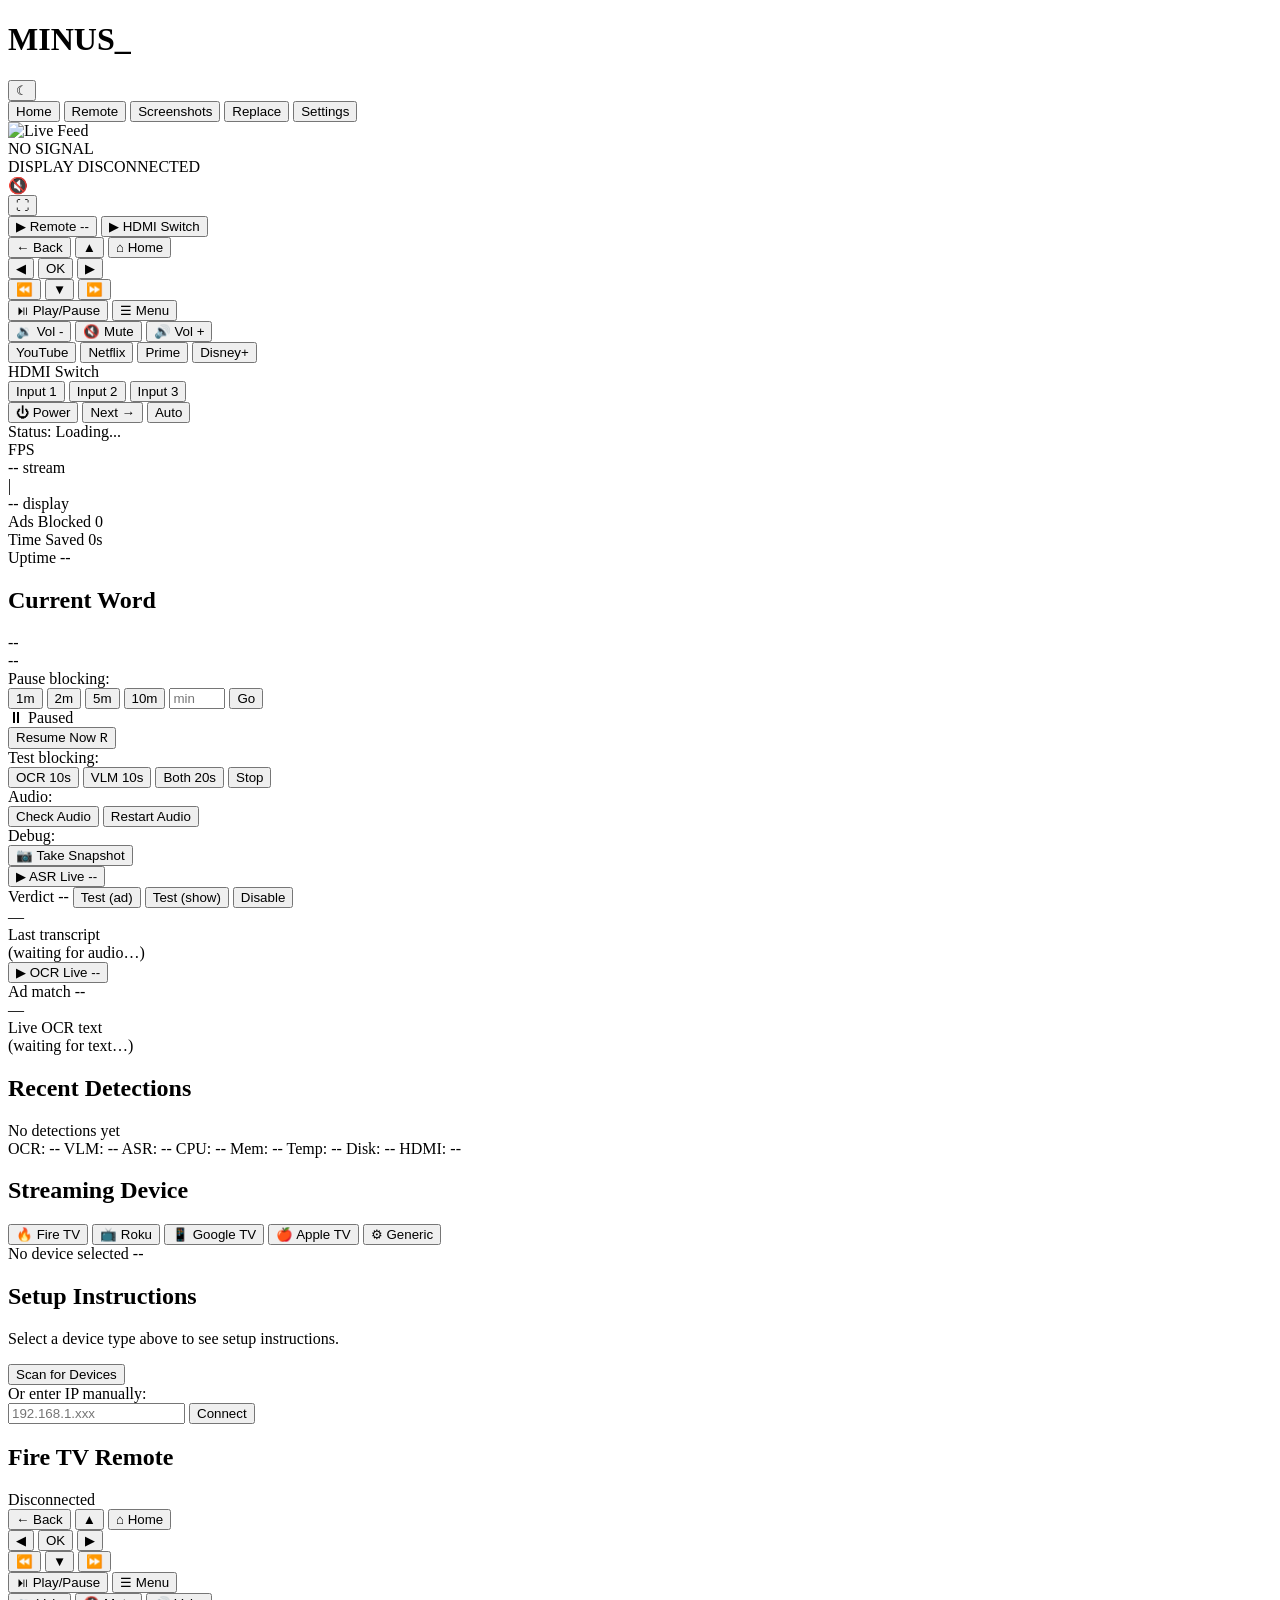
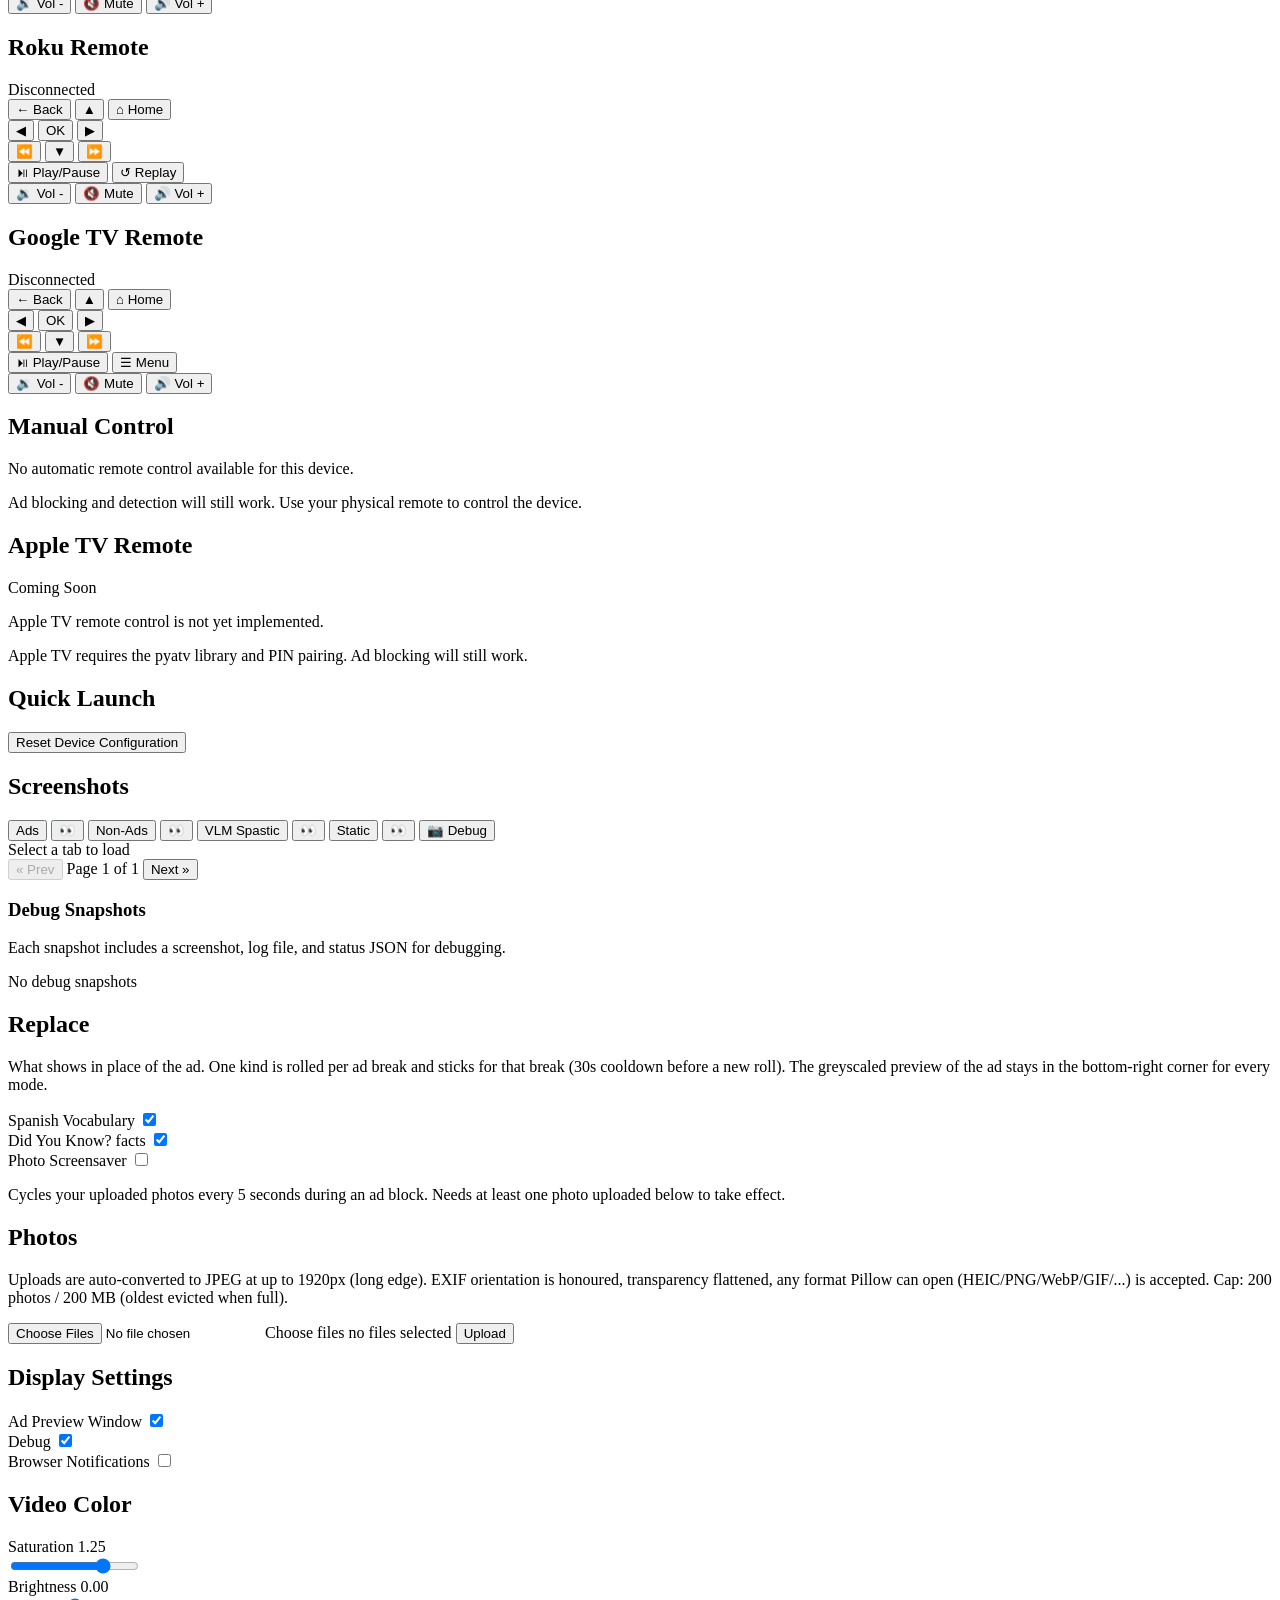
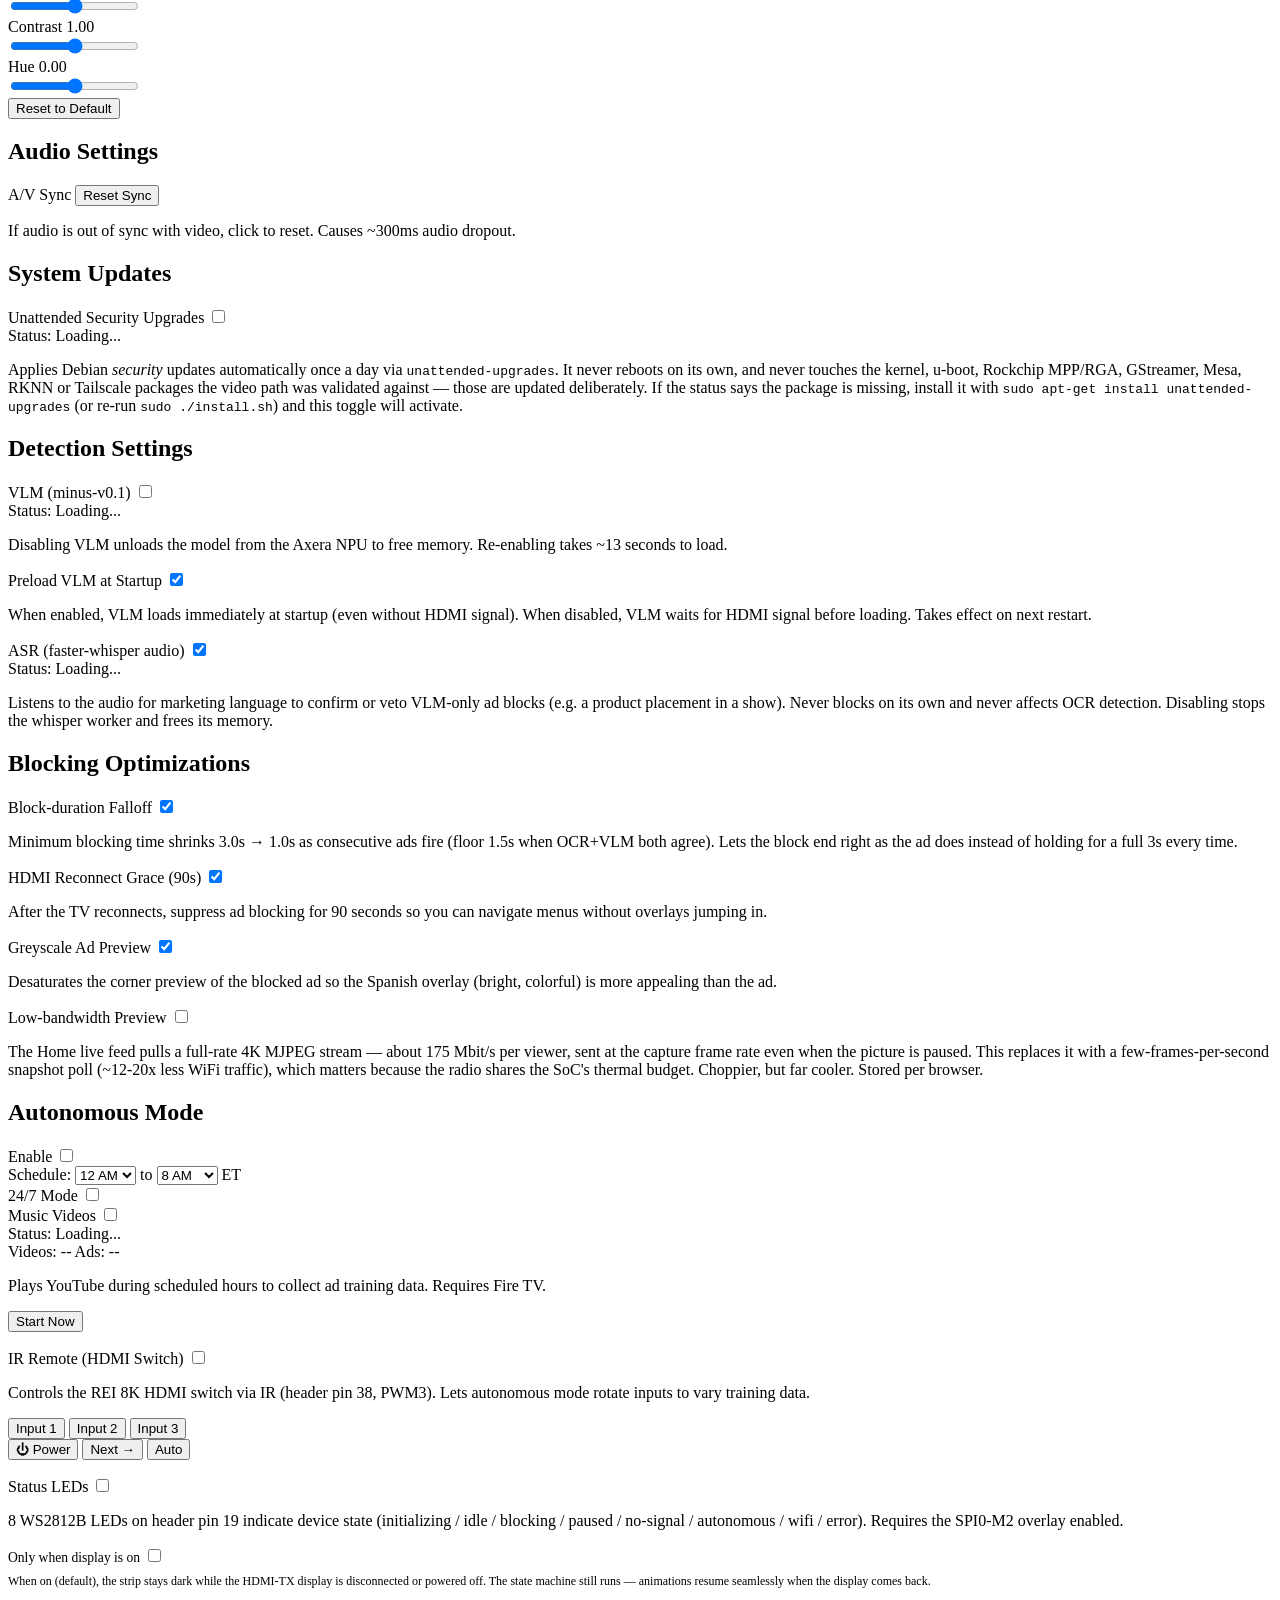
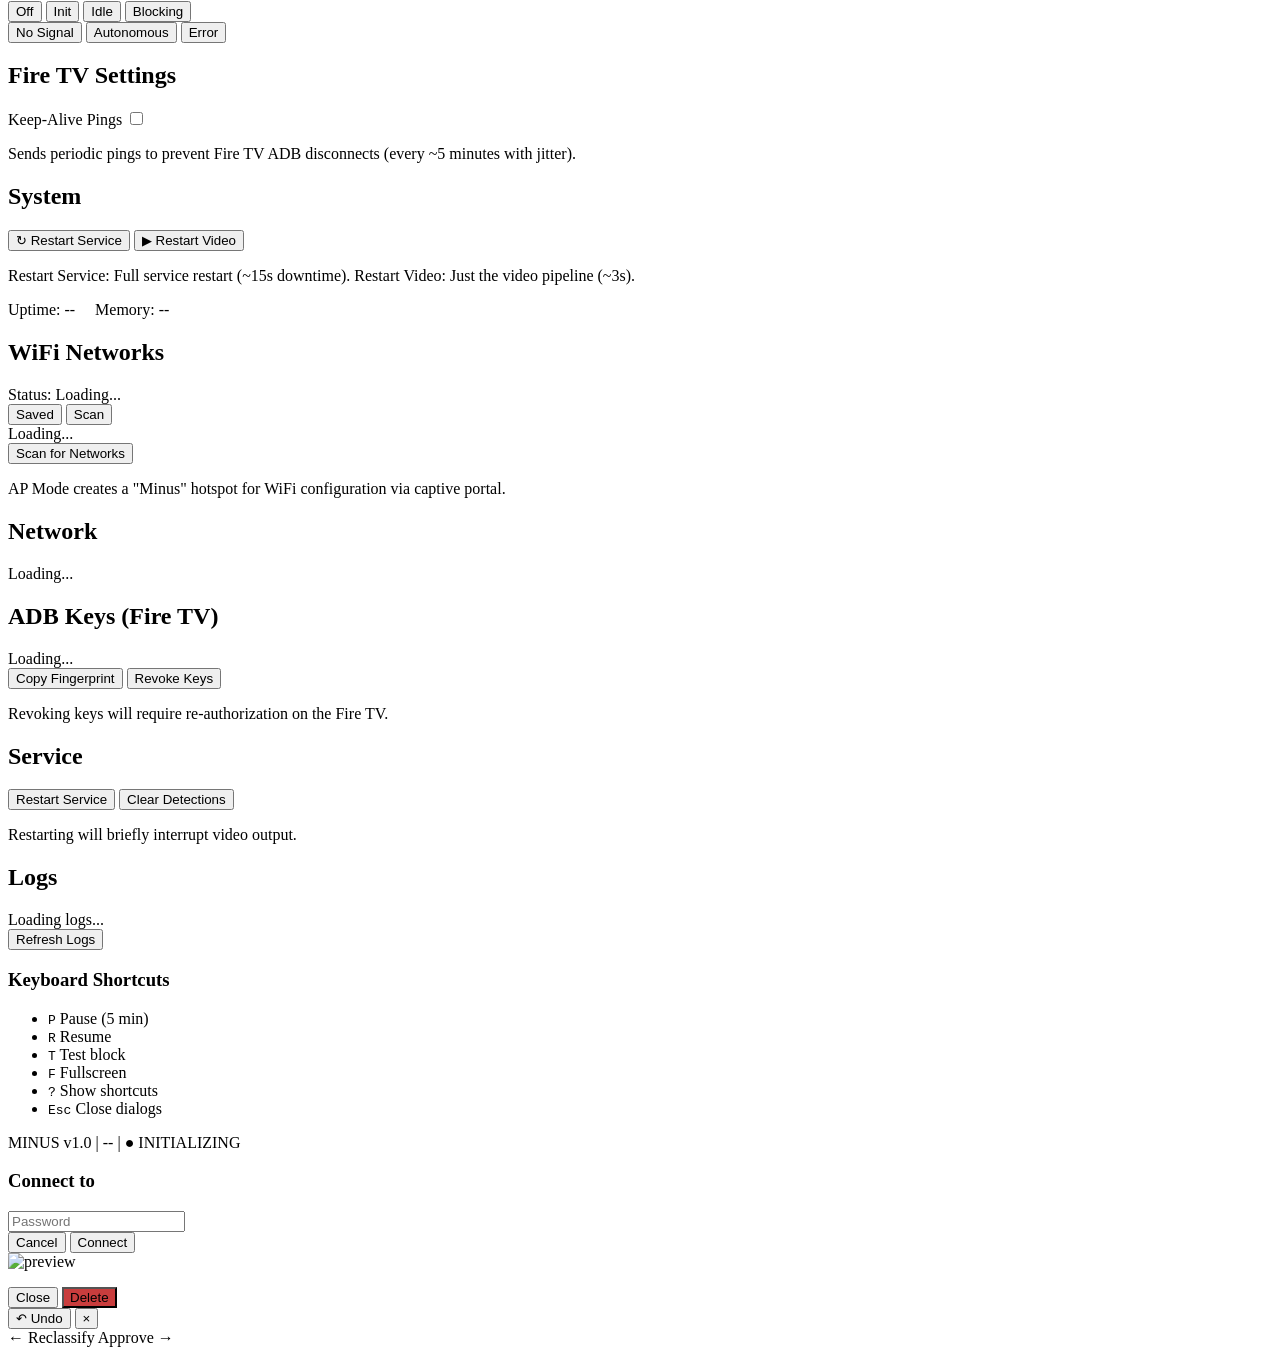
==== src/templates/index.html @ f190432f "VLM off without the AX-M1 card: skip the load, show "VLM: Off" The ax_pcie_dev_host driver loads at " ====
<!DOCTYPE html>
<html lang="en">
<head>
    <meta charset="UTF-8">
    <meta name="viewport" content="width=device-width, initial-scale=1.0, maximum-scale=1.0, user-scalable=no">
    <title>MINUS</title>
    <link rel="stylesheet" href="/static/style.css">
</head>
<body>
    <div class="container">
        <!-- Header -->
        <header>
            <h1>MINUS<span class="cursor">_</span></h1>
            <div class="header-controls">
                <button id="theme-toggle" class="theme-toggle" onclick="toggleTheme()" title="Toggle light/dark mode">
                    <span id="theme-icon">&#9790;</span>
                </button>
                <div id="connection-status" class="status-dot" title="Connection status"></div>
            </div>
        </header>

        <!-- Tab Navigation -->
        <nav class="tab-nav">
            <button class="tab-nav-btn active" onclick="showTab('home')">Home</button>
            <button class="tab-nav-btn" onclick="showTab('remote')">Remote</button>
            <button class="tab-nav-btn" onclick="showTab('screenshots')">Screenshots</button>
            <button class="tab-nav-btn" onclick="showTab('replace')">Replace</button>
            <button class="tab-nav-btn" onclick="showTab('settings')">Settings</button>
        </nav>

        <!-- ===== HOME TAB ===== -->
        <div id="tab-home" class="tab-content active">
            <!-- Live Video -->
            <section class="video-section">
                <div class="video-container" id="video-container">
                    <img id="video-feed" src="/stream" alt="Live Feed" onerror="scheduleStreamReconnect()">
                    <div id="video-overlay" class="video-overlay hidden">
                        <span id="video-overlay-title">NO SIGNAL</span>
                        <span id="video-overlay-message" class="overlay-message"></span>
                    </div>
                    <div id="display-badge" class="display-badge hidden">
                        <span>DISPLAY DISCONNECTED</span>
                    </div>
                    <div id="audio-mute-indicator" class="audio-indicator hidden">
                        <span>&#128263;</span>
                    </div>
                    <button id="fullscreen-btn" class="fullscreen-btn" onclick="toggleFullscreen()" title="Fullscreen">&#x26F6;</button>
                </div>
                <!-- Toggleable Remote under feed -->
                <div class="inline-remote-toggle">
                    <button class="inline-remote-btn" onclick="toggleInlineRemote()">
                        <span id="inline-remote-icon">&#9654;</span> Remote
                        <span id="firetv-inline-status" class="connection-badge-sm disconnected">--</span>
                    </button>
                    <button class="inline-remote-btn" id="inline-ir-toggle-btn" onclick="toggleInlineIRRemote()">
                        <span id="inline-ir-icon">&#9654;</span> HDMI Switch
                    </button>
                </div>
                <div class="inline-remote-wrap">
                <div id="inline-remote" class="inline-remote hidden">
                    <div class="remote-grid compact">
                        <div class="remote-row">
                            <button class="remote-btn" onclick="sendRemoteCommand('back')">&#8592; Back</button>
                            <button class="remote-btn nav" onclick="sendRemoteCommand('up')">&#9650;</button>
                            <button class="remote-btn" onclick="sendRemoteCommand('home')">&#8962; Home</button>
                        </div>
                        <div class="remote-row">
                            <button class="remote-btn nav" onclick="sendRemoteCommand('left')">&#9664;</button>
                            <button class="remote-btn select" onclick="sendRemoteCommand('select')">OK</button>
                            <button class="remote-btn nav" onclick="sendRemoteCommand('right')">&#9654;</button>
                        </div>
                        <div class="remote-row">
                            <button class="remote-btn" onclick="sendRemoteCommand('rewind')">&#9194;</button>
                            <button class="remote-btn nav" onclick="sendRemoteCommand('down')">&#9660;</button>
                            <button class="remote-btn" onclick="sendRemoteCommand('fast_forward')">&#9193;</button>
                        </div>
                        <div class="remote-row media">
                            <button class="remote-btn" onclick="sendRemoteCommand('play_pause')">&#9199; Play/Pause</button>
                            <button class="remote-btn" onclick="sendRemoteCommand('menu')">&#9776; Menu</button>
                        </div>
                        <div class="remote-row volume">
                            <button class="remote-btn" onclick="sendRemoteCommand('volume_down')">&#128265; Vol -</button>
                            <button class="remote-btn" onclick="sendRemoteCommand('mute')">&#128263; Mute</button>
                            <button class="remote-btn" onclick="sendRemoteCommand('volume_up')">&#128266; Vol +</button>
                        </div>
                    </div>
                    <div class="inline-apps">
                        <button class="app-btn-sm" onclick="launchApp('youtube')">YouTube</button>
                        <button class="app-btn-sm" onclick="launchApp('netflix')">Netflix</button>
                        <button class="app-btn-sm" onclick="launchApp('prime')">Prime</button>
                        <button class="app-btn-sm" onclick="launchApp('disney')">Disney+</button>
                    </div>
                </div>
                <!-- IR HDMI-switch remote (shown only when IR enabled in Settings).
                     Desktop: appears beside the main remote when it's open.
                     Mobile: its own separate dropdown via the HDMI Switch toggle. -->
                <div id="inline-ir-remote" class="inline-remote inline-ir-remote">
                    <div class="inline-ir-caption">HDMI Switch</div>
                    <div class="remote-grid compact">
                        <div class="remote-row">
                            <button class="remote-btn select" onclick="sendIRCommand('input_1')">Input 1</button>
                            <button class="remote-btn select" onclick="sendIRCommand('input_2')">Input 2</button>
                            <button class="remote-btn select" onclick="sendIRCommand('input_3')">Input 3</button>
                        </div>
                        <div class="remote-row">
                            <button class="remote-btn" onclick="sendIRCommand('power')">&#9211; Power</button>
                            <button class="remote-btn nav" onclick="sendIRCommand('next')">Next &#8594;</button>
                            <button class="remote-btn" onclick="sendIRCommand('auto')">Auto</button>
                        </div>
                    </div>
                    <div class="ir-status-line" id="inline-ir-status-line"></div>
                </div>
                </div>
            </section>

            <!-- Status -->
            <section class="status-section">
                <div id="blocking-status" class="blocking-status">
                    <span class="status-label">Status:</span>
                    <span id="status-text" class="status-value">Loading...</span>
                    <span id="blocking-timer" class="blocking-timer hidden"></span>
                </div>
                <div class="status-details">
                    <div class="stat">
                        <span class="stat-label">FPS</span>
                        <div class="fps-dual">
                            <div class="fps-col fps-capture">
                                <span id="fps-capture-value" class="fps-num">--</span>
                                <span class="fps-label">stream</span>
                            </div>
                            <span class="fps-divider">|</span>
                            <div class="fps-col fps-display">
                                <span id="fps-display-value" class="fps-num">--</span>
                                <span class="fps-label">display</span>
                            </div>
                        </div>
                    </div>
                    <div class="stat">
                        <span class="stat-label">Ads Blocked</span>
                        <span id="ads-blocked-value" class="stat-value">0</span>
                    </div>
                    <div class="stat">
                        <span class="stat-label">Time Saved</span>
                        <span id="time-saved-value" class="stat-value">0s</span>
                    </div>
                    <div class="stat">
                        <span class="stat-label">Uptime</span>
                        <span id="uptime-value" class="stat-value">--</span>
                    </div>
                </div>
            </section>

            <!-- Current Vocabulary (shown when blocking) -->
            <section id="vocabulary-section" class="vocabulary-section hidden">
                <h2>Current Word</h2>
                <div class="vocabulary-card">
                    <div id="vocab-word" class="vocab-word">--</div>
                    <div id="vocab-pronunciation" class="vocab-pronunciation"></div>
                    <div id="vocab-translation" class="vocab-translation">--</div>
                    <div id="vocab-example" class="vocab-example"></div>
                </div>
            </section>

            <!-- Pause Controls -->
            <section class="pause-section">
                <div id="pause-controls" class="pause-controls">
                    <span class="pause-label">Pause blocking:</span>
                    <div class="pause-buttons">
                        <button onclick="pauseBlocking(1)" class="pause-btn">1m</button>
                        <button onclick="pauseBlocking(2)" class="pause-btn">2m</button>
                        <button onclick="pauseBlocking(5)" class="pause-btn">5m</button>
                        <button onclick="pauseBlocking(10)" class="pause-btn">10m</button>
                        <input type="number" id="custom-pause" class="custom-pause-input" min="1" max="600" placeholder="min">
                        <button onclick="pauseCustom()" class="pause-btn custom">Go</button>
                    </div>
                </div>
                <div id="resume-controls" class="resume-controls hidden">
                    <div class="paused-info">
                        <span class="paused-icon">&#9208;</span>
                        <span id="pause-remaining">Paused</span>
                    </div>
                    <button onclick="resumeBlocking()" class="resume-btn">Resume Now <kbd>R</kbd></button>
                </div>
            </section>

            <!-- Test Controls -->
            <section class="test-section">
                <div class="test-controls">
                    <span class="test-label">Test blocking:</span>
                    <div class="test-buttons">
                        <button onclick="testBlock(10, 'ocr')" class="test-btn">OCR 10s</button>
                        <button onclick="testBlock(10, 'vlm')" class="test-btn">VLM 10s</button>
                        <button onclick="testBlock(20, 'both')" class="test-btn">Both 20s</button>
                        <button onclick="stopTestBlock()" class="test-btn stop">Stop</button>
                    </div>
                </div>
            </section>

            <!-- Audio Controls -->
            <section class="test-section">
                <div class="test-controls">
                    <span class="test-label">Audio:</span>
                    <div class="test-buttons">
                        <button onclick="checkAudio()" class="test-btn" id="audio-check-btn">Check Audio</button>
                        <button onclick="restartAudio()" class="test-btn" id="audio-restart-btn">Restart Audio</button>
                    </div>
                </div>
                <div id="audio-check-result" class="audio-check-result hidden"></div>
            </section>

            <!-- Debug Snapshot -->
            <section class="debug-section">
                <div class="debug-controls">
                    <span class="debug-label">Debug:</span>
                    <div class="debug-buttons">
                        <button onclick="takeDebugSnapshot()" class="debug-btn" id="snapshot-btn">&#128247; Take Snapshot</button>
                    </div>
                    <span id="snapshot-status" class="snapshot-status"></span>
                </div>
                <!-- ASR live transcript (collapsible, like the Remote panel) -->
                <div class="inline-remote-toggle">
                    <button class="inline-remote-btn" onclick="toggleASRLive()">
                        <span id="asr-live-icon">&#9654;</span> ASR Live
                        <span id="asr-live-badge" class="connection-badge-sm disconnected">--</span>
                    </button>
                </div>
                <div id="asr-live-panel" class="asr-live-panel hidden">
                    <div class="asr-live-row">
                        <span class="asr-live-label">Verdict</span>
                        <span id="asr-live-verdict" class="asr-live-verdict v-unknown">--</span>
                        <button id="asr-test-btn" class="asr-live-btn" onclick="testASR('ad')">Test (ad)</button>
                        <button id="asr-test-show-btn" class="asr-live-btn" onclick="testASR('show')">Test (show)</button>
                        <button id="asr-live-toggle-btn" class="asr-live-btn" onclick="toggleASRFromPanel()">Disable</button>
                    </div>
                    <div id="asr-live-meta" class="asr-live-meta">&mdash;</div>
                    <div class="asr-live-transcript-label">Last transcript</div>
                    <div id="asr-live-transcript" class="asr-live-transcript">(waiting for audio&hellip;)</div>
                </div>
                <!-- OCR live text (collapsible, same interface as ASR Live) -->
                <div class="inline-remote-toggle">
                    <button class="inline-remote-btn" onclick="toggleOCRLive()">
                        <span id="ocr-live-icon">&#9654;</span> OCR Live
                        <span id="ocr-live-badge" class="connection-badge-sm disconnected">--</span>
                    </button>
                </div>
                <div id="ocr-live-panel" class="asr-live-panel hidden">
                    <div class="asr-live-row">
                        <span class="asr-live-label">Ad match</span>
                        <span id="ocr-live-match" class="asr-live-verdict v-unknown">--</span>
                    </div>
                    <div id="ocr-live-meta" class="asr-live-meta">&mdash;</div>
                    <div class="asr-live-transcript-label">Live OCR text</div>
                    <div id="ocr-live-text" class="asr-live-transcript">(waiting for text&hellip;)</div>
                </div>
            </section>

            <!-- Recent Detections -->
            <section class="detections-section">
                <h2>Recent Detections</h2>
                <div id="detections-list" class="detections-list">
                    <div class="empty-state">No detections yet</div>
                </div>
            </section>

            <!-- System Info -->
            <section class="system-section">
                <div class="system-info">
                    <span id="ocr-status" class="system-badge">OCR: --</span>
                    <span id="vlm-status" class="system-badge">VLM: --</span>
                    <span id="asr-status" class="system-badge">ASR: --</span>
                    <span id="cpu-status" class="system-badge" title="CPU usage, all cores">CPU: --</span>
                    <span id="memory-status" class="system-badge">Mem: --</span>
                    <span id="temp-status" class="system-badge">Temp: --</span>
                    <span id="disk-status" class="system-badge" title="Disk usage">Disk: --</span>
                    <span id="hdmi-status" class="system-badge">HDMI: --</span>
                </div>
            </section>
        </div>

        <!-- ===== REMOTE TAB ===== -->
        <div id="tab-remote" class="tab-content">
            <!-- Device Type Selection -->
            <section class="device-selector-section">
                <h2>Streaming Device</h2>
                <div class="device-selector">
                    <button class="device-btn" data-device="fire_tv" onclick="selectDeviceType('fire_tv')">
                        <span class="device-icon">&#128293;</span>
                        <span class="device-name">Fire TV</span>
                    </button>
                    <button class="device-btn" data-device="roku" onclick="selectDeviceType('roku')">
                        <span class="device-icon">&#128250;</span>
                        <span class="device-name">Roku</span>
                    </button>
                    <button class="device-btn" data-device="google_tv" onclick="selectDeviceType('google_tv')">
                        <span class="device-icon">&#128241;</span>
                        <span class="device-name">Google TV</span>
                    </button>
                    <button class="device-btn" data-device="apple_tv" onclick="selectDeviceType('apple_tv')">
                        <span class="device-icon">&#127822;</span>
                        <span class="device-name">Apple TV</span>
                    </button>
                    <button class="device-btn" data-device="generic" onclick="selectDeviceType('generic')">
                        <span class="device-icon">&#9881;</span>
                        <span class="device-name">Generic</span>
                    </button>
                </div>
                <div id="device-config-status" class="device-config-status">
                    <span id="selected-device-name">No device selected</span>
                    <span id="selected-device-status" class="connection-badge disconnected">--</span>
                </div>
            </section>

            <!-- Device Setup Section (shown when device not configured) -->
            <section id="device-setup-section" class="device-setup-section">
                <h2 id="setup-title">Setup Instructions</h2>
                <div id="setup-steps" class="setup-steps">
                    <p class="help-text">Select a device type above to see setup instructions.</p>
                </div>
                <div id="device-scan-section" class="device-scan-section hidden">
                    <button onclick="scanForDevices()" class="action-btn" id="scan-btn">Scan for Devices</button>
                    <div id="scan-results" class="scan-results hidden"></div>
                </div>
                <div id="manual-ip-section" class="manual-ip-section hidden">
                    <label class="input-label">Or enter IP manually:</label>
                    <div class="ip-input-row">
                        <input type="text" id="device-ip-input" placeholder="192.168.1.xxx" class="ip-input">
                        <button onclick="connectToDeviceIP()" class="action-btn">Connect</button>
                    </div>
                </div>
            </section>

            <!-- Fire TV Remote (shown when Fire TV selected and connected) -->
            <section id="firetv-remote-section" class="remote-section hidden">
                <div class="remote-header">
                    <h2>Fire TV Remote</h2>
                    <span id="firetv-status" class="connection-badge disconnected">Disconnected</span>
                </div>
                <div class="remote-grid">
                    <div class="remote-row">
                        <button class="remote-btn" onclick="sendRemoteCommand('back')">&#8592; Back</button>
                        <button class="remote-btn nav" onclick="sendRemoteCommand('up')">&#9650;</button>
                        <button class="remote-btn" onclick="sendRemoteCommand('home')">&#8962; Home</button>
                    </div>
                    <div class="remote-row">
                        <button class="remote-btn nav" onclick="sendRemoteCommand('left')">&#9664;</button>
                        <button class="remote-btn select" onclick="sendRemoteCommand('select')">OK</button>
                        <button class="remote-btn nav" onclick="sendRemoteCommand('right')">&#9654;</button>
                    </div>
                    <div class="remote-row">
                        <button class="remote-btn" onclick="sendRemoteCommand('rewind')">&#9194;</button>
                        <button class="remote-btn nav" onclick="sendRemoteCommand('down')">&#9660;</button>
                        <button class="remote-btn" onclick="sendRemoteCommand('fast_forward')">&#9193;</button>
                    </div>
                    <div class="remote-row media">
                        <button class="remote-btn" onclick="sendRemoteCommand('play_pause')">&#9199; Play/Pause</button>
                        <button class="remote-btn" onclick="sendRemoteCommand('menu')">&#9776; Menu</button>
                    </div>
                    <div class="remote-row volume">
                        <button class="remote-btn" onclick="sendRemoteCommand('volume_down')">&#128265; Vol -</button>
                        <button class="remote-btn" onclick="sendRemoteCommand('mute')">&#128263; Mute</button>
                        <button class="remote-btn" onclick="sendRemoteCommand('volume_up')">&#128266; Vol +</button>
                    </div>
                </div>
            </section>

            <!-- Roku Remote (shown when Roku selected and connected) -->
            <section id="roku-remote-section" class="remote-section hidden">
                <div class="remote-header">
                    <h2>Roku Remote</h2>
                    <span id="roku-status" class="connection-badge disconnected">Disconnected</span>
                </div>
                <div class="remote-grid">
                    <div class="remote-row">
                        <button class="remote-btn" onclick="sendRemoteCommand('back')">&#8592; Back</button>
                        <button class="remote-btn nav" onclick="sendRemoteCommand('up')">&#9650;</button>
                        <button class="remote-btn" onclick="sendRemoteCommand('home')">&#8962; Home</button>
                    </div>
                    <div class="remote-row">
                        <button class="remote-btn nav" onclick="sendRemoteCommand('left')">&#9664;</button>
                        <button class="remote-btn select" onclick="sendRemoteCommand('select')">OK</button>
                        <button class="remote-btn nav" onclick="sendRemoteCommand('right')">&#9654;</button>
                    </div>
                    <div class="remote-row">
                        <button class="remote-btn" onclick="sendRemoteCommand('rewind')">&#9194;</button>
                        <button class="remote-btn nav" onclick="sendRemoteCommand('down')">&#9660;</button>
                        <button class="remote-btn" onclick="sendRemoteCommand('fast_forward')">&#9193;</button>
                    </div>
                    <div class="remote-row media">
                        <button class="remote-btn" onclick="sendRemoteCommand('play_pause')">&#9199; Play/Pause</button>
                        <button class="remote-btn" onclick="sendRemoteCommand('instant_replay')">&#8634; Replay</button>
                    </div>
                    <div class="remote-row volume">
                        <button class="remote-btn" onclick="sendRemoteCommand('volume_down')">&#128265; Vol -</button>
                        <button class="remote-btn" onclick="sendRemoteCommand('mute')">&#128263; Mute</button>
                        <button class="remote-btn" onclick="sendRemoteCommand('volume_up')">&#128266; Vol +</button>
                    </div>
                </div>
            </section>

            <!-- Google TV Remote (shown when Google TV selected and connected) -->
            <section id="googletv-remote-section" class="remote-section hidden">
                <div class="remote-header">
                    <h2>Google TV Remote</h2>
                    <span id="googletv-status" class="connection-badge disconnected">Disconnected</span>
                </div>
                <div class="remote-grid">
                    <div class="remote-row">
                        <button class="remote-btn" onclick="sendRemoteCommand('back')">&#8592; Back</button>
                        <button class="remote-btn nav" onclick="sendRemoteCommand('up')">&#9650;</button>
                        <button class="remote-btn" onclick="sendRemoteCommand('home')">&#8962; Home</button>
                    </div>
                    <div class="remote-row">
                        <button class="remote-btn nav" onclick="sendRemoteCommand('left')">&#9664;</button>
                        <button class="remote-btn select" onclick="sendRemoteCommand('select')">OK</button>
                        <button class="remote-btn nav" onclick="sendRemoteCommand('right')">&#9654;</button>
                    </div>
                    <div class="remote-row">
                        <button class="remote-btn" onclick="sendRemoteCommand('rewind')">&#9194;</button>
                        <button class="remote-btn nav" onclick="sendRemoteCommand('down')">&#9660;</button>
                        <button class="remote-btn" onclick="sendRemoteCommand('fast_forward')">&#9193;</button>
                    </div>
                    <div class="remote-row media">
                        <button class="remote-btn" onclick="sendRemoteCommand('play_pause')">&#9199; Play/Pause</button>
                        <button class="remote-btn" onclick="sendRemoteCommand('menu')">&#9776; Menu</button>
                    </div>
                    <div class="remote-row volume">
                        <button class="remote-btn" onclick="sendRemoteCommand('volume_down')">&#128265; Vol -</button>
                        <button class="remote-btn" onclick="sendRemoteCommand('mute')">&#128263; Mute</button>
                        <button class="remote-btn" onclick="sendRemoteCommand('volume_up')">&#128266; Vol +</button>
                    </div>
                </div>
            </section>

            <!-- Generic Remote (shown when Generic selected) -->
            <section id="generic-remote-section" class="remote-section hidden">
                <div class="remote-header">
                    <h2>Manual Control</h2>
                </div>
                <div class="generic-info">
                    <p>No automatic remote control available for this device.</p>
                    <p class="help-text">Ad blocking and detection will still work. Use your physical remote to control the device.</p>
                </div>
            </section>

            <!-- Apple TV Info (shown when Apple TV selected - not yet implemented) -->
            <section id="appletv-remote-section" class="remote-section hidden">
                <div class="remote-header">
                    <h2>Apple TV Remote</h2>
                    <span class="connection-badge warning">Coming Soon</span>
                </div>
                <div class="generic-info">
                    <p>Apple TV remote control is not yet implemented.</p>
                    <p class="help-text">Apple TV requires the pyatv library and PIN pairing. Ad blocking will still work.</p>
                </div>
            </section>

            <!-- Quick Launch Apps Section -->
            <section id="apps-section" class="apps-section hidden">
                <h2>Quick Launch</h2>
                <div id="apps-grid" class="apps-grid">
                    <!-- Apps will be populated based on device type -->
                </div>
            </section>

            <!-- Device Reset -->
            <section class="device-reset-section">
                <button onclick="resetDeviceConfig()" class="warning-btn">Reset Device Configuration</button>
            </section>
        </div>

        <!-- ===== SCREENSHOTS TAB ===== -->
        <div id="tab-screenshots" class="tab-content">
            <section class="screenshots-section">
                <h2>Screenshots</h2>
                <div class="screenshot-tabs">
                    <button class="tab-btn active" onclick="showScreenshotTab('ads')">Ads</button>
                    <button class="review-btn" onclick="openReviewModal('ads')" title="Review Ads">👀</button>
                    <button class="tab-btn" onclick="showScreenshotTab('non_ads')">Non-Ads</button>
                    <button class="review-btn" onclick="openReviewModal('non_ads')" title="Review Non-Ads">👀</button>
                    <button class="tab-btn" onclick="showScreenshotTab('vlm_spastic')">VLM Spastic</button>
                    <button class="review-btn" onclick="openReviewModal('vlm_spastic')" title="Review VLM Spastic">👀</button>
                    <button class="tab-btn" onclick="showScreenshotTab('static')">Static</button>
                    <button class="review-btn" onclick="openReviewModal('static')" title="Review Static">👀</button>
                    <button class="tab-btn debug-tab" onclick="showScreenshotTab('debug')">📷 Debug</button>
                </div>
                <div id="screenshots-grid" class="screenshots-grid">
                    <div class="empty-state">Select a tab to load</div>
                </div>
                <div id="screenshots-pagination" class="pagination hidden">
                    <button onclick="loadScreenshotsPage(currentScreenshotPage - 1)" id="prev-page-btn" class="page-btn" disabled>&laquo; Prev</button>
                    <span id="page-info" class="page-info">Page 1 of 1</span>
                    <button onclick="loadScreenshotsPage(currentScreenshotPage + 1)" id="next-page-btn" class="page-btn">Next &raquo;</button>
                </div>
                <div id="screenshots-total" class="screenshots-total"></div>
            </section>

            <!-- Debug Snapshots Section (shown when debug tab is active) -->
            <section id="debug-snapshots-section" class="debug-snapshots-section hidden">
                <h3>Debug Snapshots</h3>
                <p class="help-text">Each snapshot includes a screenshot, log file, and status JSON for debugging.</p>
                <div id="debug-snapshots-list" class="debug-snapshots-list">
                    <div class="empty-state">No debug snapshots</div>
                </div>
            </section>
        </div>

        <!-- ===== REPLACE TAB ===== -->
        <div id="tab-replace" class="tab-content">
            <section class="settings-section">
                <h2>Replace</h2>
                <p class="help-text">What shows in place of the ad. One kind is rolled per ad break and sticks for that break (30s cooldown before a new roll). The greyscaled preview of the ad stays in the bottom-right corner for every mode.</p>

                <div class="setting-item">
                    <span class="setting-label">Spanish Vocabulary</span>
                    <label class="toggle-switch">
                        <input type="checkbox" id="replace-mode-vocab" checked onchange="saveReplacementModes()">
                        <span class="toggle-slider"></span>
                    </label>
                </div>

                <div class="setting-item">
                    <span class="setting-label">Did You Know? facts</span>
                    <label class="toggle-switch">
                        <input type="checkbox" id="replace-mode-fact" checked onchange="saveReplacementModes()">
                        <span class="toggle-slider"></span>
                    </label>
                </div>

                <div class="setting-item">
                    <span class="setting-label">Photo Screensaver</span>
                    <label class="toggle-switch">
                        <input type="checkbox" id="replace-mode-photos" onchange="saveReplacementModes()">
                        <span class="toggle-slider"></span>
                    </label>
                </div>
                <p class="help-text">Cycles your uploaded photos every 5 seconds during an ad block. Needs at least one photo uploaded below to take effect.</p>
            </section>

            <section class="settings-section">
                <h2>Photos</h2>
                <p class="help-text">Uploads are auto-converted to JPEG at up to 1920px (long edge). EXIF orientation is honoured, transparency flattened, any format Pillow can open (HEIC/PNG/WebP/GIF/...) is accepted. Cap: 200 photos / 200 MB (oldest evicted when full).</p>
                <form id="photo-upload-form" onsubmit="return uploadPhoto(event)">
                    <input type="file" id="photo-upload-input" accept="image/*" multiple onchange="updatePhotoPickerLabel()" />
                    <label for="photo-upload-input" class="file-picker-btn">Choose files</label>
                    <span id="photo-picker-label" class="help-text">no files selected</span>
                    <button type="submit" class="photo-upload-btn">Upload</button>
                    <span id="photo-upload-status" class="help-text"></span>
                </form>
                <div id="photo-list" class="photo-grid"></div>
                <p class="help-text" id="photo-library-stats"></p>
            </section>
        </div>

        <!-- ===== SETTINGS TAB ===== -->
        <div id="tab-settings" class="tab-content">
            <!-- Display Settings -->
            <section class="settings-section">
                <h2>Display Settings</h2>
                <div class="setting-item">
                    <span class="setting-label">Ad Preview Window</span>
                    <label class="toggle-switch">
                        <input type="checkbox" id="preview-toggle" checked onchange="togglePreview(this.checked)">
                        <span class="toggle-slider"></span>
                    </label>
                </div>
                <div class="setting-item" title="Header, bottom-left stats dashboard, and top-right OCR snippet on the blocking overlay">
                    <span class="setting-label">Debug</span>
                    <label class="toggle-switch">
                        <input type="checkbox" id="debug-toggle" checked onchange="toggleDebugOverlay(this.checked)">
                        <span class="toggle-slider"></span>
                    </label>
                </div>
                <div class="setting-item">
                    <span class="setting-label">Browser Notifications</span>
                    <label class="toggle-switch">
                        <input type="checkbox" id="notifications-toggle" onchange="toggleNotifications(this.checked)">
                        <span class="toggle-slider"></span>
                    </label>
                </div>
            </section>

            <!-- Video Color Settings -->
            <section class="settings-section">
                <h2>Video Color</h2>
                <div class="slider-item">
                    <div class="slider-header">
                        <span class="setting-label">Saturation</span>
                        <span id="saturation-value" class="slider-value">1.25</span>
                    </div>
                    <input type="range" id="saturation-slider" class="color-slider"
                           min="0.5" max="1.5" step="0.05" value="1.25"
                           oninput="updateColorPreview('saturation', this.value)"
                           onchange="setColorSetting('saturation', this.value)">
                </div>
                <div class="slider-item">
                    <div class="slider-header">
                        <span class="setting-label">Brightness</span>
                        <span id="brightness-value" class="slider-value">0.00</span>
                    </div>
                    <input type="range" id="brightness-slider" class="color-slider"
                           min="-0.5" max="0.5" step="0.05" value="0"
                           oninput="updateColorPreview('brightness', this.value)"
                           onchange="setColorSetting('brightness', this.value)">
                </div>
                <div class="slider-item">
                    <div class="slider-header">
                        <span class="setting-label">Contrast</span>
                        <span id="contrast-value" class="slider-value">1.00</span>
                    </div>
                    <input type="range" id="contrast-slider" class="color-slider"
                           min="0.5" max="1.5" step="0.05" value="1.0"
                           oninput="updateColorPreview('contrast', this.value)"
                           onchange="setColorSetting('contrast', this.value)">
                </div>
                <div class="slider-item">
                    <div class="slider-header">
                        <span class="setting-label">Hue</span>
                        <span id="hue-value" class="slider-value">0.00</span>
                    </div>
                    <input type="range" id="hue-slider" class="color-slider"
                           min="-0.5" max="0.5" step="0.05" value="0"
                           oninput="updateColorPreview('hue', this.value)"
                           onchange="setColorSetting('hue', this.value)">
                </div>
                <div class="color-actions">
                    <button onclick="resetColorSettings()" class="action-btn">Reset to Default</button>
                </div>
            </section>

            <!-- Audio Settings -->
            <section class="settings-section">
                <h2>Audio Settings</h2>
                <div class="setting-item">
                    <span class="setting-label">A/V Sync</span>
                    <button onclick="resetAVSync()" class="action-btn" id="av-sync-btn">Reset Sync</button>
                </div>
                <p class="help-text">If audio is out of sync with video, click to reset. Causes ~300ms audio dropout.</p>
            </section>

            <!-- Detection Settings -->
            <section class="settings-section">
                <h2>System Updates</h2>
                <div class="setting-item">
                    <span class="setting-label">Unattended Security Upgrades</span>
                    <label class="toggle-switch">
                        <input type="checkbox" id="unattended-upgrades-toggle" onchange="toggleUnattendedUpgrades(this.checked)">
                        <span class="toggle-slider"></span>
                    </label>
                </div>
                <div class="vlm-status" id="unattended-status-info">
                    <span class="status-text">Status: <span id="unattended-status-text">Loading...</span></span>
                </div>
                <p class="help-text">Applies Debian <em>security</em> updates automatically once a day via <code>unattended-upgrades</code>. It never reboots on its own, and never touches the kernel, u-boot, Rockchip MPP/RGA, GStreamer, Mesa, RKNN or Tailscale packages the video path was validated against &mdash; those are updated deliberately. If the status says the package is missing, install it with <code>sudo apt-get install unattended-upgrades</code> (or re-run <code>sudo ./install.sh</code>) and this toggle will activate.</p>
            </section>

            <section class="settings-section">
                <h2>Detection Settings</h2>
                <div class="setting-item">
                    <span class="setting-label">VLM (minus-v0.1)</span>
                    <label class="toggle-switch">
                        <input type="checkbox" id="vlm-toggle" onchange="toggleVLM(this.checked)">
                        <span class="toggle-slider"></span>
                    </label>
                </div>
                <div class="vlm-status" id="vlm-status-info">
                    <span class="status-text">Status: <span id="vlm-status-text">Loading...</span></span>
                </div>
                <p class="help-text">Disabling VLM unloads the model from the Axera NPU to free memory. Re-enabling takes ~13 seconds to load.</p>
                <div class="setting-item" style="margin-top: 1rem;">
                    <span class="setting-label">Preload VLM at Startup</span>
                    <label class="toggle-switch">
                        <input type="checkbox" id="vlm-preload-toggle" checked onchange="toggleVLMPreload(this.checked)">
                        <span class="toggle-slider"></span>
                    </label>
                </div>
                <p class="help-text">When enabled, VLM loads immediately at startup (even without HDMI signal). When disabled, VLM waits for HDMI signal before loading. Takes effect on next restart.</p>
                <div class="setting-item" style="margin-top: 1rem;">
                    <span class="setting-label">ASR (faster-whisper audio)</span>
                    <label class="toggle-switch">
                        <input type="checkbox" id="asr-toggle" checked onchange="toggleASR(this.checked)">
                        <span class="toggle-slider"></span>
                    </label>
                </div>
                <div class="vlm-status" id="asr-status-info">
                    <span class="status-text">Status: <span id="asr-status-text">Loading...</span></span>
                </div>
                <p class="help-text">Listens to the audio for marketing language to confirm or veto VLM-only ad blocks (e.g. a product placement in a show). Never blocks on its own and never affects OCR detection. Disabling stops the whisper worker and frees its memory.</p>
            </section>

            <!-- Blocking Optimizations -->
            <section class="settings-section">
                <h2>Blocking Optimizations</h2>
                <div class="setting-item">
                    <span class="setting-label">Block-duration Falloff</span>
                    <label class="toggle-switch">
                        <input type="checkbox" id="block-falloff-toggle" checked onchange="toggleOptimization('block_falloff', this.checked)">
                        <span class="toggle-slider"></span>
                    </label>
                </div>
                <p class="help-text">Minimum blocking time shrinks 3.0s &rarr; 1.0s as consecutive ads fire (floor 1.5s when OCR+VLM both agree). Lets the block end right as the ad does instead of holding for a full 3s every time.</p>

                <div class="setting-item" style="margin-top: 1rem;">
                    <span class="setting-label">HDMI Reconnect Grace (90s)</span>
                    <label class="toggle-switch">
                        <input type="checkbox" id="hdmi-grace-toggle" checked onchange="toggleOptimization('hdmi_reconnect_grace', this.checked)">
                        <span class="toggle-slider"></span>
                    </label>
                </div>
                <p class="help-text">After the TV reconnects, suppress ad blocking for 90 seconds so you can navigate menus without overlays jumping in.</p>

                <div class="setting-item" style="margin-top: 1rem;">
                    <span class="setting-label">Greyscale Ad Preview</span>
                    <label class="toggle-switch">
                        <input type="checkbox" id="greyscale-preview-toggle" checked onchange="toggleOptimization('greyscale_preview', this.checked)">
                        <span class="toggle-slider"></span>
                    </label>
                </div>
                <p class="help-text">Desaturates the corner preview of the blocked ad so the Spanish overlay (bright, colorful) is more appealing than the ad.</p>

                <div class="setting-item" style="margin-top: 1rem;">
                    <span class="setting-label">Low-bandwidth Preview</span>
                    <label class="toggle-switch">
                        <input type="checkbox" id="low-bw-preview-toggle" onchange="setLowBandwidthPreview(this.checked)">
                        <span class="toggle-slider"></span>
                    </label>
                </div>
                <p class="help-text">The Home live feed pulls a full-rate 4K MJPEG stream — about 175&nbsp;Mbit/s per viewer, sent at the capture frame rate even when the picture is paused. This replaces it with a few-frames-per-second snapshot poll (~12-20x less WiFi traffic), which matters because the radio shares the SoC's thermal budget. Choppier, but far cooler. Stored per browser.</p>
            </section>

            <!-- Autonomous Mode Settings -->
            <section class="settings-section">
                <h2>Autonomous Mode</h2>
                <div class="setting-item">
                    <span class="setting-label">Enable</span>
                    <label class="toggle-switch">
                        <input type="checkbox" id="autonomous-toggle" onchange="toggleAutonomousMode(this.checked)">
                        <span class="toggle-slider"></span>
                    </label>
                </div>
                <div class="autonomous-schedule">
                    <div class="schedule-row" id="schedule-time-row">
                        <label class="schedule-label">Schedule:</label>
                        <select id="auto-start-hour" onchange="updateAutonomousSchedule()">
                            <option value="0">12 AM</option><option value="1">1 AM</option><option value="2">2 AM</option>
                            <option value="3">3 AM</option><option value="4">4 AM</option><option value="5">5 AM</option>
                            <option value="6">6 AM</option><option value="7">7 AM</option><option value="8">8 AM</option>
                            <option value="9">9 AM</option><option value="10">10 AM</option><option value="11">11 AM</option>
                            <option value="12">12 PM</option><option value="13">1 PM</option><option value="14">2 PM</option>
                            <option value="15">3 PM</option><option value="16">4 PM</option><option value="17">5 PM</option>
                            <option value="18">6 PM</option><option value="19">7 PM</option><option value="20">8 PM</option>
                            <option value="21">9 PM</option><option value="22">10 PM</option><option value="23">11 PM</option>
                        </select>
                        <span class="schedule-to">to</span>
                        <select id="auto-end-hour" onchange="updateAutonomousSchedule()">
                            <option value="0">12 AM</option><option value="1">1 AM</option><option value="2">2 AM</option>
                            <option value="3">3 AM</option><option value="4">4 AM</option><option value="5">5 AM</option>
                            <option value="6">6 AM</option><option value="7">7 AM</option><option value="8" selected>8 AM</option>
                            <option value="9">9 AM</option><option value="10">10 AM</option><option value="11">11 AM</option>
                            <option value="12">12 PM</option><option value="13">1 PM</option><option value="14">2 PM</option>
                            <option value="15">3 PM</option><option value="16">4 PM</option><option value="17">5 PM</option>
                            <option value="18">6 PM</option><option value="19">7 PM</option><option value="20">8 PM</option>
                            <option value="21">9 PM</option><option value="22">10 PM</option><option value="23">11 PM</option>
                        </select>
                        <span class="schedule-tz">ET</span>
                    </div>
                    <div class="setting-item">
                        <span class="setting-label">24/7 Mode</span>
                        <label class="toggle-switch">
                            <input type="checkbox" id="auto-always-on" onchange="updateAutonomousSchedule()">
                            <span class="toggle-slider"></span>
                        </label>
                    </div>
                    <div class="setting-item" title="Steer playback toward music videos using OCR/VLM — music videos carry far more ads, so more training data per hour">
                        <span class="setting-label">Music Videos</span>
                        <label class="toggle-switch">
                            <input type="checkbox" id="auto-music-mode" onchange="toggleAutonomousMusicMode(this.checked)">
                            <span class="toggle-slider"></span>
                        </label>
                    </div>
                </div>
                <div class="autonomous-status" id="autonomous-status-info">
                    <span class="status-text">Status: <span id="autonomous-status-text">Loading...</span></span>
                    <span class="status-detail" id="autonomous-time-et"></span>
                </div>
                <div class="autonomous-stats" id="autonomous-stats">
                    <span id="autonomous-videos">Videos: --</span>
                    <span id="autonomous-ads">Ads: --</span>
                </div>
                <p class="help-text">Plays YouTube during scheduled hours to collect ad training data. Requires Fire TV.</p>
                <div class="autonomous-actions">
                    <button onclick="startAutonomousModeNow()" class="action-btn" id="autonomous-start-btn">Start Now</button>
                </div>

                <!-- IR Transmitter (REI 8K HDMI switch) -->
                <div class="setting-item" style="margin-top: 1rem;">
                    <span class="setting-label">IR Remote (HDMI Switch)</span>
                    <label class="toggle-switch">
                        <input type="checkbox" id="ir-toggle" onchange="toggleIRTransmitter(this.checked)">
                        <span class="toggle-slider"></span>
                    </label>
                </div>
                <p class="help-text" id="ir-help-text">Controls the REI 8K HDMI switch via IR (header pin 38, PWM3). Lets autonomous mode rotate inputs to vary training data.</p>
                <div id="ir-remote-panel" class="hidden" style="margin-top: 0.75rem;">
                    <div class="remote-grid compact">
                        <div class="remote-row">
                            <button class="remote-btn select" onclick="sendIRCommand('input_1')">Input 1</button>
                            <button class="remote-btn select" onclick="sendIRCommand('input_2')">Input 2</button>
                            <button class="remote-btn select" onclick="sendIRCommand('input_3')">Input 3</button>
                        </div>
                        <div class="remote-row">
                            <button class="remote-btn" onclick="sendIRCommand('power')">&#9211; Power</button>
                            <button class="remote-btn nav" onclick="sendIRCommand('next')">Next &#8594;</button>
                            <button class="remote-btn" onclick="sendIRCommand('auto')">Auto</button>
                        </div>
                    </div>
                    <div class="ir-status-line" id="ir-status-line"></div>
                </div>

                <!-- Status LED strip (WS2812B on SPI0 MOSI) -->
                <div class="setting-item" style="margin-top: 1rem;">
                    <span class="setting-label">Status LEDs</span>
                    <label class="toggle-switch">
                        <input type="checkbox" id="leds-toggle" onchange="toggleStatusLEDs(this.checked)">
                        <span class="toggle-slider"></span>
                    </label>
                </div>
                <p class="help-text" id="leds-help-text">8 WS2812B LEDs on header pin 19 indicate device state (initializing / idle / blocking / paused / no-signal / autonomous / wifi / error). Requires the SPI0-M2 overlay enabled.</p>
                <div id="leds-state-panel" class="hidden" style="margin-top: 0.75rem;">
                    <div class="setting-item" style="margin-bottom: 0.5rem;">
                        <span class="setting-label" style="font-size: 0.85rem;">Only when display is on</span>
                        <label class="toggle-switch">
                            <input type="checkbox" id="leds-require-display-toggle" onchange="toggleLEDRequireDisplay(this.checked)">
                            <span class="toggle-slider"></span>
                        </label>
                    </div>
                    <p class="help-text" style="font-size: 0.75rem; margin-top: 0;">When on (default), the strip stays dark while the HDMI-TX display is disconnected or powered off. The state machine still runs — animations resume seamlessly when the display comes back.</p>
                    <div class="remote-grid compact">
                        <div class="remote-row">
                            <button class="remote-btn select" data-led-state="off" onclick="setStatusLEDState('off')">Off</button>
                            <button class="remote-btn select" data-led-state="initializing" onclick="setStatusLEDState('initializing')">Init</button>
                            <button class="remote-btn select" data-led-state="idle" onclick="setStatusLEDState('idle')">Idle</button>
                            <button class="remote-btn select" data-led-state="blocking" onclick="setStatusLEDState('blocking')">Blocking</button>
                        </div>
                        <div class="remote-row">
                            <button class="remote-btn" data-led-state="no_signal" onclick="setStatusLEDState('no_signal')">No Signal</button>
                            <button class="remote-btn nav" data-led-state="autonomous" onclick="setStatusLEDState('autonomous')">Autonomous</button>
                            <button class="remote-btn" data-led-state="error" onclick="setStatusLEDState('error')">Error</button>
                        </div>
                    </div>
                    <div class="ir-status-line" id="leds-status-line"></div>
                </div>
            </section>

            <!-- Fire TV Settings (hidden when not using Fire TV) -->
            <section class="settings-section" id="firetv-settings-section">
                <h2>Fire TV Settings</h2>
                <div class="setting-item">
                    <span class="setting-label">Keep-Alive Pings</span>
                    <label class="toggle-switch">
                        <input type="checkbox" id="keepalive-toggle" onchange="toggleKeepalive(this.checked)">
                        <span class="toggle-slider"></span>
                    </label>
                </div>
                <p class="help-text">Sends periodic pings to prevent Fire TV ADB disconnects (every ~5 minutes with jitter).</p>
            </section>

            <!-- System -->
            <section class="settings-section">
                <h2>System</h2>
                <div class="system-actions">
                    <button onclick="restartService()" class="action-btn danger" id="restart-btn">
                        &#x21bb; Restart Service
                    </button>
                    <button onclick="restartVideoPipeline()" class="action-btn" id="restart-video-btn">
                        &#x25B6; Restart Video
                    </button>
                </div>
                <p class="help-text">Restart Service: Full service restart (~15s downtime). Restart Video: Just the video pipeline (~3s).</p>
                <div class="system-info">
                    <span class="stat-label">Uptime:</span>
                    <span id="system-uptime">--</span>
                    <span class="stat-label" style="margin-left: 1rem;">Memory:</span>
                    <span id="system-memory">--</span>
                </div>
            </section>

            <!-- WiFi Management -->
            <section class="wifi-section">
                <h2>WiFi Networks</h2>

                <!-- WiFi Status Card -->
                <div class="wifi-status-card" id="wifi-status-card">
                    <div class="wifi-status-row">
                        <span class="wifi-status-label">Status:</span>
                        <span class="wifi-status-value" id="wifi-status-text">Loading...</span>
                    </div>
                    <div class="wifi-status-row" id="wifi-ssid-row" style="display:none;">
                        <span class="wifi-status-label">Network:</span>
                        <span class="wifi-status-value" id="wifi-ssid-text"></span>
                    </div>
                    <div class="wifi-status-row" id="wifi-ip-row" style="display:none;">
                        <span class="wifi-status-label">IP:</span>
                        <span class="wifi-status-value" id="wifi-ip-text"></span>
                    </div>
                    <div class="wifi-status-row" id="wifi-ap-row" style="display:none;">
                        <span class="wifi-status-label">AP Clients:</span>
                        <span class="wifi-status-value" id="wifi-ap-clients">0</span>
                    </div>
                </div>

                <!-- AP Mode Controls -->
                <div class="wifi-ap-controls">
                    <button onclick="disconnectWifi()" class="action-btn" id="wifi-disconnect-btn" style="display:none;">Disconnect</button>
                    <button onclick="startApMode()" class="action-btn" id="wifi-start-ap-btn" style="display:none;">Start AP Mode</button>
                    <button onclick="stopApMode()" class="warning-btn" id="wifi-stop-ap-btn" style="display:none;">Stop AP Mode</button>
                </div>

                <div class="wifi-tabs">
                    <button class="tab-btn active" onclick="showWifiTab('saved')">Saved</button>
                    <button class="tab-btn" onclick="showWifiTab('scan')">Scan</button>
                </div>
                <div id="wifi-saved" class="wifi-list">
                    <div class="empty-state">Loading...</div>
                </div>
                <div id="wifi-scan" class="wifi-list hidden">
                    <button onclick="scanWifi()" class="scan-btn">Scan for Networks</button>
                    <div id="wifi-scan-results"></div>
                </div>
                <p class="help-text">AP Mode creates a "Minus" hotspot for WiFi configuration via captive portal.</p>
            </section>

            <!-- Network Info -->
            <section class="network-section">
                <h2>Network</h2>
                <div id="network-info" class="network-info">
                    <div class="empty-state">Loading...</div>
                </div>
            </section>

            <!-- ADB Keys (hidden when not using Fire TV) -->
            <section class="adb-section" id="adb-keys-section">
                <h2>ADB Keys (Fire TV)</h2>
                <div id="adb-key-info" class="adb-key-info">
                    <div class="empty-state">Loading...</div>
                </div>
                <div class="adb-actions">
                    <button onclick="copyFingerprint()" class="action-btn" id="copy-fp-btn">Copy Fingerprint</button>
                    <button onclick="revokeAdbKeys()" class="danger-btn">Revoke Keys</button>
                </div>
                <p class="help-text">Revoking keys will require re-authorization on the Fire TV.</p>
            </section>

            <!-- Service Controls -->
            <section class="service-section">
                <h2>Service</h2>
                <div class="service-actions">
                    <button onclick="restartService()" class="warning-btn">Restart Service</button>
                    <button onclick="clearDetections()" class="action-btn">Clear Detections</button>
                </div>
                <p class="help-text">Restarting will briefly interrupt video output.</p>
            </section>

            <!-- Logs -->
            <section class="logs-section">
                <h2>Logs</h2>
                <div id="logs-content" class="logs-content">
                    Loading logs...
                </div>
                <button onclick="refreshLogs()" class="refresh-btn">Refresh Logs</button>
            </section>
        </div>

        <!-- Keyboard Shortcuts Help -->
        <div id="shortcuts-help" class="shortcuts-help hidden">
            <h3>Keyboard Shortcuts</h3>
            <ul>
                <li><kbd>P</kbd> Pause (5 min)</li>
                <li><kbd>R</kbd> Resume</li>
                <li><kbd>T</kbd> Test block</li>
                <li><kbd>F</kbd> Fullscreen</li>
                <li><kbd>?</kbd> Show shortcuts</li>
                <li><kbd>Esc</kbd> Close dialogs</li>
            </ul>
        </div>
    </div>

    <!-- System Footer -->
    <footer class="system-footer">
        <span class="footer-item" id="footer-version">MINUS v1.0</span>
        <span class="footer-separator">|</span>
        <span class="footer-item" id="footer-host">--</span>
        <span class="footer-separator">|</span>
        <span class="footer-item"><span class="blink">●</span> <span id="footer-status">INITIALIZING</span></span>
    </footer>

    <!-- WiFi Password Modal -->
    <div id="wifi-modal" class="modal hidden">
        <div class="modal-content">
            <h3>Connect to <span id="wifi-modal-ssid"></span></h3>
            <input type="password" id="wifi-password" placeholder="Password" class="modal-input">
            <div class="modal-buttons">
                <button onclick="closeWifiModal()" class="modal-btn cancel">Cancel</button>
                <button onclick="connectWifi()" class="modal-btn confirm">Connect</button>
            </div>
        </div>
    </div>

    <!-- Photo Preview Modal (Replace tab) -->
    <div id="photo-modal" class="modal hidden" onclick="closePhotoModalBackdrop(event)">
        <div class="modal-content photo-modal-content">
            <img id="photo-modal-img" alt="preview" />
            <p id="photo-modal-name" class="help-text"></p>
            <div class="modal-buttons">
                <button onclick="closePhotoModal()" class="modal-btn cancel">Close</button>
                <button onclick="deletePhotoFromModal()" class="modal-btn confirm" style="background: var(--danger, #c93d3d);">Delete</button>
            </div>
        </div>
    </div>

    <script>
        // State
        let isPaused = false;
        let pauseRemaining = 0;
        let lastStatus = null;
        let currentScreenshotTab = 'ads';
        let currentWifiTab = 'saved';
        let notificationsEnabled = false;
        let pendingWifiSSID = null;
        let currentTab = 'home';

        // =========================================================================
        // Tab Navigation
        // =========================================================================

        function showTab(tabName) {
            currentTab = tabName;

            // Update nav buttons
            document.querySelectorAll('.tab-nav-btn').forEach(btn => {
                btn.classList.toggle('active', btn.textContent.toLowerCase() === tabName);
            });

            // Update tab content
            document.querySelectorAll('.tab-content').forEach(content => {
                content.classList.toggle('active', content.id === 'tab-' + tabName);
            });

            // Reconnect MJPEG stream when returning to home tab
            // Browsers disconnect the stream when the img is hidden (display:none)
            if (tabName === 'home') {
                reconnectStream();
            } else {
                // Leaving Home: close the preview connection explicitly.
                // display:none is not a reliable disconnect signal.
                detachStream();
            }

            // Load data for specific tabs
            if (tabName === 'screenshots') {
                loadScreenshots();
            } else if (tabName === 'settings') {
                loadWifiStatus();
                loadWifiConnections();
                loadAdbKeys();
                loadNetworkInfo();
                refreshLogs();
            } else if (tabName === 'remote') {
                updateFireTVStatus();
            }
        }

        let streamReconnectTimer = null;
        // Low-bandwidth preview: poll /snapshot instead of pulling the full
        // MJPEG stream. The 4K stream is ~21 MB/s (~175 Mbit/s) PER client
        // and is served at the capture frame rate regardless of whether the
        // content is moving — a paused video costs exactly as much as
        // action. Polling snapshots at a few fps is 12-20x cheaper on the
        // WiFi radio, which shares the SoC's thermal budget.
        let lowBandwidthPreview = localStorage.getItem('minus_low_bw_preview') === '1';
        let snapshotPollTimer = null;
        const SNAPSHOT_POLL_MS = 400;   // ~2.5 fps

        function stopSnapshotPoll() {
            if (snapshotPollTimer) { clearInterval(snapshotPollTimer); snapshotPollTimer = null; }
        }

        function startSnapshotPoll() {
            stopSnapshotPoll();
            const feed = document.getElementById('video-feed');
            if (!feed) return;
            const tick = () => {
                if (document.hidden || currentTab !== 'home') return;
                feed.src = '/snapshot?t=' + Date.now();
            };
            tick();
            snapshotPollTimer = setInterval(tick, SNAPSHOT_POLL_MS);
        }

        function detachStream() {
            // Drop the MJPEG connection entirely. Clearing src is what
            // actually closes the socket; leaving the element hidden is NOT
            // reliable across browsers for a backgrounded window.
            stopSnapshotPoll();
            const feed = document.getElementById('video-feed');
            if (feed) feed.removeAttribute('src');
        }

        function reconnectStream() {
            const feed = document.getElementById('video-feed');
            if (!feed) return;
            if (document.hidden || currentTab !== 'home') { detachStream(); return; }
            if (lowBandwidthPreview) {
                startSnapshotPoll();
            } else {
                stopSnapshotPoll();
                // Force reconnect by resetting src with cache buster
                feed.src = '/stream?t=' + Date.now();
            }
        }

        function setLowBandwidthPreview(enabled) {
            lowBandwidthPreview = !!enabled;
            localStorage.setItem('minus_low_bw_preview', lowBandwidthPreview ? '1' : '0');
            reconnectStream();
        }

        // A backgrounded tab keeps an MJPEG stream open in most browsers, so
        // an idle tab left open all day is a continuous ~175 Mbit/s WiFi
        // load for a picture nobody is looking at. Drop it while hidden and
        // restore it on return.
        document.addEventListener('visibilitychange', () => {
            if (document.hidden) {
                detachStream();
            } else {
                reconnectStream();
            }
        });
        window.addEventListener('pagehide', detachStream);

        function scheduleStreamReconnect() {
            // Avoid stacking multiple reconnect timers
            if (streamReconnectTimer) return;
            streamReconnectTimer = setTimeout(() => {
                streamReconnectTimer = null;
                if (currentTab === 'home') {
                    reconnectStream();
                }
            }, 3000);
        }

        function toggleInlineRemote() {
            const remote = document.getElementById('inline-remote');
            const icon = document.getElementById('inline-remote-icon');
            remote.classList.toggle('hidden');
            const open = !remote.classList.contains('hidden');
            icon.textContent = open ? '\u25BC' : '\u25B6';
            // On desktop the IR remote rides the main remote's open state so it
            // shows beside it. (CSS only honors .main-open at >=768px.)
            const ir = document.getElementById('inline-ir-remote');
            if (ir) ir.classList.toggle('main-open', open);
            if (open) {
                updateFireTVStatus();
            }
        }

        function toggleASRLive() {
            const panel = document.getElementById('asr-live-panel');
            const icon = document.getElementById('asr-live-icon');
            panel.classList.toggle('hidden');
            icon.textContent = panel.classList.contains('hidden') ? '▶' : '▼';
        }

        function toggleOCRLive() {
            const panel = document.getElementById('ocr-live-panel');
            const icon = document.getElementById('ocr-live-icon');
            panel.classList.toggle('hidden');
            icon.textContent = panel.classList.contains('hidden') ? '▶' : '▼';
        }

        // Enable/disable ASR from the live debug panel (mirrors the Settings
        // toggle + the VLM enable/disable controls). Flips based on the
        // last-known enabled state and lets updateStatus() refresh the UI.
        async function toggleASRFromPanel() {
            const cur = !!(lastStatus && lastStatus.asr && lastStatus.asr.enabled);
            const enable = !cur;
            const btn = document.getElementById('asr-live-toggle-btn');
            btn.disabled = true;
            btn.textContent = enable ? 'Enabling…' : 'Disabling…';
            try {
                await fetch(enable ? '/api/asr/enable' : '/api/asr/disable', { method: 'POST' });
                const settingsToggle = document.getElementById('asr-toggle');
                if (settingsToggle && !settingsToggle.disabled) settingsToggle.checked = enable;
            } catch (e) {
                console.error('ASR panel toggle error:', e);
            }
            btn.disabled = false;
            updateStatus();
        }

        // Pipe a bundled test clip through the live ASR worker (transcribe →
        // markers → verdict) and refresh the panel. Lets you exercise ASR
        // end-to-end without live HDMI-RX audio (e.g. TV off → silent source).
        async function testASR(sample) {
            const tx = document.getElementById('asr-live-transcript');
            const ids = ['asr-test-btn', 'asr-test-show-btn'];
            ids.forEach(i => { const b = document.getElementById(i); if (b) b.disabled = true; });
            tx.textContent = `Running ${sample} test…`;
            try {
                const r = await fetch('/api/asr/test', {
                    method: 'POST',
                    headers: { 'Content-Type': 'application/json' },
                    body: JSON.stringify({ sample: sample })
                });
                const d = await r.json();
                if (!d.success && d.error) tx.textContent = 'Test error: ' + d.error;
            } catch (e) {
                console.error('ASR test error:', e);
                tx.textContent = 'Test error';
            }
            ids.forEach(i => { const b = document.getElementById(i); if (b) b.disabled = false; });
            updateStatus();
        }

        // Mobile-only: the IR remote is its own separate dropdown.
        function toggleInlineIRRemote() {
            const ir = document.getElementById('inline-ir-remote');
            const icon = document.getElementById('inline-ir-icon');
            if (!ir) return;
            ir.classList.toggle('ir-open');
            const open = ir.classList.contains('ir-open');
            if (icon) icon.textContent = open ? '\u25BC' : '\u25B6';
        }

        // =========================================================================
        // Status Updates
        // =========================================================================

        async function updateStatus() {
            try {
                const response = await fetch('/api/status');
                if (!response.ok) throw new Error('Status fetch failed');

                const status = await response.json();
                lastStatus = status;

                // Connection indicator
                document.getElementById('connection-status').classList.remove('disconnected');
                document.getElementById('connection-status').classList.add('connected');

                // Blocking status
                const statusEl = document.getElementById('blocking-status');
                const statusText = document.getElementById('status-text');
                const blockingTimer = document.getElementById('blocking-timer');
                const vocabSection = document.getElementById('vocabulary-section');

                if (status.paused) {
                    statusEl.className = 'blocking-status paused';
                    const mins = Math.floor(status.pause_remaining / 60);
                    const secs = status.pause_remaining % 60;
                    statusText.textContent = `PAUSED (${mins}:${secs.toString().padStart(2, '0')})`;
                    isPaused = true;
                    pauseRemaining = status.pause_remaining;
                    blockingTimer.classList.add('hidden');
                    vocabSection.classList.add('hidden');
                } else if (status.blocking) {
                    statusEl.className = 'blocking-status blocking';
                    const source = status.blocking_source ? status.blocking_source.toUpperCase() : '';
                    statusText.textContent = `BLOCKING${source ? ' (' + source + ')' : ''}`;
                    isPaused = false;
                    blockingTimer.classList.remove('hidden');
                    vocabSection.classList.remove('hidden');

                    // Send notification
                    if (notificationsEnabled && Notification.permission === 'granted') {
                        new Notification('Minus - Ad Detected', { body: `Blocking via ${source}` });
                    }
                } else {
                    statusEl.className = 'blocking-status normal';
                    statusText.textContent = 'Normal';
                    isPaused = false;
                    blockingTimer.classList.add('hidden');
                    vocabSection.classList.add('hidden');
                }

                // Update pause/resume visibility
                document.getElementById('pause-controls').classList.toggle('hidden', isPaused);
                document.getElementById('resume-controls').classList.toggle('hidden', !isPaused);
                if (isPaused) {
                    const mins = Math.floor(pauseRemaining / 60);
                    const secs = pauseRemaining % 60;
                    document.getElementById('pause-remaining').textContent =
                        `Paused: ${mins}:${secs.toString().padStart(2, '0')} remaining`;
                }

                // Stats - dual FPS display (capture | display)
                const fpsCaptureEl = document.getElementById('fps-capture-value');
                const fpsDisplayEl = document.getElementById('fps-display-value');
                // Stream output rate (after the 30fps cap); the raw HDMI
                // input rate stays available as status.fps_capture.
                const fpsStream = status.fps_stream > 0 ? status.fps_stream : status.fps_capture;
                fpsCaptureEl.textContent = fpsStream > 0 ? Math.round(fpsStream) : '--';
                fpsCaptureEl.title = status.fps_capture > 0 ? `HDMI input: ${Math.round(status.fps_capture)} fps` : '';
                fpsDisplayEl.textContent = status.fps_display > 0 ? Math.round(status.fps_display) : '--';
                document.getElementById('uptime-value').textContent = status.uptime_str || '--';

                // System info in settings tab
                const systemUptime = document.getElementById('system-uptime');
                if (systemUptime) {
                    systemUptime.textContent = status.uptime_str || '--';
                }
                const systemMemory = document.getElementById('system-memory');
                if (systemMemory && status.memory_percent !== undefined) {
                    systemMemory.textContent = `${status.memory_percent}%`;
                }

                // Video overlay - handle HDMI input issues (full overlay)
                // Display badge - handle HDMI output issues (small corner badge)
                const overlay = document.getElementById('video-overlay');
                const overlayTitle = document.getElementById('video-overlay-title');
                const overlayMessage = document.getElementById('video-overlay-message');
                const displayBadge = document.getElementById('display-badge');

                if (!status.hdmi_signal) {
                    // No HDMI input signal - show full overlay
                    overlay.classList.remove('hidden');
                    overlayTitle.textContent = 'NO SIGNAL';
                    overlayMessage.textContent = 'HDMI input not detected. Check source device.';
                    overlayMessage.classList.remove('hidden');
                    displayBadge.classList.add('hidden');
                } else {
                    // HDMI input is working - hide full overlay, live feed visible
                    overlay.classList.add('hidden');
                    overlayMessage.classList.add('hidden');

                    // Show small badge if display output is disconnected
                    if (status.display_connected === false) {
                        displayBadge.classList.remove('hidden');
                    } else {
                        displayBadge.classList.add('hidden');
                    }
                }

                // System info
                const ocrStatus = document.getElementById('ocr-status');
                if (status.ocr_disabled) {
                    ocrStatus.textContent = 'OCR: Disabled';
                    ocrStatus.className = 'system-badge warning';
                } else if (status.ocr_ready) {
                    ocrStatus.textContent = 'OCR: Ready';
                    ocrStatus.className = 'system-badge ok';
                } else {
                    ocrStatus.textContent = 'OCR: Failed';
                    ocrStatus.className = 'system-badge error';
                }

                const vlmStatus = document.getElementById('vlm-status');
                if (status.vlm_available === false) {
                    vlmStatus.textContent = 'VLM: Off';
                    vlmStatus.className = 'system-badge warning';
                } else if (status.vlm_disabled) {
                    vlmStatus.textContent = 'VLM: Disabled';
                    vlmStatus.className = 'system-badge warning';
                } else if (status.vlm_ready) {
                    vlmStatus.textContent = 'VLM: Ready';
                    vlmStatus.className = 'system-badge ok';
                } else {
                    vlmStatus.textContent = 'VLM: Loading';
                    vlmStatus.className = 'system-badge loading';
                }

                const asrStatus = document.getElementById('asr-status');
                const asr = status.asr || {};
                if (!asr.available) {
                    asrStatus.textContent = 'ASR: N/A';
                    asrStatus.className = 'system-badge warning';
                } else if (!asr.enabled) {
                    asrStatus.textContent = 'ASR: Off';
                    asrStatus.className = 'system-badge warning';
                } else if (asr.running) {
                    // Surface the live verdict so the badge is informative
                    // when audio is flowing (confirm/veto), plain Ready otherwise.
                    const v = status.asr_verdict;
                    if (v === 'confirm') {
                        asrStatus.textContent = 'ASR: Ad audio';
                        asrStatus.className = 'system-badge error';
                    } else if (v === 'veto') {
                        asrStatus.textContent = 'ASR: Show audio';
                        asrStatus.className = 'system-badge ok';
                    } else {
                        asrStatus.textContent = 'ASR: Ready';
                        asrStatus.className = 'system-badge ok';
                    }
                } else {
                    asrStatus.textContent = 'ASR: Loading';
                    asrStatus.className = 'system-badge loading';
                }

                // ASR live debug panel (collapsible, under Debug on Home)
                const asrLiveVerdict = document.getElementById('asr-live-verdict');
                if (asrLiveVerdict) {
                    const v = status.asr_verdict || 'unknown';
                    asrLiveVerdict.textContent = v;
                    asrLiveVerdict.className = 'asr-live-verdict ' +
                        (v === 'confirm' ? 'v-confirm' : v === 'veto' ? 'v-veto' : 'v-unknown');
                    const tx = (asr.last_transcript || '').trim();
                    document.getElementById('asr-live-transcript').textContent =
                        tx || (asr.running ? '(no speech transcribed yet)' : '(ASR not running)');
                    const lat = (typeof asr.last_latency_s === 'number') ? asr.last_latency_s.toFixed(2) : '—';
                    const p95 = (typeof asr.p95_latency_s === 'number') ? asr.p95_latency_s.toFixed(2) : '—';
                    document.getElementById('asr-live-meta').textContent =
                        `${asr.engine || '—'} ${asr.model || ''} · hits ${asr.last_marker_hits || 0} · ` +
                        `last ${lat}s · p95 ${p95}s · inf ${asr.inference_count || 0} / timeout ${asr.timeout_count || 0} / killed ${asr.killed_count || 0}`;
                    const liveBadge = document.getElementById('asr-live-badge');
                    if (!asr.available) { liveBadge.textContent = 'N/A'; liveBadge.className = 'connection-badge-sm disconnected'; }
                    else if (!asr.enabled) { liveBadge.textContent = 'off'; liveBadge.className = 'connection-badge-sm disconnected'; }
                    else if (asr.running) { liveBadge.textContent = 'live'; liveBadge.className = 'connection-badge-sm connected'; }
                    else { liveBadge.textContent = 'loading'; liveBadge.className = 'connection-badge-sm disconnected'; }
                    const liveBtn = document.getElementById('asr-live-toggle-btn');
                    if (liveBtn && !liveBtn.disabled) {
                        liveBtn.textContent = asr.enabled ? 'Disable' : 'Enable';
                        liveBtn.disabled = !asr.available;
                    }
                }

                // OCR live debug panel (collapsible, same interface as ASR Live)
                const ocrLiveMatch = document.getElementById('ocr-live-match');
                if (ocrLiveMatch) {
                    const o = status.ocr || {};
                    const kws = o.matched_keywords || [];
                    if (kws.length) {
                        ocrLiveMatch.textContent = kws.join(', ');
                        ocrLiveMatch.className = 'asr-live-verdict v-confirm';
                    } else {
                        ocrLiveMatch.textContent = 'none';
                        ocrLiveMatch.className = 'asr-live-verdict v-unknown';
                    }
                    const txt = (o.last_text || '').trim();
                    document.getElementById('ocr-live-text').textContent =
                        txt || (o.ready ? '(no text on screen)' : '(OCR not ready)');
                    document.getElementById('ocr-live-meta').textContent =
                        `frames ${o.frame_count || 0} · ad_detected ${o.detected ? 'yes' : 'no'}`;
                    const ocrBadge = document.getElementById('ocr-live-badge');
                    if (o.disabled) { ocrBadge.textContent = 'off'; ocrBadge.className = 'connection-badge-sm disconnected'; }
                    else if (o.ready) { ocrBadge.textContent = 'live'; ocrBadge.className = 'connection-badge-sm connected'; }
                    else { ocrBadge.textContent = 'loading'; ocrBadge.className = 'connection-badge-sm disconnected'; }
                }

                const cpuStatus = document.getElementById('cpu-status');
                if (status.cpu_percent != null && status.cpu_percent > 0) {
                    const cpu = Math.round(status.cpu_percent);
                    cpuStatus.textContent = `CPU: ${cpu}%`;
                    // Averaged over all 8 cores, so sustained high numbers mean
                    // real contention -- and on this SoC, heat.
                    cpuStatus.className = cpu >= 90 ? 'system-badge error'
                                        : cpu >= 70 ? 'system-badge warning'
                                        : 'system-badge ok';
                } else {
                    cpuStatus.textContent = 'CPU: --';
                    cpuStatus.className = 'system-badge';
                }

                const memStatus = document.getElementById('memory-status');
                const memPercent = Math.round(status.memory_percent || 0);
                memStatus.textContent = `Mem: ${memPercent}%`;
                memStatus.className = memPercent > 80 ? 'system-badge warning' : 'system-badge ok';

                const tempStatus = document.getElementById('temp-status');
                if (status.temperature_c != null) {
                    const t = Math.round(status.temperature_c);
                    tempStatus.textContent = `Temp: ${t}\u00B0C`;
                    // RK3588 throttle trip is ~85\u00B0C; this box runs hot under
                    // 4K passthrough, so: <70 ok, 70-84 warming, >=85 throttling.
                    tempStatus.className = t >= 85 ? 'system-badge error'
                                         : t >= 70 ? 'system-badge warning'
                                         : 'system-badge ok';
                } else {
                    tempStatus.textContent = 'Temp: --';
                    tempStatus.className = 'system-badge';
                }

                const diskStatus = document.getElementById('disk-status');
                if (status.disk_used_percent != null && status.disk_used_percent > 0) {
                    const used = Math.round(status.disk_used_percent);
                    const freeMb = status.disk_free_mb || 0;
                    const free = freeMb >= 1024
                        ? `${(freeMb / 1024).toFixed(1)} GB`
                        : `${Math.round(freeMb)} MB`;
                    diskStatus.textContent = `Disk: ${used}%`;
                    diskStatus.title = `${free} free`;
                    // Screenshots accumulate here, so a full disk is a real
                    // failure mode rather than a curiosity. The health monitor
                    // warns below 500 MB free, so flag before that bites.
                    diskStatus.className = (freeMb < 500 || used >= 95) ? 'system-badge error'
                                         : (freeMb < 2048 || used >= 85) ? 'system-badge warning'
                                         : 'system-badge ok';
                } else {
                    diskStatus.textContent = 'Disk: --';
                    diskStatus.title = 'Disk usage';
                    diskStatus.className = 'system-badge';
                }

                const hdmiStatus = document.getElementById('hdmi-status');
                hdmiStatus.textContent = status.hdmi_signal ? 'HDMI: OK' : 'HDMI: No Signal';
                hdmiStatus.className = status.hdmi_signal ? 'system-badge ok' : 'system-badge warning';

                // Video container glow effect
                const videoContainer = document.getElementById('video-container');
                videoContainer.classList.remove('blocking', 'paused');
                if (status.blocking) {
                    videoContainer.classList.add('blocking');
                } else if (status.paused) {
                    videoContainer.classList.add('paused');
                }

                // Footer status
                const footerStatus = document.getElementById('footer-status');
                if (status.blocking) {
                    // Show what triggered the block, including ASR confirmation
                    // (e.g. 'ocr+asr' = OCR block ASR also confirmed).
                    const srcLabels = {
                        'ocr': 'OCR',
                        'vlm': 'VLM',
                        'both': 'OCR+VLM',
                        'ocr+asr': 'OCR+ASR',
                        'vlm+asr': 'VLM+ASR',
                        'both+asr': 'OCR+VLM+ASR',
                    };
                    const src = srcLabels[status.blocking_source_display || status.blocking_source] || '';
                    footerStatus.textContent = src ? `BLOCKING · ${src}` : 'BLOCKING';
                    footerStatus.className = 'status-blocking';
                } else if (status.paused) {
                    footerStatus.textContent = 'PAUSED';
                    footerStatus.className = 'status-paused';
                } else {
                    footerStatus.textContent = 'MONITORING';
                    footerStatus.className = 'status-ok';
                }

            } catch (error) {
                console.error('Status update failed:', error);
                document.getElementById('connection-status').classList.remove('connected');
                document.getElementById('connection-status').classList.add('disconnected');
            }
        }

        async function updateStats() {
            try {
                const response = await fetch('/api/stats');
                if (!response.ok) return;

                const stats = await response.json();
                document.getElementById('ads-blocked-value').textContent = stats.ads_blocked_today || '0';

                // Format time saved
                const timeSaved = Math.round(stats.time_saved || 0);
                if (timeSaved >= 3600) {
                    const h = Math.floor(timeSaved / 3600);
                    const m = Math.floor((timeSaved % 3600) / 60);
                    document.getElementById('time-saved-value').textContent = `${h}h ${m}m`;
                } else if (timeSaved >= 60) {
                    const m = Math.floor(timeSaved / 60);
                    const s = timeSaved % 60;
                    document.getElementById('time-saved-value').textContent = `${m}m ${s}s`;
                } else {
                    document.getElementById('time-saved-value').textContent = `${timeSaved}s`;
                }

                // Update blocking timer
                if (stats.current_blocking_duration > 0) {
                    const duration = Math.round(stats.current_blocking_duration);
                    document.getElementById('blocking-timer').textContent = `(${duration}s)`;
                }
            } catch (error) {
                console.error('Stats update failed:', error);
            }
        }

        async function updateVocabulary() {
            try {
                const response = await fetch('/api/vocabulary');
                if (!response.ok) return;

                const vocab = await response.json();
                if (vocab.word) {
                    document.getElementById('vocab-word').textContent = vocab.word;
                    document.getElementById('vocab-pronunciation').textContent = vocab.pronunciation ? `(${vocab.pronunciation})` : '';
                    document.getElementById('vocab-translation').textContent = `= ${vocab.translation}`;
                    document.getElementById('vocab-example').textContent = vocab.example || '';
                }
            } catch (error) {
                console.error('Vocabulary update failed:', error);
            }
        }

        async function updateAudioStatus() {
            try {
                const response = await fetch('/api/audio/status');
                if (!response.ok) return;

                const data = await response.json();
                const indicator = document.getElementById('audio-mute-indicator');
                if (data.muted) {
                    indicator.classList.remove('hidden');
                } else {
                    indicator.classList.add('hidden');
                }
            } catch (error) {
                console.error('Audio status update failed:', error);
            }
        }

        async function updateFireTVStatus() {
            // Device-aware remote status update
            try {
                const response = await fetch('/api/status');
                if (!response.ok) return;

                const status = await response.json();
                const connected = status.remote_connected || false;
                const deviceType = status.remote_device_type || 'none';

                // Update inline remote badge on home screen
                const inlineBadge = document.getElementById('firetv-inline-status');
                if (inlineBadge) {
                    if (deviceType === 'none') {
                        inlineBadge.textContent = 'Not Setup';
                        inlineBadge.className = 'connection-badge-sm disconnected';
                    } else if (connected) {
                        inlineBadge.textContent = 'Connected';
                        inlineBadge.className = 'connection-badge-sm connected';
                    } else {
                        inlineBadge.textContent = 'Disconnected';
                        inlineBadge.className = 'connection-badge-sm disconnected';
                    }
                }

                // Update device-specific status in Remote tab (handled by updateDeviceConnectionStatus)
            } catch (error) {
                console.error('Remote status update failed:', error);
            }
        }

        // =========================================================================
        // Detections
        // =========================================================================

        async function updateDetections() {
            try {
                const response = await fetch('/api/detections');
                if (!response.ok) throw new Error('Detections fetch failed');

                const data = await response.json();
                const list = document.getElementById('detections-list');

                if (data.detections && data.detections.length > 0) {
                    list.innerHTML = data.detections.slice(0, 10).map(d => {
                        const keywords = d.keywords && d.keywords.length > 0
                            ? d.keywords.join(', ')
                            : (d.texts && d.texts[0] ? d.texts[0].substring(0, 40) : 'detected');
                        return `<div class="detection-item">
                            <span class="detection-time">${d.time}</span>
                            <span class="detection-source ${d.source.toLowerCase()}">${d.source}</span>
                            <span class="detection-text">${keywords}</span>
                        </div>`;
                    }).join('');
                } else {
                    list.innerHTML = '<div class="empty-state">No detections yet</div>';
                }
            } catch (error) {
                console.error('Detections update failed:', error);
            }
        }

        // =========================================================================
        // Pause Controls
        // =========================================================================

        async function pauseBlocking(minutes) {
            try {
                const response = await fetch(`/api/pause/${minutes}`, { method: 'POST' });
                if (!response.ok) throw new Error('Pause failed');
                isPaused = true;
                pauseRemaining = minutes * 60;
                updateStatus();
            } catch (error) {
                console.error('Pause failed:', error);
                alert('Failed to pause blocking');
            }
        }

        function pauseCustom() {
            const input = document.getElementById('custom-pause');
            const minutes = parseInt(input.value);
            if (minutes >= 1 && minutes <= 600) {
                pauseBlocking(minutes);
                input.value = '';
            } else {
                alert('Enter 1-600 minutes');
            }
        }

        async function resumeBlocking() {
            try {
                const response = await fetch('/api/resume', { method: 'POST' });
                if (!response.ok) throw new Error('Resume failed');
                isPaused = false;
                updateStatus();
            } catch (error) {
                console.error('Resume failed:', error);
                alert('Failed to resume blocking');
            }
        }

        // =========================================================================
        // Test Controls
        // =========================================================================

        async function testBlock(duration, source) {
            try {
                const response = await fetch('/api/test/trigger-block', {
                    method: 'POST',
                    headers: { 'Content-Type': 'application/json' },
                    body: JSON.stringify({ duration, source })
                });
                if (!response.ok) throw new Error('Test block failed');
            } catch (error) {
                console.error('Test block failed:', error);
                alert('Failed to trigger test block');
            }
        }

        async function stopTestBlock() {
            try {
                const response = await fetch('/api/test/stop-block', { method: 'POST' });
                if (!response.ok) throw new Error('Stop test failed');
            } catch (error) {
                console.error('Stop test failed:', error);
            }
        }

        // =========================================================================
        // Audio Controls
        // =========================================================================

        async function checkAudio() {
            const el = document.getElementById('audio-check-result');
            el.className = 'audio-check-result';
            el.textContent = 'Checking audio...';
            try {
                const response = await fetch('/api/audio/check');
                const d = await response.json();
                if (!d.success) throw new Error(d.error || 'check failed');
                let text = d.verdict;
                if (d.ok) {
                    el.classList.add(d.source_silent ? 'warn' : 'ok');
                    const level = (d.recent_level !== undefined) ? d.recent_level.toFixed(3) : '?';
                    text += ` [level ${level} | ${d.muted ? 'MUTED' : 'unmuted'} | ALSA ${d.alsa_playback_state}]`;
                } else {
                    el.classList.add('fail');
                    if (d.problems && d.problems.length > 1) {
                        text = d.problems.join(' · ');
                    }
                    text += ' — try Restart Audio';
                }
                el.textContent = text;
            } catch (error) {
                el.classList.add('fail');
                el.textContent = 'Audio check failed: ' + error.message;
            }
        }

        async function restartAudio() {
            const el = document.getElementById('audio-check-result');
            const btn = document.getElementById('audio-restart-btn');
            el.className = 'audio-check-result';
            el.textContent = 'Restarting audio pipeline...';
            btn.disabled = true;
            try {
                const response = await fetch('/api/audio/restart', { method: 'POST' });
                const d = await response.json();
                if (!d.success) throw new Error(d.error || 'restart failed');
                el.textContent = d.message + ' — re-checking in 5s...';
                setTimeout(() => { btn.disabled = false; checkAudio(); }, 5000);
            } catch (error) {
                el.classList.add('fail');
                el.textContent = 'Audio restart failed: ' + error.message;
                btn.disabled = false;
            }
        }

        // =========================================================================
        // Debug Snapshot
        // =========================================================================

        async function takeDebugSnapshot() {
            const btn = document.getElementById('snapshot-btn');
            const status = document.getElementById('snapshot-status');

            btn.disabled = true;
            btn.textContent = '⏳ Capturing...';
            status.textContent = '';
            status.className = 'snapshot-status';

            try {
                const response = await fetch('/api/debug/snapshot', { method: 'POST' });
                const data = await response.json();

                if (response.ok && data.success) {
                    btn.textContent = '✓ Saved!';
                    status.textContent = `Saved: ${data.timestamp}`;
                    status.className = 'snapshot-status success';

                    // Show a brief notification with the log count
                    const logCount = data.log_lines ? data.log_lines.length : 0;
                    console.log(`Debug snapshot saved: ${data.timestamp} (${logCount} log lines)`);

                    setTimeout(() => {
                        btn.textContent = '📷 Take Snapshot';
                        btn.disabled = false;
                    }, 2000);
                } else {
                    throw new Error(data.error || 'Snapshot failed');
                }
            } catch (error) {
                console.error('Debug snapshot failed:', error);
                btn.textContent = '✗ Failed';
                status.textContent = error.message;
                status.className = 'snapshot-status error';

                setTimeout(() => {
                    btn.textContent = '📷 Take Snapshot';
                    btn.disabled = false;
                }, 2000);
            }
        }

        // =========================================================================
        // Fire TV Remote
        // =========================================================================

        async function sendFireTVCommand(command) {
            try {
                const response = await fetch('/api/firetv/command', {
                    method: 'POST',
                    headers: { 'Content-Type': 'application/json' },
                    body: JSON.stringify({ command })
                });
                if (!response.ok) {
                    const data = await response.json();
                    throw new Error(data.error || 'Command failed');
                }
            } catch (error) {
                console.error('Fire TV command failed:', error);
            }
        }

        // =========================================================================
        // Settings Toggles
        // =========================================================================

        async function togglePreview(enabled) {
            try {
                const endpoint = enabled ? '/api/preview/enable' : '/api/preview/disable';
                const response = await fetch(endpoint, { method: 'POST' });
                if (!response.ok) throw new Error('Preview toggle failed');
            } catch (error) {
                console.error('Preview toggle failed:', error);
                document.getElementById('preview-toggle').checked = !enabled;
            }
        }

        async function toggleDebugOverlay(enabled) {
            try {
                const endpoint = enabled ? '/api/debug-overlay/enable' : '/api/debug-overlay/disable';
                const response = await fetch(endpoint, { method: 'POST' });
                if (!response.ok) throw new Error('Debug overlay toggle failed');
            } catch (error) {
                console.error('Debug overlay toggle failed:', error);
                document.getElementById('debug-toggle').checked = !enabled;
            }
        }

        function toggleNotifications(enabled) {
            if (enabled && Notification.permission !== 'granted') {
                Notification.requestPermission().then(permission => {
                    if (permission === 'granted') {
                        notificationsEnabled = true;
                        localStorage.setItem('notificationsEnabled', 'true');
                    } else {
                        document.getElementById('notifications-toggle').checked = false;
                    }
                });
            } else {
                notificationsEnabled = enabled;
                localStorage.setItem('notificationsEnabled', enabled ? 'true' : 'false');
            }
        }

        async function fetchPreviewState() {
            try {
                const response = await fetch('/api/preview');
                if (!response.ok) return;
                const data = await response.json();
                document.getElementById('preview-toggle').checked = data.preview_enabled;
            } catch (error) {
                console.error('Preview state fetch failed:', error);
            }
        }

        async function fetchDebugOverlayState() {
            try {
                const response = await fetch('/api/debug-overlay');
                if (!response.ok) return;
                const data = await response.json();
                document.getElementById('debug-toggle').checked = data.debug_overlay_enabled;
            } catch (error) {
                console.error('Debug overlay state fetch failed:', error);
            }
        }

        async function toggleKeepalive(enabled) {
            try {
                const endpoint = enabled ? '/api/firetv-keepalive/enable' : '/api/firetv-keepalive/disable';
                const response = await fetch(endpoint, { method: 'POST' });
                if (!response.ok) throw new Error('Keep-alive toggle failed');
            } catch (error) {
                console.error('Keep-alive toggle failed:', error);
                document.getElementById('keepalive-toggle').checked = !enabled;
            }
        }

        // VLM Control
        let vlmOperationInProgress = false;

        async function toggleVLM(enabled) {
            if (vlmOperationInProgress) {
                // Revert the toggle
                document.getElementById('vlm-toggle').checked = !enabled;
                return;
            }

            const statusText = document.getElementById('vlm-status-text');
            vlmOperationInProgress = true;

            try {
                const endpoint = enabled ? '/api/vlm/enable' : '/api/vlm/disable';
                statusText.textContent = enabled ? 'Loading model...' : 'Unloading model...';

                const response = await fetch(endpoint, { method: 'POST' });
                const data = await response.json();

                if (data.success) {
                    statusText.textContent = enabled ? 'Enabled' : 'Disabled';
                    console.log('VLM toggle:', data.message);
                } else {
                    statusText.textContent = 'Error: ' + (data.error || 'Unknown');
                    document.getElementById('vlm-toggle').checked = !enabled;
                    console.error('VLM toggle failed:', data.error);
                }
            } catch (error) {
                statusText.textContent = 'Error';
                document.getElementById('vlm-toggle').checked = !enabled;
                console.error('VLM toggle error:', error);
            }

            vlmOperationInProgress = false;
        }

        async function toggleVLMPreload(enabled) {
            try {
                const response = await fetch('/api/settings/vlm-preload', {
                    method: 'POST',
                    headers: { 'Content-Type': 'application/json' },
                    body: JSON.stringify({ enabled: enabled })
                });
                const data = await response.json();
                if (!data.success) {
                    document.getElementById('vlm-preload-toggle').checked = !enabled;
                    console.error('VLM preload toggle failed:', data.error);
                }
            } catch (error) {
                console.error('VLM preload toggle error:', error);
                document.getElementById('vlm-preload-toggle').checked = !enabled;
            }
        }

        async function loadUnattendedUpgrades() {
            try {
                const r = await fetch('/api/settings/unattended-upgrades');
                const d = await r.json();
                const t = document.getElementById('unattended-upgrades-toggle');
                const s = document.getElementById('unattended-status-text');
                if (t) { t.checked = !!d.setting; t.disabled = !d.installed; }
                if (!s) return;
                if (!d.installed) {
                    s.textContent = 'package not installed - run: ' + (d.install_command || 'sudo apt-get install unattended-upgrades');
                    return;
                }
                const parts = [d.enabled ? 'enabled' : 'disabled'];
                if (d.setting && !d.enabled && !d.is_root) parts.push('(service not root - apply manually)');
                if (d.last_run_time) parts.push('last run ' + d.last_run_time + (d.last_run_result ? ' - ' + d.last_run_result : ''));
                if (d.next_run) parts.push('next ' + d.next_run);
                if (d.reboot_required) parts.push('REBOOT REQUIRED');
                s.textContent = parts.join(' | ');
            } catch (e) {
                console.error('unattended-upgrades status failed:', e);
            }
        }
        async function toggleUnattendedUpgrades(enabled) {
            const t = document.getElementById('unattended-upgrades-toggle');
            try {
                const r = await fetch('/api/settings/unattended-upgrades', {
                    method: 'POST',
                    headers: { 'Content-Type': 'application/json' },
                    body: JSON.stringify({ enabled: enabled })
                });
                const d = await r.json();
                if (!d.success) {
                    if (t) t.checked = !enabled;
                    alert('Could not change unattended upgrades: ' + (d.error || 'unknown') +
                          (d.manual_command ? '\n\nRun manually:\n' + d.manual_command : ''));
                }
            } catch (e) {
                console.error('unattended-upgrades toggle error:', e);
                if (t) t.checked = !enabled;
            }
            loadUnattendedUpgrades();
        }
        async function loadVLMPreloadSetting() {
            try {
                const response = await fetch('/api/settings/vlm-preload');
                const data = await response.json();
                document.getElementById('vlm-preload-toggle').checked = data.vlm_preload;
            } catch (error) {
                console.error('Failed to load VLM preload setting:', error);
            }
        }

        let asrOperationInProgress = false;
        async function toggleASR(enabled) {
            if (asrOperationInProgress) {
                document.getElementById('asr-toggle').checked = !enabled;
                return;
            }
            const statusText = document.getElementById('asr-status-text');
            asrOperationInProgress = true;
            try {
                const endpoint = enabled ? '/api/asr/enable' : '/api/asr/disable';
                statusText.textContent = enabled ? 'Starting worker...' : 'Stopping worker...';
                const response = await fetch(endpoint, { method: 'POST' });
                const data = await response.json();
                if (data.success) {
                    statusText.textContent = enabled ? 'Enabled' : 'Disabled';
                } else {
                    statusText.textContent = 'Error: ' + (data.error || 'Unknown');
                    document.getElementById('asr-toggle').checked = !enabled;
                }
            } catch (error) {
                statusText.textContent = 'Error';
                document.getElementById('asr-toggle').checked = !enabled;
                console.error('ASR toggle error:', error);
            }
            asrOperationInProgress = false;
        }

        async function loadASRSetting() {
            try {
                const response = await fetch('/api/asr/status');
                const data = await response.json();
                const toggle = document.getElementById('asr-toggle');
                const statusText = document.getElementById('asr-status-text');
                if (!data.available) {
                    toggle.checked = false;
                    toggle.disabled = true;
                    statusText.textContent = 'Not installed';
                    return;
                }
                toggle.checked = !!data.enabled;
                if (!data.enabled) {
                    statusText.textContent = 'Disabled';
                } else if (data.running) {
                    statusText.textContent = 'Enabled';
                } else {
                    statusText.textContent = 'Loading...';
                }
            } catch (error) {
                console.error('Failed to load ASR setting:', error);
            }
        }

        async function toggleOptimization(key, enabled) {
            const toggleIds = {
                block_falloff: 'block-falloff-toggle',
                hdmi_reconnect_grace: 'hdmi-grace-toggle',
                greyscale_preview: 'greyscale-preview-toggle',
            };
            const toggleId = toggleIds[key];
            try {
                const response = await fetch('/api/settings/optimization', {
                    method: 'POST',
                    headers: { 'Content-Type': 'application/json' },
                    body: JSON.stringify({ key: key, enabled: enabled })
                });
                const data = await response.json();
                if (!data.success && toggleId) {
                    document.getElementById(toggleId).checked = !enabled;
                    console.error('Optimization toggle failed:', data.error);
                }
            } catch (error) {
                console.error('Optimization toggle error:', error);
                if (toggleId) document.getElementById(toggleId).checked = !enabled;
            }
        }

        async function loadReplacementModes() {
            try {
                const r = await fetch('/api/settings/replacement-modes');
                const data = await r.json();
                const modes = new Set(data.replacement_modes || []);
                document.getElementById('replace-mode-vocab').checked = modes.has('vocab');
                document.getElementById('replace-mode-fact').checked = modes.has('fact');
                document.getElementById('replace-mode-photos').checked = modes.has('photos');
            } catch (e) {
                console.error('Failed to load replacement modes:', e);
            }
        }

        async function saveReplacementModes() {
            const modes = [];
            ['vocab','fact','photos'].forEach(k => {
                if (document.getElementById('replace-mode-' + k).checked) modes.push(k);
            });
            try {
                const r = await fetch('/api/settings/replacement-modes', {
                    method: 'POST',
                    headers: { 'Content-Type': 'application/json' },
                    body: JSON.stringify({ modes })
                });
                const data = await r.json();
                if (!data.success) console.error('replacement modes save failed', data.error);
                // Server may have forced vocab back on; reflect the real state
                loadReplacementModes();
            } catch (e) {
                console.error('replacement modes save error', e);
            }
        }

        async function loadPhotoLibrary() {
            try {
                const r = await fetch('/api/media/photos');
                const data = await r.json();
                const grid = document.getElementById('photo-list');
                grid.innerHTML = '';
                (data.photos || []).forEach(p => {
                    const cell = document.createElement('div');
                    cell.className = 'photo-cell';
                    const img = document.createElement('img');
                    img.src = '/api/media/photos/' + p.id;
                    img.alt = p.name;
                    img.loading = 'lazy';
                    img.style.cursor = 'pointer';
                    // Click on the image opens the preview modal
                    img.onclick = () => openPhotoModal(p);
                    const del = document.createElement('button');
                    del.textContent = '✕';
                    del.title = 'Delete ' + p.name;
                    // stopPropagation so the corner button doesn't also open the modal
                    del.onclick = (ev) => { ev.stopPropagation(); deletePhoto(p.id); };
                    cell.appendChild(img);
                    cell.appendChild(del);
                    grid.appendChild(cell);
                });
                const stats = document.getElementById('photo-library-stats');
                if (stats) {
                    const mb = ((data.total_bytes || 0) / (1024 * 1024)).toFixed(1);
                    stats.textContent = `${data.count || 0} photos, ${mb} MB total`;
                }
            } catch (e) {
                console.error('load photos failed', e);
            }
        }

        // Track which photo is showing in the preview modal so the Delete
        // button knows which id to remove.
        let photoModalId = null;

        function openPhotoModal(photo) {
            photoModalId = photo.id;
            document.getElementById('photo-modal-img').src = '/api/media/photos/' + photo.id;
            const kb = photo.bytes ? (photo.bytes / 1024).toFixed(0) + ' KB' : '';
            document.getElementById('photo-modal-name').textContent =
                photo.name + (kb ? ' — ' + kb : '');
            document.getElementById('photo-modal').classList.remove('hidden');
        }

        function closePhotoModal() {
            document.getElementById('photo-modal').classList.add('hidden');
            document.getElementById('photo-modal-img').src = '';
            photoModalId = null;
        }

        // Click outside the modal content (on the backdrop) to close.
        function closePhotoModalBackdrop(ev) {
            if (ev.target.id === 'photo-modal') closePhotoModal();
        }

        async function deletePhotoFromModal() {
            if (!photoModalId) return;
            if (!confirm('Delete this photo?')) return;
            const id = photoModalId;
            closePhotoModal();
            try {
                await fetch('/api/media/photos/' + encodeURIComponent(id), { method: 'DELETE' });
                loadPhotoLibrary();
            } catch (e) {
                console.error('modal delete failed', e);
            }
        }

        function updatePhotoPickerLabel() {
            const input = document.getElementById('photo-upload-input');
            const lbl = document.getElementById('photo-picker-label');
            const n = input.files ? input.files.length : 0;
            if (!lbl) return;
            if (n === 0) lbl.textContent = 'no files selected';
            else if (n === 1) lbl.textContent = input.files[0].name;
            else lbl.textContent = `${n} files selected`;
        }

        async function uploadPhoto(ev) {
            ev.preventDefault();
            const input = document.getElementById('photo-upload-input');
            const status = document.getElementById('photo-upload-status');
            const files = input.files ? Array.from(input.files) : [];
            if (!files.length) {
                status.textContent = 'pick one or more files first';
                return false;
            }
            let ok = 0, failed = 0;
            const errors = [];
            for (let i = 0; i < files.length; i++) {
                const f = files[i];
                status.textContent = `uploading ${i + 1}/${files.length}...`;
                const form = new FormData();
                form.append('file', f);
                try {
                    const r = await fetch('/api/media/photos', { method: 'POST', body: form });
                    const data = await r.json();
                    if (data.success) {
                        ok++;
                    } else {
                        failed++;
                        errors.push(`${f.name}: ${data.error || 'unknown'}`);
                    }
                } catch (e) {
                    failed++;
                    errors.push(`${f.name}: ${e.message}`);
                }
            }
            status.textContent = failed === 0
                ? `uploaded ${ok}`
                : `${ok} uploaded, ${failed} failed (${errors[0]})`;
            input.value = '';
            updatePhotoPickerLabel();
            loadPhotoLibrary();
            return false;
        }

        async function deletePhoto(id) {
            if (!confirm('Delete this photo?')) return;
            try {
                await fetch('/api/media/photos/' + encodeURIComponent(id), { method: 'DELETE' });
                loadPhotoLibrary();
            } catch (e) {
                console.error('delete failed', e);
            }
        }

        async function loadOptimizationSettings() {
            try {
                const response = await fetch('/api/settings/optimization');
                const data = await response.json();
                document.getElementById('block-falloff-toggle').checked = !!data.block_falloff;
                document.getElementById('hdmi-grace-toggle').checked = !!data.hdmi_reconnect_grace;
                document.getElementById('greyscale-preview-toggle').checked = !!data.greyscale_preview;
            } catch (error) {
                console.error('Failed to load optimization settings:', error);
            }
        }

        // =========================================================================
        // IR Transmitter (REI HDMI switch)
        // =========================================================================
        async function loadIRStatus() {
            try {
                const r = await fetch('/api/ir/status');
                const data = await r.json();
                const toggle = document.getElementById('ir-toggle');
                const panel = document.getElementById('ir-remote-panel');
                const help = document.getElementById('ir-help-text');
                if (!data.available) {
                    toggle.checked = false;
                    toggle.disabled = true;
                    panel.classList.add('hidden');
                    help.textContent = 'IR hardware not detected. Enable the rk3588-pwm3-m1 device-tree overlay and reboot.';
                    document.body.classList.remove('ir-home-enabled');
                    return;
                }
                toggle.disabled = false;
                toggle.checked = !!data.enabled;
                panel.classList.toggle('hidden', !data.enabled);
                document.body.classList.toggle('ir-home-enabled', !!data.enabled);
            } catch (e) {
                console.error('Failed to load IR status:', e);
            }
        }

        async function toggleIRTransmitter(enabled) {
            const panel = document.getElementById('ir-remote-panel');
            const toggle = document.getElementById('ir-toggle');
            try {
                const endpoint = enabled ? '/api/ir/enable' : '/api/ir/disable';
                const r = await fetch(endpoint, { method: 'POST' });
                const data = await r.json();
                if (!data.success) {
                    toggle.checked = !enabled;
                    setIRStatus(data.error || 'failed', true);
                    return;
                }
                panel.classList.toggle('hidden', !enabled);
                document.body.classList.toggle('ir-home-enabled', enabled);
                setIRStatus(enabled ? 'enabled' : 'disabled', false);
            } catch (e) {
                toggle.checked = !enabled;
                setIRStatus('error: ' + e, true);
            }
        }

        const IR_COOLDOWN_MS = 1500;
        let irCooldownUntil = 0;

        async function sendIRCommand(button) {
            const now = Date.now();
            if (now < irCooldownUntil) {
                const remaining = ((irCooldownUntil - now) / 1000).toFixed(2);
                setIRStatus(`cooldown — wait ${remaining}s`, true);
                return;
            }
            setIRStatus(`sending ${button}…`, false);
            setIRButtonsEnabled(false);
            try {
                const r = await fetch('/api/ir/command', {
                    method: 'POST',
                    headers: { 'Content-Type': 'application/json' },
                    body: JSON.stringify({ button }),
                });
                const data = await r.json();
                if (data.success) {
                    setIRStatus(`sent ${button}`, false);
                    irCooldownUntil = Date.now() + IR_COOLDOWN_MS;
                } else {
                    setIRStatus(data.error || 'send failed', true);
                    if (r.status === 429 && data.retry_after) {
                        irCooldownUntil = Date.now() + data.retry_after * 1000;
                    }
                }
            } catch (e) {
                setIRStatus('error: ' + e, true);
            }
            const reEnableIn = Math.max(0, irCooldownUntil - Date.now());
            setTimeout(() => setIRButtonsEnabled(true), reEnableIn);
        }

        function setIRButtonsEnabled(enabled) {
            document.querySelectorAll('#ir-remote-panel button, #inline-ir-remote button')
                .forEach(b => { b.disabled = !enabled; });
        }

        function setIRStatus(text, isError) {
            ['ir-status-line', 'inline-ir-status-line'].forEach(id => {
                const el = document.getElementById(id);
                if (!el) return;
                el.textContent = text;
                el.style.color = isError ? 'var(--danger)' : 'var(--text-secondary)';
            });
        }

        // =========================================================================
        // Status LEDs (WS2812B strip on SPI0 MOSI)
        // =========================================================================
        async function loadStatusLEDs() {
            try {
                const r = await fetch('/api/leds/status');
                const data = await r.json();
                const toggle = document.getElementById('leds-toggle');
                const panel = document.getElementById('leds-state-panel');
                const help = document.getElementById('leds-help-text');
                const defaultHelp = '7 WS2812B LEDs on header pin 19 indicate device state (initializing / idle / blocking / no-signal / autonomous / error). Requires the SPI0-M2 overlay enabled.';

                if (!data.available) {
                    toggle.checked = !!data.enabled;
                    toggle.disabled = true;
                    panel.classList.add('hidden');
                    help.textContent = 'SPI hardware not detected (/dev/spidev0.0 missing). Run install.sh or enable the rk3588-spi0-m2-cs0-spidev overlay and reboot.';
                    setLEDStatus(data.last_error || 'hardware unavailable', true);
                    return;
                }
                toggle.disabled = false;
                toggle.checked = !!data.enabled;
                panel.classList.toggle('hidden', !data.enabled);
                highlightLEDState(data.state);

                // Surface a runtime SPI error (e.g. wire pulled mid-run): the
                // controller auto-stops itself, the toggle remains "on" so the
                // user sees the intent + the cause. Toggle off → on retries.
                if (data.last_error) {
                    help.textContent = defaultHelp + ' (auto-stopped — toggle off then on to retry after fixing wiring.)';
                    setLEDStatus(data.last_error, true);
                } else {
                    help.textContent = defaultHelp;
                    if (data.enabled) {
                        if (data.gated) {
                            setLEDStatus(`state: ${data.state} (gated — display off, strip dark)`, false);
                        } else {
                            setLEDStatus(`state: ${data.state}`, false);
                        }
                    } else {
                        setLEDStatus('disabled', false);
                    }
                }
            } catch (e) {
                console.error('Failed to load LED status:', e);
            }
        }

        async function loadLEDRequireDisplay() {
            try {
                const r = await fetch('/api/leds/require_display');
                const data = await r.json();
                const toggle = document.getElementById('leds-require-display-toggle');
                if (toggle) toggle.checked = !!data.leds_require_display;
            } catch (e) {
                console.error('Failed to load LED display-gate:', e);
            }
        }

        async function toggleLEDRequireDisplay(enabled) {
            try {
                const r = await fetch('/api/leds/require_display', {
                    method: 'POST',
                    headers: { 'Content-Type': 'application/json' },
                    body: JSON.stringify({ enabled }),
                });
                const data = await r.json();
                if (!data.success) {
                    setLEDStatus(data.error || 'failed to update display-gate', true);
                }
                // Refresh status to pick up the new gated reading.
                loadStatusLEDs();
            } catch (e) {
                setLEDStatus('error: ' + e, true);
            }
        }

        async function toggleStatusLEDs(enabled) {
            const panel = document.getElementById('leds-state-panel');
            const toggle = document.getElementById('leds-toggle');
            try {
                const endpoint = enabled ? '/api/leds/enable' : '/api/leds/disable';
                const r = await fetch(endpoint, { method: 'POST' });
                const data = await r.json();
                if (!data.success) {
                    toggle.checked = !enabled;
                    setLEDStatus(data.error || 'failed', true);
                    return;
                }
                panel.classList.toggle('hidden', !enabled);
                setLEDStatus(enabled ? 'enabled — idle' : 'disabled', false);
                if (enabled) highlightLEDState('idle');
            } catch (e) {
                toggle.checked = !enabled;
                setLEDStatus('error: ' + e, true);
            }
        }

        async function setStatusLEDState(state) {
            setLEDStatus(`switching to ${state}…`, false);
            try {
                const r = await fetch('/api/leds/state', {
                    method: 'POST',
                    headers: { 'Content-Type': 'application/json' },
                    body: JSON.stringify({ state }),
                });
                const data = await r.json();
                if (data.success) {
                    setLEDStatus(`state: ${state}`, false);
                    highlightLEDState(state);
                } else {
                    setLEDStatus(data.error || 'failed', true);
                }
            } catch (e) {
                setLEDStatus('error: ' + e, true);
            }
        }

        function highlightLEDState(state) {
            const panel = document.getElementById('leds-state-panel');
            if (!panel) return;
            panel.querySelectorAll('button[data-led-state]').forEach(b => {
                b.classList.toggle('active', b.dataset.ledState === state);
            });
        }

        function setLEDStatus(text, isError) {
            const el = document.getElementById('leds-status-line');
            if (!el) return;
            el.textContent = text;
            el.style.color = isError ? 'var(--danger)' : 'var(--text-secondary)';
        }

        async function updateVLMStatus() {
            try {
                const response = await fetch('/api/vlm/status');
                const data = await response.json();

                const toggle = document.getElementById('vlm-toggle');
                const statusText = document.getElementById('vlm-status-text');

                if (!vlmOperationInProgress) {
                    // Update toggle state based on actual VLM state
                    const isEnabled = data.initialized && !data.disabled && data.model_loaded;
                    toggle.checked = isEnabled;

                    // No VLM at all (no AX-M1 card, --no-vlm, or the startup
                    // load gave up): off, and the toggle can't turn it on.
                    toggle.disabled = !data.initialized;
                    if (!data.initialized) {
                        statusText.textContent = 'Off';
                    } else if (data.disabled) {
                        statusText.textContent = 'Disabled';
                    } else if (data.model_loaded) {
                        statusText.textContent = 'Enabled';
                    } else {
                        statusText.textContent = 'Loading...';
                    }
                }
            } catch (error) {
                console.error('Failed to get VLM status:', error);
            }
        }

        // =========================================================================
        // Night Mode Control
        // =========================================================================

        async function toggleAutonomousMode(enabled) {
            const statusText = document.getElementById('autonomous-status-text');

            try {
                const endpoint = enabled ? '/api/autonomous/enable' : '/api/autonomous/disable';
                statusText.textContent = enabled ? 'Enabling...' : 'Disabling...';

                const response = await fetch(endpoint, { method: 'POST' });
                const data = await response.json();

                if (data.enabled !== undefined) {
                    updateAutonomousModeUI(data);
                } else {
                    statusText.textContent = 'Error: ' + (data.error || 'Unknown');
                    document.getElementById('autonomous-toggle').checked = !enabled;
                }
            } catch (error) {
                statusText.textContent = 'Error';
                document.getElementById('autonomous-toggle').checked = !enabled;
                console.error('Night mode toggle error:', error);
            }
        }

        async function toggleAutonomousMusicMode(enabled) {
            if (autonomousUIUpdating) return;
            try {
                const response = await fetch('/api/autonomous/music-mode', {
                    method: 'POST',
                    headers: { 'Content-Type': 'application/json' },
                    body: JSON.stringify({ enabled })
                });
                const data = await response.json();
                if (data.music_mode !== undefined) {
                    updateAutonomousModeUI(data);
                } else {
                    document.getElementById('auto-music-mode').checked = !enabled;
                }
            } catch (error) {
                document.getElementById('auto-music-mode').checked = !enabled;
                console.error('Music mode toggle error:', error);
            }
        }

        async function startAutonomousModeNow() {
            const btn = document.getElementById('autonomous-start-btn');
            btn.disabled = true;
            btn.textContent = 'Starting...';

            try {
                const response = await fetch('/api/autonomous/start', { method: 'POST' });
                const data = await response.json();

                if (data.active) {
                    btn.textContent = 'Running';
                    updateAutonomousModeUI(data);
                } else {
                    btn.textContent = 'Start Now';
                }
            } catch (error) {
                console.error('Night mode start error:', error);
                btn.textContent = 'Start Now';
            }

            setTimeout(() => {
                btn.disabled = false;
                btn.textContent = 'Start Now';
            }, 2000);
        }

        async function updateAutonomousModeStatus() {
            try {
                const response = await fetch('/api/autonomous');
                if (!response.ok) return;

                const data = await response.json();
                updateAutonomousModeUI(data);
            } catch (error) {
                console.error('Night mode status fetch failed:', error);
            }
        }

        // Flag to prevent onchange firing during programmatic UI updates
        let autonomousUIUpdating = false;

        function updateAutonomousModeUI(data) {
            const toggle = document.getElementById('autonomous-toggle');
            const statusText = document.getElementById('autonomous-status-text');
            const timeEt = document.getElementById('autonomous-time-et');
            const videosEl = document.getElementById('autonomous-videos');
            const adsEl = document.getElementById('autonomous-ads');
            const startBtn = document.getElementById('autonomous-start-btn');
            const startHour = document.getElementById('auto-start-hour');
            const endHour = document.getElementById('auto-end-hour');
            const alwaysOn = document.getElementById('auto-always-on');

            // Prevent onchange from firing during programmatic updates
            autonomousUIUpdating = true;

            // Update toggle
            toggle.checked = data.enabled;

            // Update schedule dropdowns
            if (data.start_hour !== undefined) startHour.value = data.start_hour;
            if (data.end_hour !== undefined) endHour.value = data.end_hour;
            if (data.always_on !== undefined) alwaysOn.checked = data.always_on;
            const musicMode = document.getElementById('auto-music-mode');
            if (musicMode && data.music_mode !== undefined) musicMode.checked = data.music_mode;

            // Hide schedule row when 24/7 mode is enabled
            const scheduleRow = document.getElementById('schedule-time-row');
            if (scheduleRow) scheduleRow.style.display = data.always_on ? 'none' : '';

            // Re-enable onchange after a short delay
            setTimeout(() => { autonomousUIUpdating = false; }, 50);

            // Update status text
            if (data.active) {
                statusText.textContent = 'Active (Running)';
                statusText.className = 'status-active';
                startBtn.textContent = 'Running...';
                startBtn.disabled = true;
            } else if (data.enabled) {
                if (data.is_scheduled_time) {
                    statusText.textContent = 'Enabled (In Window)';
                } else {
                    const schedule = data.always_on ? '24/7' : data.schedule;
                    statusText.textContent = `Enabled (${schedule})`;
                }
                statusText.className = 'status-enabled';
                startBtn.textContent = 'Start Now';
                startBtn.disabled = false;
            } else {
                statusText.textContent = 'Disabled';
                statusText.className = '';
                startBtn.textContent = 'Start Now';
                startBtn.disabled = false;
            }

            // Update time display
            if (data.current_time_et) {
                timeEt.textContent = `Current: ${data.current_time_et} ET`;
            }

            // Update stats
            if (data.stats) {
                videosEl.textContent = `Videos: ${data.stats.videos_played || 0}`;
                adsEl.textContent = `Ads: ${data.stats.ads_detected || 0}`;
            }
        }

        async function updateAutonomousSchedule() {
            // Ignore if this is a programmatic update (not user action)
            if (autonomousUIUpdating) return;

            const startHour = parseInt(document.getElementById('auto-start-hour').value);
            const endHour = parseInt(document.getElementById('auto-end-hour').value);
            const alwaysOn = document.getElementById('auto-always-on').checked;
            const toggle = document.getElementById('autonomous-toggle');

            // Immediately hide/show schedule row based on 24/7 mode
            const scheduleRow = document.getElementById('schedule-time-row');
            if (scheduleRow) scheduleRow.style.display = alwaysOn ? 'none' : '';

            try {
                // Update schedule
                const response = await fetch('/api/autonomous/schedule', {
                    method: 'POST',
                    headers: { 'Content-Type': 'application/json' },
                    body: JSON.stringify({ start_hour: startHour, end_hour: endHour, always_on: alwaysOn })
                });
                const data = await response.json();
                if (data.schedule) {
                    console.log('Schedule updated:', data.schedule);
                }

                // Auto-enable when 24/7 is checked
                if (alwaysOn && !toggle.checked) {
                    console.log('24/7 mode selected - auto-enabling autonomous mode');
                    await toggleAutonomousMode(true);
                    return;  // toggleAutonomousMode will update the UI
                }
            } catch (error) {
                console.error('Failed to update schedule:', error);
            }
        }

        async function resetAVSync() {
            const btn = document.getElementById('av-sync-btn');
            const originalText = btn.textContent;

            btn.disabled = true;
            btn.textContent = 'Resetting...';

            try {
                const response = await fetch('/api/audio/sync-reset', { method: 'POST' });
                const data = await response.json();

                if (data.success) {
                    btn.textContent = '✓ Done!';
                    console.log('A/V sync reset:', data.message);
                } else {
                    btn.textContent = '✗ Failed';
                    console.error('A/V sync reset failed:', data.error);
                }
            } catch (error) {
                btn.textContent = '✗ Error';
                console.error('A/V sync reset error:', error);
            }

            setTimeout(() => {
                btn.textContent = originalText;
                btn.disabled = false;
            }, 2000);
        }

        async function restartService() {
            const btn = document.getElementById('restart-btn');

            if (!confirm('Restart the entire Minus service? This will cause ~15 seconds of downtime.')) {
                return;
            }

            btn.disabled = true;
            btn.innerHTML = '&#x21bb; Restarting...';

            try {
                const response = await fetch('/api/service/restart', { method: 'POST' });
                const data = await response.json();

                if (data.success) {
                    btn.innerHTML = '&#x21bb; Restarting...';
                    // Page will become unavailable, show message
                    document.body.innerHTML = '<div style="display:flex;flex-direction:column;align-items:center;justify-content:center;height:100vh;background:#0a0a0a;color:#00ff00;font-family:monospace;"><h1>Service Restarting...</h1><p>Refreshing in 15 seconds...</p></div>';
                    setTimeout(() => location.reload(), 15000);
                } else {
                    btn.innerHTML = '&#x2717; Failed';
                    console.error('Service restart failed:', data.error);
                }
            } catch (error) {
                // Expected - service is restarting
                document.body.innerHTML = '<div style="display:flex;flex-direction:column;align-items:center;justify-content:center;height:100vh;background:#0a0a0a;color:#00ff00;font-family:monospace;"><h1>Service Restarting...</h1><p>Refreshing in 15 seconds...</p></div>';
                setTimeout(() => location.reload(), 15000);
            }
        }

        async function restartVideoPipeline() {
            const btn = document.getElementById('restart-video-btn');
            const originalHTML = btn.innerHTML;

            btn.disabled = true;
            btn.innerHTML = '&#x25B6; Restarting...';

            try {
                const response = await fetch('/api/video/restart', { method: 'POST' });
                const data = await response.json();

                if (data.success) {
                    btn.innerHTML = '&#x2713; Done!';
                    console.log('Video pipeline restarted');
                } else {
                    btn.innerHTML = '&#x2717; Failed';
                    console.error('Video restart failed:', data.error);
                }
            } catch (error) {
                btn.innerHTML = '&#x2717; Error';
                console.error('Video restart error:', error);
            }

            setTimeout(() => {
                btn.innerHTML = originalHTML;
                btn.disabled = false;
            }, 3000);
        }

        // =========================================================================
        // Video Color Controls
        // =========================================================================

        function updateColorPreview(setting, value) {
            // Update the displayed value while sliding
            const valueEl = document.getElementById(setting + '-value');
            if (valueEl) {
                valueEl.textContent = parseFloat(value).toFixed(2);
            }
        }

        async function setColorSetting(setting, value) {
            try {
                const body = {};
                body[setting] = parseFloat(value);

                const response = await fetch('/api/video/color', {
                    method: 'POST',
                    headers: { 'Content-Type': 'application/json' },
                    body: JSON.stringify(body)
                });

                const data = await response.json();
                if (!data.success) {
                    console.error('Color setting failed:', data.error);
                }
            } catch (error) {
                console.error('Color setting error:', error);
            }
        }

        async function resetColorSettings() {
            try {
                const response = await fetch('/api/video/color', {
                    method: 'POST',
                    headers: { 'Content-Type': 'application/json' },
                    body: JSON.stringify({
                        saturation: 1.25,
                        brightness: 0.0,
                        contrast: 1.0,
                        hue: 0.0
                    })
                });

                const data = await response.json();
                if (data.success) {
                    // Update sliders to default values
                    document.getElementById('saturation-slider').value = 1.25;
                    document.getElementById('saturation-value').textContent = '1.25';
                    document.getElementById('brightness-slider').value = 0;
                    document.getElementById('brightness-value').textContent = '0.00';
                    document.getElementById('contrast-slider').value = 1.0;
                    document.getElementById('contrast-value').textContent = '1.00';
                    document.getElementById('hue-slider').value = 0;
                    document.getElementById('hue-value').textContent = '0.00';
                }
            } catch (error) {
                console.error('Color reset error:', error);
            }
        }

        async function fetchColorSettings() {
            try {
                const response = await fetch('/api/video/color');
                if (!response.ok) return;

                const data = await response.json();

                // Update sliders
                if (data.saturation !== undefined) {
                    document.getElementById('saturation-slider').value = data.saturation;
                    document.getElementById('saturation-value').textContent = data.saturation.toFixed(2);
                }
                if (data.brightness !== undefined) {
                    document.getElementById('brightness-slider').value = data.brightness;
                    document.getElementById('brightness-value').textContent = data.brightness.toFixed(2);
                }
                if (data.contrast !== undefined) {
                    document.getElementById('contrast-slider').value = data.contrast;
                    document.getElementById('contrast-value').textContent = data.contrast.toFixed(2);
                }
                if (data.hue !== undefined) {
                    document.getElementById('hue-slider').value = data.hue;
                    document.getElementById('hue-value').textContent = data.hue.toFixed(2);
                }
            } catch (error) {
                console.error('Color settings fetch failed:', error);
            }
        }

        async function fetchKeepaliveState() {
            try {
                const response = await fetch('/api/firetv-keepalive');
                if (!response.ok) return;
                const data = await response.json();
                document.getElementById('keepalive-toggle').checked = data.keepalive_enabled;
            } catch (error) {
                console.error('Keep-alive state fetch failed:', error);
            }
        }

        // =========================================================================
        // Screenshots (with pagination)
        // =========================================================================

        let currentScreenshotPage = 1;
        let screenshotTotalPages = 1;

        async function loadScreenshots() {
            currentScreenshotPage = 1;
            await loadScreenshotsPage(1);
        }

        async function loadScreenshotsPage(page) {
            if (page < 1) return;

            try {
                const response = await fetch(`/api/screenshots?type=${currentScreenshotTab}&page=${page}&limit=5`);
                if (!response.ok) return;

                const data = await response.json();
                const grid = document.getElementById('screenshots-grid');
                const pagination = document.getElementById('screenshots-pagination');
                const totalEl = document.getElementById('screenshots-total');

                currentScreenshotPage = data.page;
                screenshotTotalPages = data.pages;

                if (data.screenshots && data.screenshots.length > 0) {
                    grid.innerHTML = data.screenshots.map(s =>
                        `<div class="screenshot-item" onclick="window.open('${s.path}', '_blank')">
                            <img src="${s.path}" alt="${s.name}" loading="lazy">
                            <span class="screenshot-name">${s.name.substring(0, 20)}...</span>
                        </div>`
                    ).join('');

                    // Update pagination
                    pagination.classList.remove('hidden');
                    document.getElementById('page-info').textContent = `Page ${data.page} of ${data.pages}`;
                    document.getElementById('prev-page-btn').disabled = data.page <= 1;
                    document.getElementById('next-page-btn').disabled = !data.has_more;
                    totalEl.textContent = `${data.total} total screenshots`;
                } else {
                    grid.innerHTML = '<div class="empty-state">No screenshots</div>';
                    pagination.classList.add('hidden');
                    totalEl.textContent = '';
                }
            } catch (error) {
                console.error('Screenshots load failed:', error);
            }
        }

        function showScreenshotTab(tab) {
            currentScreenshotTab = tab;
            currentScreenshotPage = 1;

            // Map tab names to button text
            const tabToText = {
                'ads': 'ads',
                'non_ads': 'non-ads',
                'vlm_spastic': 'vlm spastic',
                'static': 'static',
                'debug': '📷 debug'
            };
            document.querySelectorAll('.screenshots-section .tab-btn').forEach(btn => {
                const btnText = btn.textContent.toLowerCase();
                btn.classList.toggle('active', btnText === tabToText[tab]);
            });

            // Show/hide debug section
            const debugSection = document.getElementById('debug-snapshots-section');
            const regularGrid = document.getElementById('screenshots-grid');
            const pagination = document.getElementById('screenshots-pagination');

            if (tab === 'debug') {
                debugSection.classList.remove('hidden');
                regularGrid.classList.add('hidden');
                pagination.classList.add('hidden');
                loadDebugSnapshots();
            } else {
                debugSection.classList.add('hidden');
                regularGrid.classList.remove('hidden');
                loadScreenshots();
            }
        }

        async function loadDebugSnapshots() {
            try {
                const response = await fetch('/api/debug/snapshots');
                if (!response.ok) return;

                const data = await response.json();
                const list = document.getElementById('debug-snapshots-list');

                if (data.snapshots && data.snapshots.length > 0) {
                    list.innerHTML = data.snapshots.map(s => {
                        const ts = s.timestamp;
                        // Format timestamp for display (YYYYMMDD_HHMMSS_mmm -> YYYY-MM-DD HH:MM:SS)
                        const formatted = ts.length >= 15 ?
                            `${ts.substring(0,4)}-${ts.substring(4,6)}-${ts.substring(6,8)} ${ts.substring(9,11)}:${ts.substring(11,13)}:${ts.substring(13,15)}` :
                            ts;

                        return `<div class="debug-snapshot-item" data-timestamp="${ts}">
                            <div class="debug-snapshot-preview">
                                ${s.screenshot ? `<img src="${s.screenshot}" alt="Debug snapshot" loading="lazy" onclick="window.open('${s.screenshot}', '_blank')">` : '<div class="no-image">No image</div>'}
                            </div>
                            <div class="debug-snapshot-info">
                                <span class="debug-timestamp">${formatted}</span>
                                <div class="debug-snapshot-links">
                                    ${s.screenshot ? `<a href="${s.screenshot}" target="_blank">Image</a>` : ''}
                                    ${s.log_file ? `<a href="${s.log_file}" target="_blank">Logs</a>` : ''}
                                    ${s.status_file ? `<a href="${s.status_file}" target="_blank">Status</a>` : ''}
                                </div>
                            </div>
                            <div class="debug-snapshot-actions">
                                <button onclick="viewDebugLogs('${ts}')" class="small-btn">View Logs</button>
                                <button onclick="deleteDebugSnapshot('${ts}')" class="small-btn danger">Delete</button>
                            </div>
                        </div>`;
                    }).join('');
                } else {
                    list.innerHTML = '<div class="empty-state">No debug snapshots. Use the "Take Snapshot" button on the Home tab to capture debug data.</div>';
                }
            } catch (error) {
                console.error('Debug snapshots load failed:', error);
            }
        }

        async function viewDebugLogs(timestamp) {
            try {
                const response = await fetch(`/api/screenshots/debug/debug_${timestamp}.log`);
                if (!response.ok) throw new Error('Failed to fetch logs');

                const text = await response.text();

                // Create a modal to show logs
                const modal = document.createElement('div');
                modal.className = 'modal';
                modal.innerHTML = `
                    <div class="modal-content log-modal">
                        <h3>Debug Logs - ${timestamp}</h3>
                        <div class="log-viewer">${escapeHtml(text)}</div>
                        <div class="modal-buttons">
                            <button onclick="this.closest('.modal').remove()" class="modal-btn confirm">Close</button>
                        </div>
                    </div>
                `;
                document.body.appendChild(modal);
            } catch (error) {
                console.error('View logs failed:', error);
                alert('Failed to load logs');
            }
        }

        async function deleteDebugSnapshot(timestamp) {
            if (!confirm(`Delete debug snapshot from ${timestamp}?`)) return;

            try {
                const response = await fetch(`/api/debug/snapshot/${timestamp}`, { method: 'DELETE' });
                if (!response.ok) throw new Error('Delete failed');

                loadDebugSnapshots();
            } catch (error) {
                console.error('Delete debug snapshot failed:', error);
                alert('Failed to delete snapshot');
            }
        }

        // =========================================================================
        // WiFi Management
        // =========================================================================

        async function loadWifiConnections() {
            try {
                const response = await fetch('/api/wifi/connections');
                if (!response.ok) return;

                const data = await response.json();
                const list = document.getElementById('wifi-saved');

                if (data.connections && data.connections.length > 0) {
                    list.innerHTML = data.connections.map(c => {
                        const safeName = c.name.replace(/'/g, "\\'");
                        const connected = c.device ? '(Connected)' : '';
                        const connectBtn = c.device
                            ? ''
                            : `<button onclick="event.stopPropagation(); connectSavedWifi('${safeName}')" class="small-btn">Connect</button>`;
                        return `<div class="wifi-item ${c.device ? 'connected' : ''}" ${c.device ? '' : `onclick="connectSavedWifi('${safeName}')"`} style="${c.device ? '' : 'cursor:pointer;'}">
                            <div class="wifi-info">
                                <span class="wifi-name">${escapeHtml(c.name)}</span>
                                <span class="wifi-details">Priority: ${c.priority} ${connected}</span>
                            </div>
                            <div class="wifi-actions">
                                ${connectBtn}
                                <button onclick="event.stopPropagation(); deleteWifiConnection('${safeName}')" class="small-btn danger">Delete</button>
                            </div>
                        </div>`;
                    }).join('');
                } else {
                    list.innerHTML = '<div class="empty-state">No saved WiFi connections</div>';
                }
            } catch (error) {
                console.error('WiFi connections load failed:', error);
            }
        }

        async function connectSavedWifi(name) {
            if (!confirm(`Connect to "${name}"?\n\nIf the Minus hotspot is active it will be stopped, and this page may disconnect briefly.`)) return;
            try {
                const response = await fetch('/api/wifi/connect-saved', {
                    method: 'POST',
                    headers: { 'Content-Type': 'application/json' },
                    body: JSON.stringify({ name })
                });
                const data = await response.json().catch(() => ({}));
                if (response.ok && data.success) {
                    alert(data.message || `Connected to ${name}`);
                    loadWifiStatus();
                    loadWifiConnections();
                    return;
                }
                if (data && data.error_code === 'password_required') {
                    // A saved profile with bad credentials is a broken entry —
                    // offer to delete it so the user can rejoin cleanly from
                    // the Scan tab instead of silently re-prompting.
                    if (confirm(`Can't connect to "${name}" — its stored password is invalid.\n\nDelete this saved network now? (You can rejoin it from the Scan tab.)`)) {
                        try {
                            await fetch('/api/wifi/delete', {
                                method: 'POST',
                                headers: { 'Content-Type': 'application/json' },
                                body: JSON.stringify({ name })
                            });
                        } catch (e) { /* ignore */ }
                        loadWifiConnections();
                    }
                    return;
                }
                alert((data && data.error) || 'Connection failed');
            } catch (error) {
                // Expected when the AP drops — the browser just loses the server.
                console.warn('connect-saved fetch failed (likely AP dropped):', error);
                alert(`Attempting to connect to ${name}. If the hotspot was active, reconnect to your home WiFi and reload this page.`);
            }
        }

        async function scanWifi() {
            const results = document.getElementById('wifi-scan-results');
            // The server will bounce AP briefly if we're in AP mode, so set
            // expectations: the hotspot may drop for ~5 seconds during scan.
            const apActive = document.getElementById('wifi-ap-row').style.display !== 'none';
            results.innerHTML = apActive
                ? '<div class="empty-state">Scanning (hotspot briefly offline)...</div>'
                : '<div class="empty-state">Scanning...</div>';

            try {
                const response = await fetch('/api/wifi/scan');
                if (!response.ok) throw new Error('Scan failed');

                const data = await response.json();
                const apNote = '';

                if (data.networks && data.networks.length > 0) {
                    const items = data.networks.map(n => {
                        const safeSsid = n.ssid.replace(/'/g, "\\'");
                        const safeSec = (n.security || '').replace(/'/g, "\\'");
                        const signalLabel = n.signal > 0 ? `${n.signal}%` : (n.saved ? 'Saved' : '—');
                        const savedBadge = n.saved ? ' <span style="color:var(--accent);">· saved</span>' : '';
                        const handler = n.saved
                            ? `connectSavedWifi('${safeSsid}')`
                            : `promptWifiConnect('${safeSsid}', '${safeSec}')`;
                        return `<div class="wifi-item" onclick="${handler}" style="cursor:pointer;">
                            <div class="wifi-info">
                                <span class="wifi-name">${escapeHtml(n.ssid)}</span>
                                <span class="wifi-details">${signalLabel} · ${escapeHtml(n.security || 'Open')}${savedBadge}</span>
                            </div>
                        </div>`;
                    }).join('');
                    results.innerHTML = apNote + items;
                } else {
                    results.innerHTML = apNote || '<div class="empty-state">No networks found</div>';
                }
            } catch (error) {
                console.error('WiFi scan failed:', error);
                results.innerHTML = '<div class="error-state">Scan failed</div>';
            }
        }

        function promptWifiConnect(ssid, security) {
            if (security === 'Open' || security === '') {
                connectWifiDirect(ssid, '');
            } else {
                pendingWifiSSID = ssid;
                document.getElementById('wifi-modal-ssid').textContent = ssid;
                document.getElementById('wifi-password').value = '';
                document.getElementById('wifi-modal').classList.remove('hidden');
            }
        }

        function closeWifiModal() {
            document.getElementById('wifi-modal').classList.add('hidden');
            pendingWifiSSID = null;
        }

        async function connectWifi() {
            const password = document.getElementById('wifi-password').value;
            await connectWifiDirect(pendingWifiSSID, password);
            closeWifiModal();
        }

        async function connectWifiDirect(ssid, password) {
            try {
                const response = await fetch('/api/wifi/connect', {
                    method: 'POST',
                    headers: { 'Content-Type': 'application/json' },
                    body: JSON.stringify({ ssid, password })
                });
                const data = await response.json();
                if (response.ok) {
                    alert(data.message || 'Connected!');
                    loadWifiConnections();
                } else {
                    alert(data.error || 'Connection failed');
                }
            } catch (error) {
                console.error('WiFi connect failed:', error);
                alert('Connection failed');
            }
        }

        async function deleteWifiConnection(name) {
            if (!confirm(`Delete "${name}"?`)) return;

            try {
                const response = await fetch('/api/wifi/delete', {
                    method: 'POST',
                    headers: { 'Content-Type': 'application/json' },
                    body: JSON.stringify({ name })
                });
                if (response.ok) {
                    loadWifiConnections();
                } else {
                    const data = await response.json();
                    alert(data.error || 'Delete failed');
                }
            } catch (error) {
                console.error('WiFi delete failed:', error);
            }
        }

        function showWifiTab(tab) {
            currentWifiTab = tab;
            document.querySelectorAll('.wifi-section .tab-btn').forEach(btn => {
                btn.classList.toggle('active', btn.textContent.toLowerCase() === tab);
            });
            document.getElementById('wifi-saved').classList.toggle('hidden', tab !== 'saved');
            document.getElementById('wifi-scan').classList.toggle('hidden', tab !== 'scan');
            if (tab === 'saved') loadWifiConnections();
        }

        // WiFi Status and AP Mode
        async function loadWifiStatus() {
            try {
                const response = await fetch('/api/wifi/status');
                if (!response.ok) return;

                const data = await response.json();
                const statusText = document.getElementById('wifi-status-text');
                const ssidRow = document.getElementById('wifi-ssid-row');
                const ipRow = document.getElementById('wifi-ip-row');
                const apRow = document.getElementById('wifi-ap-row');
                const disconnectBtn = document.getElementById('wifi-disconnect-btn');
                const startApBtn = document.getElementById('wifi-start-ap-btn');
                const stopApBtn = document.getElementById('wifi-stop-ap-btn');

                if (data.ap_mode_active) {
                    statusText.textContent = 'AP Mode Active';
                    statusText.className = 'wifi-status-value warning';
                    ssidRow.style.display = 'flex';
                    document.getElementById('wifi-ssid-text').textContent = 'Minus (hotspot)';
                    ipRow.style.display = 'flex';
                    document.getElementById('wifi-ip-text').textContent = '10.42.0.1';
                    apRow.style.display = 'flex';
                    document.getElementById('wifi-ap-clients').textContent = data.ap_clients || 0;
                    disconnectBtn.style.display = 'none';
                    startApBtn.style.display = 'none';
                    stopApBtn.style.display = 'inline-block';
                } else if (data.connected) {
                    statusText.textContent = 'Connected';
                    statusText.className = 'wifi-status-value ok';
                    ssidRow.style.display = 'flex';
                    document.getElementById('wifi-ssid-text').textContent = data.ssid;
                    ipRow.style.display = 'flex';
                    document.getElementById('wifi-ip-text').textContent = data.ip_address || 'N/A';
                    apRow.style.display = 'none';
                    disconnectBtn.style.display = 'inline-block';
                    startApBtn.style.display = 'none';
                    stopApBtn.style.display = 'none';
                } else {
                    statusText.textContent = 'Disconnected';
                    statusText.className = 'wifi-status-value error';
                    ssidRow.style.display = 'none';
                    ipRow.style.display = 'none';
                    apRow.style.display = 'none';
                    disconnectBtn.style.display = 'none';
                    startApBtn.style.display = 'inline-block';
                    stopApBtn.style.display = 'none';
                }
            } catch (error) {
                console.error('WiFi status load failed:', error);
            }
        }

        async function disconnectWifi() {
            if (!confirm('Disconnect from current WiFi network?\n\nThe Minus hotspot will start automatically so you can still reach this page.')) return;

            try {
                const response = await fetch('/api/wifi/disconnect', {
                    method: 'POST'
                });
                const data = await response.json().catch(() => ({}));
                if (response.ok && data.success) {
                    if (data.ap_started) {
                        alert(`Disconnected. The Minus hotspot is now active.\n\nSSID: ${data.ap_ssid}\nPassword: ${data.ap_password}\nIP: ${data.ap_ip}`);
                    } else if (data.ap_error) {
                        alert(`Disconnected, but starting AP failed: ${data.ap_error}`);
                    } else {
                        alert('Disconnected.');
                    }
                    loadWifiStatus();
                    loadWifiConnections();
                } else {
                    alert((data && data.error) || 'Disconnect failed');
                }
            } catch (error) {
                console.error('WiFi disconnect failed:', error);
            }
        }

        async function startApMode() {
            if (!confirm('Start AP Mode? This will disconnect from current WiFi.')) return;

            try {
                const response = await fetch('/api/wifi/ap/start', {
                    method: 'POST'
                });
                const data = await response.json();
                if (data.success) {
                    alert(`AP Mode started!\nSSID: ${data.ssid}\nPassword: ${data.password}\nIP: ${data.ip}`);
                    loadWifiStatus();
                } else {
                    alert(data.error || 'Failed to start AP mode');
                }
            } catch (error) {
                console.error('AP start failed:', error);
                alert('Failed to start AP mode');
            }
        }

        async function stopApMode() {
            if (!confirm('Stop AP Mode? Connected devices will be disconnected.')) return;

            try {
                const response = await fetch('/api/wifi/ap/stop', {
                    method: 'POST'
                });
                if (response.ok) {
                    loadWifiStatus();
                } else {
                    const data = await response.json();
                    alert(data.error || 'Failed to stop AP mode');
                }
            } catch (error) {
                console.error('AP stop failed:', error);
            }
        }

        // =========================================================================
        // ADB Keys
        // =========================================================================

        async function loadAdbKeys() {
            try {
                const response = await fetch('/api/adb/keys');
                if (!response.ok) return;

                const data = await response.json();
                const info = document.getElementById('adb-key-info');

                if (data.exists) {
                    currentFingerprint = data.fingerprint;
                    info.innerHTML = `
                        <div class="adb-key-item">
                            <span class="key-label">Status:</span>
                            <span class="key-value ok">Keys exist</span>
                        </div>
                        <div class="adb-key-item">
                            <span class="key-label">Fingerprint:</span>
                            <span class="key-value mono">${data.fingerprint}</span>
                        </div>
                    `;
                } else {
                    currentFingerprint = null;
                    info.innerHTML = '<div class="empty-state">No ADB keys found</div>';
                }
            } catch (error) {
                console.error('ADB keys load failed:', error);
            }
        }

        async function revokeAdbKeys() {
            if (!confirm('Revoke ADB keys? You will need to re-authorize on the Fire TV.')) return;

            try {
                const response = await fetch('/api/adb/keys/revoke', { method: 'POST' });
                const data = await response.json();
                if (response.ok) {
                    alert(data.message);
                    loadAdbKeys();
                    updateFireTVStatus();
                } else {
                    alert(data.error || 'Revoke failed');
                }
            } catch (error) {
                console.error('ADB revoke failed:', error);
                alert('Revoke failed');
            }
        }

        let currentFingerprint = null;

        async function copyFingerprint() {
            if (currentFingerprint) {
                try {
                    await navigator.clipboard.writeText(currentFingerprint);
                    const btn = document.getElementById('copy-fp-btn');
                    btn.textContent = 'Copied!';
                    setTimeout(() => { btn.textContent = 'Copy Fingerprint'; }, 2000);
                } catch (error) {
                    alert('Copy failed');
                }
            }
        }

        // =========================================================================
        // Network Info
        // =========================================================================

        async function loadNetworkInfo() {
            try {
                const response = await fetch('/api/network');
                if (!response.ok) return;

                const data = await response.json();
                const info = document.getElementById('network-info');

                let html = `<div class="network-item"><span class="net-label">Hostname:</span><span class="net-value">${data.hostname}</span></div>`;

                if (data.interfaces && data.interfaces.length > 0) {
                    data.interfaces.forEach(iface => {
                        html += `<div class="network-item"><span class="net-label">${iface.interface}:</span><span class="net-value">${iface.ip}</span></div>`;
                    });
                }

                info.innerHTML = html;
            } catch (error) {
                console.error('Network info load failed:', error);
            }
        }

        // =========================================================================
        // Service Controls
        // =========================================================================

        async function restartService() {
            if (!confirm('Restart the Minus service? Video will briefly stop.')) return;

            try {
                const response = await fetch('/api/service/restart', { method: 'POST' });
                const data = await response.json();
                if (response.ok) {
                    alert('Service restart scheduled. Page will reload in 5 seconds...');
                    setTimeout(() => { location.reload(); }, 5000);
                } else {
                    alert(data.error || 'Restart failed');
                }
            } catch (error) {
                console.error('Service restart failed:', error);
                alert('Restart failed');
            }
        }

        async function clearDetections() {
            if (!confirm('Clear all detection history?')) return;

            try {
                const response = await fetch('/api/detections/clear', { method: 'POST' });
                const data = await response.json();
                if (response.ok) {
                    updateDetections();
                } else {
                    alert(data.error || 'Clear failed');
                }
            } catch (error) {
                console.error('Clear detections failed:', error);
            }
        }

        // =========================================================================
        // Fire TV App Launch
        // =========================================================================

        async function launchApp(app) {
            try {
                const response = await fetch(`/api/firetv/launch/${app}`, { method: 'POST' });
                const data = await response.json();
                if (!response.ok) {
                    console.error('App launch failed:', data.error);
                }
            } catch (error) {
                console.error('App launch failed:', error);
            }
        }

        // =========================================================================
        // Logs
        // =========================================================================

        async function refreshLogs() {
            try {
                const response = await fetch('/api/logs');
                if (!response.ok) throw new Error('Logs fetch failed');

                const data = await response.json();
                const content = document.getElementById('logs-content');

                if (data.lines && data.lines.length > 0) {
                    content.innerHTML = data.lines.slice(-50).map(line =>
                        `<div class="log-line">${escapeHtml(line)}</div>`
                    ).join('');
                    content.scrollTop = content.scrollHeight;
                } else {
                    content.innerHTML = '<div class="empty-state">No logs available</div>';
                }
            } catch (error) {
                console.error('Logs fetch failed:', error);
                document.getElementById('logs-content').innerHTML =
                    '<div class="error-state">Failed to load logs</div>';
            }
        }

        // =========================================================================
        // UI Helpers
        // =========================================================================

        function toggleFullscreen() {
            const container = document.getElementById('video-container');
            if (document.fullscreenElement) {
                document.exitFullscreen();
            } else {
                container.requestFullscreen();
            }
        }

        function escapeHtml(text) {
            const div = document.createElement('div');
            div.textContent = text;
            return div.innerHTML;
        }

        // =========================================================================
        // Theme Toggle
        // =========================================================================

        function getPreferredTheme() {
            // Check localStorage for saved preference, default to dark
            const saved = localStorage.getItem('theme');
            return saved || 'dark';
        }

        function setTheme(theme) {
            document.documentElement.setAttribute('data-theme', theme);
            localStorage.setItem('theme', theme);

            // Update toggle button icon
            const icon = document.getElementById('theme-icon');
            if (theme === 'light') {
                icon.innerHTML = '&#9728;';  // Sun
                icon.title = 'Switch to dark mode';
            } else {
                icon.innerHTML = '&#9790;';  // Moon
                icon.title = 'Switch to light mode';
            }
        }

        function toggleTheme() {
            const current = document.documentElement.getAttribute('data-theme') || 'dark';
            const newTheme = current === 'dark' ? 'light' : 'dark';
            setTheme(newTheme);
        }

        // Initialize theme on page load
        (function() {
            const theme = getPreferredTheme();
            setTheme(theme);
        })();

        // =========================================================================
        // Keyboard Shortcuts
        // =========================================================================

        document.addEventListener('keydown', (e) => {
            if (e.target.tagName === 'INPUT') return;

            switch (e.key.toLowerCase()) {
                case 'p':
                    if (!isPaused) pauseBlocking(5);
                    break;
                case 'r':
                    if (isPaused) resumeBlocking();
                    break;
                case 't':
                    testBlock(10, 'ocr');
                    break;
                case 'f':
                    toggleFullscreen();
                    break;
                case '?':
                    document.getElementById('shortcuts-help').classList.toggle('hidden');
                    break;
                case 'escape':
                    document.getElementById('shortcuts-help').classList.add('hidden');
                    document.getElementById('wifi-modal').classList.add('hidden');
                    break;
            }
        });

        // =========================================================================
        // Pull to Refresh (Mobile)
        // =========================================================================

        let touchStartY = 0;
        document.addEventListener('touchstart', (e) => { touchStartY = e.touches[0].clientY; });
        document.addEventListener('touchend', (e) => {
            const touchEndY = e.changedTouches[0].clientY;
            if (touchEndY - touchStartY > 100 && window.scrollY === 0) {
                updateStatus();
                updateStats();
                updateDetections();
            }
        });

        // =========================================================================
        // Video Feed Error Handling
        // =========================================================================

        document.getElementById('video-feed').onerror = function() {
            setTimeout(() => { this.src = '/stream?' + Date.now(); }, 2000);
        };

        // =========================================================================
        // Initialization
        // =========================================================================

        notificationsEnabled = localStorage.getItem('notificationsEnabled') === 'true';
        document.getElementById('notifications-toggle').checked = notificationsEnabled;

        // Initialize footer hostname
        fetch('/api/network').then(r => r.json()).then(data => {
            document.getElementById('footer-host').textContent = data.hostname || 'unknown';
        }).catch(() => {});

        // Reflect the stored low-bandwidth preference and apply it to the
        // feed on load (the <img> starts on /stream in markup).
        (function initLowBwPreview() {
            const t = document.getElementById('low-bw-preview-toggle');
            if (t) t.checked = lowBandwidthPreview;
            if (lowBandwidthPreview) reconnectStream();
        })();

        updateStatus();
        updateStats();
        updateDetections();
        fetchPreviewState();
        fetchDebugOverlayState();
        fetchKeepaliveState();
        fetchColorSettings();
        updateFireTVStatus();
        updateVLMStatus();
        loadVLMPreloadSetting();
        loadUnattendedUpgrades();
        loadASRSetting();
        loadOptimizationSettings();
        loadIRStatus();
        loadStatusLEDs();
        loadLEDRequireDisplay();
        loadReplacementModes();
        loadPhotoLibrary();
        updateAutonomousModeStatus();

        setInterval(updateStatus, 1000);
        setInterval(updateStats, 2000);
        setInterval(updateDetections, 5000);
        setInterval(updateVocabulary, 3000);
        setInterval(updateAudioStatus, 2000);
        setInterval(updateFireTVStatus, 5000);
        setInterval(updateVLMStatus, 3000);
        setInterval(updateAutonomousModeStatus, 5000);
        setInterval(loadStatusLEDs, 2500);
    // =========================================================================
    // Screenshot Review Modal (Tinder-style swipe classification)
    // =========================================================================

    const REVIEW_CONFIGS = {
        ads:          { rightLabel: 'CORRECT',    leftLabel: 'NOT AD',     rightAction: 'approve', leftTarget: 'non_ads' },
        non_ads:      { rightLabel: 'CORRECT',    leftLabel: 'IS AN AD',   rightAction: 'approve', leftTarget: 'ads' },
        vlm_spastic:  { rightLabel: 'AD',         leftLabel: 'NOT AD',     rightAction: 'classify_ads', leftTarget: 'non_ads' },
        static:       { rightLabel: 'AD',         leftLabel: 'NOT AD',     rightAction: 'classify_ads', leftTarget: 'non_ads' },
    };

    let reviewItems = [];
    let reviewIndex = 0;
    let reviewCategory = '';
    let reviewConfig = {};
    let reviewStats = { right: 0, left: 0 };

    async function openReviewModal(category) {
        reviewCategory = category;
        reviewConfig = REVIEW_CONFIGS[category];
        reviewIndex = 0;
        reviewStats = { right: 0, left: 0 };

        const resp = await fetch(`/api/screenshots/review/${category}`);
        const data = await resp.json();
        reviewItems = data.items || [];

        const modal = document.getElementById('review-modal');
        const counter = document.getElementById('review-counter');
        const info = document.getElementById('review-info');

        if (reviewItems.length === 0) {
            info.textContent = `All ${data.total} screenshots reviewed!`;
            info.style.display = 'block';
        } else {
            info.textContent = `${data.reviewed_count} already reviewed`;
            info.style.display = data.reviewed_count > 0 ? 'block' : 'none';
        }

        // Update hint labels
        document.getElementById('hint-left-label').textContent = reviewConfig.leftLabel;
        document.getElementById('hint-right-label').textContent = reviewConfig.rightLabel;

        modal.classList.add('open');
        renderReviewStack();
        updateReviewCounter();
    }

    function closeReviewModal() {
        document.getElementById('review-modal').classList.remove('open');
        // Refresh screenshot grid
        loadScreenshots();
    }

    function updateReviewCounter() {
        const counter = document.getElementById('review-counter');
        if (reviewItems.length === 0) {
            counter.textContent = 'No items to review';
        } else {
            counter.textContent = `${reviewIndex + 1} of ${reviewItems.length}`;
        }
        document.getElementById('review-category-label').textContent =
            reviewCategory.replace('_', ' ').replace('vlm spastic', 'VLM Spastic');
    }

    // Preload images ahead of current position for instant display
    function preloadReviewImages() {
        const PRELOAD_AHEAD = 5;
        for (let i = 0; i < PRELOAD_AHEAD && (reviewIndex + i) < reviewItems.length; i++) {
            const img = new Image();
            img.src = reviewItems[reviewIndex + i].path;
        }
    }

    function renderReviewStack() {
        const container = document.getElementById('review-stack');
        container.innerHTML = '';

        if (reviewIndex >= reviewItems.length) {
            // Done!
            container.innerHTML = `
                <div class="review-done">
                    <div class="review-done-icon">&#10003;</div>
                    <h3>Review Complete!</h3>
                    <p>${reviewStats.right} approved, ${reviewStats.left} reclassified</p>
                </div>`;
            return;
        }

        // Preload upcoming images
        preloadReviewImages();

        // Render up to 3 cards (active + 2 behind)
        for (let i = 0; i < 3 && (reviewIndex + i) < reviewItems.length; i++) {
            const item = reviewItems[reviewIndex + i];
            const card = document.createElement('div');
            card.className = 'review-card' + (i > 0 ? ` stack-${i}` : '');
            card.innerHTML = `
                <div class="review-card-header">
                    <span class="review-card-name">${item.name}</span>
                </div>
                <div class="review-card-image">
                    <img src="${item.path}" alt="${item.name}" draggable="false">
                </div>
                <div class="review-stamp review-stamp-right" id="${i === 0 ? 'stamp-right' : ''}">${reviewConfig.rightLabel}</div>
                <div class="review-stamp review-stamp-left" id="${i === 0 ? 'stamp-left' : ''}">${reviewConfig.leftLabel}</div>
            `;
            container.appendChild(card);

            if (i === 0) {
                attachSwipeHandlers(card);
            }
        }
    }

    function attachSwipeHandlers(card) {
        let startX = 0, currentX = 0;
        let isDragging = false;
        const THRESHOLD = Math.min(window.innerWidth * 0.2, 80);

        function onStart(e) {
            const touch = e.touches ? e.touches[0] : e;
            startX = currentX = touch.clientX;
            isDragging = true;
            card.style.transition = 'none';
        }

        function onMove(e) {
            if (!isDragging) return;
            const touch = e.touches ? e.touches[0] : e;
            currentX = touch.clientX;
            const dx = currentX - startX;
            e.preventDefault();

            const rotation = Math.min(Math.max(dx / 20, -15), 15);
            card.style.transform = `translateX(${dx}px) rotate(${rotation}deg)`;

            // Stamp feedback
            const progress = Math.min(Math.abs(dx) / THRESHOLD, 1);
            const rightStamp = card.querySelector('.review-stamp-right');
            const leftStamp = card.querySelector('.review-stamp-left');
            rightStamp.style.opacity = dx > 20 ? progress : 0;
            leftStamp.style.opacity = dx < -20 ? progress : 0;

            // Glow
            card.classList.toggle('glow-right', dx > THRESHOLD);
            card.classList.toggle('glow-left', dx < -THRESHOLD);
        }

        function onEnd() {
            if (!isDragging) return;
            isDragging = false;
            const dx = currentX - startX;

            if (dx > THRESHOLD) {
                completeSwipe('right');
            } else if (dx < -THRESHOLD) {
                completeSwipe('left');
            } else {
                // Snap back (fast)
                card.style.transition = 'transform 0.1s ease';
                card.style.transform = '';
                card.querySelector('.review-stamp-right').style.opacity = 0;
                card.querySelector('.review-stamp-left').style.opacity = 0;
                card.classList.remove('glow-right', 'glow-left');
            }
        }

        card.addEventListener('touchstart', onStart, { passive: true });
        card.addEventListener('touchmove', onMove, { passive: false });
        card.addEventListener('touchend', onEnd);
        card.addEventListener('mousedown', onStart);
        document.addEventListener('mousemove', onMove);
        document.addEventListener('mouseup', onEnd);
    }

    // Review actions (swipe approve/classify + undo) serialize their server
    // calls through this promise chain. Without it, undoReview() could reach
    // the server while a swipe's POST was still in flight: the server popped
    // its undo stack, but the client's reviewIndex hadn't advanced yet
    // (the old completeSwipe only incremented AFTER its fetch resolved), so
    // `reviewIndex > 0` was false and the counter never moved back —
    // client/server desync visible as "Undo does nothing" under load.
    let reviewActionChain = Promise.resolve();
    function queueReviewAction(fn) {
        reviewActionChain = reviewActionChain.then(fn, fn);
        return reviewActionChain;
    }

    function completeSwipe(direction) {
        // Exclude cards already flying so a rapid second swipe (before the
        // 80ms re-render) is dropped instead of double-classifying the same
        // item with a stale index.
        const card = document.querySelector('.review-card:not(.stack-1):not(.stack-2):not(.fly-right):not(.fly-left)');
        if (!card) return;

        const item = reviewItems[reviewIndex];
        if (!item) return;
        card.classList.add(`fly-${direction}`);

        const category = reviewCategory;
        const rightAction = reviewConfig.rightAction;
        const leftTarget = reviewConfig.leftTarget;

        // Advance synchronously so undo can never observe a stale index;
        // the server call is queued behind any prior in-flight action.
        reviewIndex++;
        if (direction === 'right') reviewStats.right++;
        else reviewStats.left++;

        queueReviewAction(async () => {
            if (direction === 'right') {
                if (rightAction === 'approve') {
                    await fetch('/api/screenshots/approve', {
                        method: 'POST',
                        headers: { 'Content-Type': 'application/json' },
                        body: JSON.stringify({ filename: item.name, category: category })
                    });
                } else {
                    // classify_ads - move to ads
                    await fetch('/api/screenshots/classify', {
                        method: 'POST',
                        headers: { 'Content-Type': 'application/json' },
                        body: JSON.stringify({ filename: item.name, source: category, target: 'ads' })
                    });
                }
            } else {
                await fetch('/api/screenshots/classify', {
                    method: 'POST',
                    headers: { 'Content-Type': 'application/json' },
                    body: JSON.stringify({ filename: item.name, source: category, target: leftTarget })
                });
            }
        });

        setTimeout(() => {
            renderReviewStack();
            updateReviewCounter();
        }, 80);  // Fast for rapid swiping
    }

    function undoReview() {
        queueReviewAction(async () => {
            const resp = await fetch('/api/screenshots/undo', { method: 'POST' });
            const data = await resp.json();
            if (data.success && reviewIndex > 0) {
                reviewIndex--;
                if (data.undone.action === 'classify') reviewStats.left--;
                else reviewStats.right--;
                renderReviewStack();
                updateReviewCounter();
            }
        });
    }

    // Keyboard shortcuts for review modal
    document.addEventListener('keydown', (e) => {
        const modal = document.getElementById('review-modal');
        if (!modal || !modal.classList.contains('open')) return;
        if (e.key === 'Escape') closeReviewModal();
        if (e.key === 'ArrowRight') completeSwipe('right');
        if (e.key === 'ArrowLeft') completeSwipe('left');
        if (e.key === 'z' && (e.ctrlKey || e.metaKey)) { e.preventDefault(); undoReview(); }
    });

    // =========================================================================
    // Device Configuration and Remote Control
    // =========================================================================

    let currentDeviceType = 'none';
    let deviceConfig = null;

    const DEVICE_SETUP_STEPS = {
        fire_tv: [
            'Enable Developer Options: Settings > My Fire TV > About > click device name 7 times',
            'Enable ADB Debugging: Settings > My Fire TV > Developer Options > ADB Debugging',
            'Note your Fire TV IP: Settings > My Fire TV > About > Network',
            'When prompted, approve the connection on your TV screen'
        ],
        roku: [
            'Enable Device Connect: Settings > System > Advanced system settings > Control by mobile apps',
            'Set to "Default" or "Permissive"',
            'Note your Roku IP: Settings > Network > About'
        ],
        google_tv: [
            'Enable Developer Options: Settings > About > click Build number 7 times',
            'Enable USB/Network Debugging: Settings > System > Developer options > Debugging',
            'Note your device IP: Settings > Network & Internet',
            'When prompted, approve the connection on your TV screen'
        ],
        apple_tv: [
            'Enable AirPlay: Settings > AirPlay and HomeKit',
            'Note your Apple TV IP: Settings > Network',
            'When prompted, enter the PIN shown on your TV'
        ],
        generic: [
            'No automatic remote control for this device',
            'Ad blocking and detection will still work',
            'Use your physical remote to control the device'
        ]
    };

    const DEVICE_APPS = {
        fire_tv: ['youtube', 'netflix', 'prime', 'disney', 'hulu', 'plex'],
        roku: ['youtube', 'netflix', 'prime', 'disney', 'hulu', 'plex', 'hbo', 'peacock'],
        google_tv: ['youtube', 'netflix', 'prime', 'disney', 'hulu', 'plex'],
        apple_tv: ['youtube', 'netflix', 'prime', 'disney', 'hulu', 'plex'],
        generic: []
    };

    async function loadDeviceConfig() {
        try {
            const response = await fetch('/api/device/config');
            if (!response.ok) return;

            deviceConfig = await response.json();
            currentDeviceType = deviceConfig.device_type || 'none';

            updateDeviceUI();
        } catch (error) {
            console.error('Failed to load device config:', error);
        }
    }

    function updateDeviceUI() {
        // Update device selector buttons
        document.querySelectorAll('.device-btn').forEach(btn => {
            const deviceType = btn.getAttribute('data-device');
            btn.classList.toggle('selected', deviceType === currentDeviceType);
        });

        // Update status display
        const nameEl = document.getElementById('selected-device-name');
        const statusEl = document.getElementById('selected-device-status');

        if (deviceConfig && deviceConfig.info) {
            nameEl.textContent = `${deviceConfig.info.icon || ''} ${deviceConfig.info.name}`;
        } else {
            nameEl.textContent = 'No device selected';
        }

        // Show/hide sections based on device type and setup status
        const setupSection = document.getElementById('device-setup-section');
        const scanSection = document.getElementById('device-scan-section');
        const manualIpSection = document.getElementById('manual-ip-section');

        // Hide all remote sections first
        document.querySelectorAll('.remote-section').forEach(s => s.classList.add('hidden'));
        document.getElementById('apps-section').classList.add('hidden');

        if (currentDeviceType === 'none') {
            setupSection.classList.remove('hidden');
            scanSection.classList.add('hidden');
            manualIpSection.classList.add('hidden');
            document.getElementById('setup-title').textContent = 'Setup Instructions';
            document.getElementById('setup-steps').innerHTML = '<p class="help-text">Select a device type above to get started.</p>';
            statusEl.textContent = '--';
            statusEl.className = 'connection-badge disconnected';
            return;
        }

        // Show setup steps for selected device
        const steps = DEVICE_SETUP_STEPS[currentDeviceType] || [];
        document.getElementById('setup-title').textContent = `${deviceConfig.info?.name || currentDeviceType} Setup`;
        document.getElementById('setup-steps').innerHTML = steps.map((step, i) =>
            `<div class="setup-step"><span class="step-number">${i + 1}</span>${step}</div>`
        ).join('');

        // Show scan/IP input for supported devices
        if (['fire_tv', 'roku', 'google_tv'].includes(currentDeviceType)) {
            scanSection.classList.remove('hidden');
            manualIpSection.classList.remove('hidden');
        } else {
            scanSection.classList.add('hidden');
            manualIpSection.classList.add('hidden');
        }

        // Update connection status and show appropriate remote
        updateDeviceConnectionStatus();

        // Show/hide Fire TV specific settings sections
        const firetvSettingsSection = document.getElementById('firetv-settings-section');
        const adbKeysSection = document.getElementById('adb-keys-section');
        const isFireTV = currentDeviceType === 'fire_tv';
        if (firetvSettingsSection) firetvSettingsSection.style.display = isFireTV ? '' : 'none';
        if (adbKeysSection) adbKeysSection.style.display = isFireTV ? '' : 'none';
    }

    async function updateDeviceConnectionStatus() {
        const statusEl = document.getElementById('selected-device-status');
        let connected = false;

        if (currentDeviceType === 'fire_tv') {
            try {
                const resp = await fetch('/api/firetv/status');
                const data = await resp.json();
                connected = data.connected;
                document.getElementById('firetv-status').textContent = connected ? 'Connected' : 'Disconnected';
                document.getElementById('firetv-status').className = 'connection-badge ' + (connected ? 'connected' : 'disconnected');
            } catch (e) {}

            if (connected) {
                document.getElementById('firetv-remote-section').classList.remove('hidden');
                document.getElementById('device-setup-section').classList.add('hidden');
                showAppsForDevice('fire_tv');
            }
        } else if (currentDeviceType === 'roku') {
            try {
                const resp = await fetch('/api/roku/status');
                const data = await resp.json();
                connected = data.connected;
                document.getElementById('roku-status').textContent = connected ? 'Connected' : 'Disconnected';
                document.getElementById('roku-status').className = 'connection-badge ' + (connected ? 'connected' : 'disconnected');
            } catch (e) {}

            if (connected) {
                document.getElementById('roku-remote-section').classList.remove('hidden');
                document.getElementById('device-setup-section').classList.add('hidden');
                showAppsForDevice('roku');
            }
        } else if (currentDeviceType === 'google_tv') {
            // Google TV uses same status as Fire TV (both ADB)
            try {
                const resp = await fetch('/api/firetv/status');
                const data = await resp.json();
                connected = data.connected;
                document.getElementById('googletv-status').textContent = connected ? 'Connected' : 'Disconnected';
                document.getElementById('googletv-status').className = 'connection-badge ' + (connected ? 'connected' : 'disconnected');
            } catch (e) {}

            if (connected) {
                document.getElementById('googletv-remote-section').classList.remove('hidden');
                document.getElementById('device-setup-section').classList.add('hidden');
                showAppsForDevice('google_tv');
            }
        } else if (currentDeviceType === 'apple_tv') {
            document.getElementById('appletv-remote-section').classList.remove('hidden');
        } else if (currentDeviceType === 'generic') {
            document.getElementById('generic-remote-section').classList.remove('hidden');
            document.getElementById('device-setup-section').classList.add('hidden');
        }

        statusEl.textContent = connected ? 'Connected' : (currentDeviceType === 'none' ? '--' : 'Not Connected');
        statusEl.className = 'connection-badge ' + (connected ? 'connected' : 'disconnected');
    }

    function showAppsForDevice(deviceType) {
        const apps = DEVICE_APPS[deviceType] || [];
        if (apps.length === 0) {
            document.getElementById('apps-section').classList.add('hidden');
            return;
        }

        const grid = document.getElementById('apps-grid');
        grid.innerHTML = apps.map(app =>
            `<button class="app-btn" onclick="launchAppForDevice('${app}')">${app.charAt(0).toUpperCase() + app.slice(1)}</button>`
        ).join('');
        document.getElementById('apps-section').classList.remove('hidden');
    }

    async function selectDeviceType(deviceType) {
        try {
            const response = await fetch('/api/device/select', {
                method: 'POST',
                headers: { 'Content-Type': 'application/json' },
                body: JSON.stringify({ device_type: deviceType })
            });
            const data = await response.json();
            if (data.success) {
                deviceConfig = data.config;
                currentDeviceType = deviceType;
                updateDeviceUI();
            }
        } catch (error) {
            console.error('Failed to select device type:', error);
        }
    }

    async function scanForDevices() {
        const btn = document.getElementById('scan-btn');
        const results = document.getElementById('scan-results');

        btn.disabled = true;
        btn.textContent = 'Scanning...';
        results.classList.remove('hidden');
        results.innerHTML = '<div class="scanning">Scanning network...</div>';

        try {
            let endpoint = '';
            if (currentDeviceType === 'roku') {
                endpoint = '/api/roku/discover';
            } else if (currentDeviceType === 'fire_tv' || currentDeviceType === 'google_tv') {
                // For Fire TV / Google TV, we'll use the Fire TV scan
                endpoint = '/api/firetv/scan';
            }

            if (endpoint) {
                const response = await fetch(endpoint);
                const data = await response.json();
                const devices = data.devices || [];

                if (devices.length > 0) {
                    results.innerHTML = devices.map(d =>
                        `<div class="scan-result" onclick="connectToDevice('${d.ip}')">
                            <span class="device-found-name">${d.name || 'Unknown'}</span>
                            <span class="device-found-info">${d.model || ''} - ${d.ip}</span>
                        </div>`
                    ).join('');
                } else {
                    results.innerHTML = '<div class="empty-state">No devices found. Check that your device is on and connected to the same network.</div>';
                }
            }
        } catch (error) {
            console.error('Device scan failed:', error);
            results.innerHTML = '<div class="error-state">Scan failed. Try entering IP manually.</div>';
        }

        btn.disabled = false;
        btn.textContent = 'Scan for Devices';
    }

    async function connectToDevice(ip) {
        try {
            let endpoint = '';
            if (currentDeviceType === 'roku') {
                endpoint = '/api/roku/connect';
            } else if (currentDeviceType === 'fire_tv' || currentDeviceType === 'google_tv') {
                endpoint = '/api/firetv/connect';
            }

            if (endpoint) {
                const response = await fetch(endpoint, {
                    method: 'POST',
                    headers: { 'Content-Type': 'application/json' },
                    body: JSON.stringify({ ip })
                });
                const data = await response.json();

                if (data.success || data.connected) {
                    // Update device config with IP
                    await fetch('/api/device/ip', {
                        method: 'POST',
                        headers: { 'Content-Type': 'application/json' },
                        body: JSON.stringify({ ip })
                    });
                    await fetch('/api/device/setup-complete', {
                        method: 'POST',
                        headers: { 'Content-Type': 'application/json' },
                        body: JSON.stringify({ complete: true })
                    });

                    loadDeviceConfig();
                } else {
                    alert(data.error || 'Connection failed');
                }
            }
        } catch (error) {
            console.error('Device connect failed:', error);
            alert('Connection failed');
        }
    }

    function connectToDeviceIP() {
        const ip = document.getElementById('device-ip-input').value.trim();
        if (!ip) {
            alert('Please enter an IP address');
            return;
        }
        connectToDevice(ip);
    }

    async function sendRemoteCommand(command) {
        try {
            let endpoint = '';
            if (currentDeviceType === 'fire_tv' || currentDeviceType === 'google_tv') {
                endpoint = '/api/firetv/command';
            } else if (currentDeviceType === 'roku') {
                endpoint = '/api/roku/command';
            }

            if (endpoint) {
                const response = await fetch(endpoint, {
                    method: 'POST',
                    headers: { 'Content-Type': 'application/json' },
                    body: JSON.stringify({ command })
                });
                if (!response.ok) {
                    console.error('Remote command failed');
                }
            }
        } catch (error) {
            console.error('Remote command error:', error);
        }
    }

    async function launchAppForDevice(app) {
        try {
            let endpoint = '';
            if (currentDeviceType === 'fire_tv' || currentDeviceType === 'google_tv') {
                endpoint = `/api/firetv/launch/${app}`;
            } else if (currentDeviceType === 'roku') {
                endpoint = `/api/roku/launch/${app}`;
            }

            if (endpoint) {
                const response = await fetch(endpoint, { method: 'POST' });
                if (!response.ok) {
                    console.error('App launch failed');
                }
            }
        } catch (error) {
            console.error('App launch error:', error);
        }
    }

    // Legacy functions for backwards compatibility with inline remote
    async function sendFireTVCommand(command) {
        try {
            const response = await fetch('/api/firetv/command', {
                method: 'POST',
                headers: { 'Content-Type': 'application/json' },
                body: JSON.stringify({ command })
            });
        } catch (error) {
            console.error('Fire TV command error:', error);
        }
    }

    async function launchApp(app) {
        // Determine which device to launch on based on current config
        if (currentDeviceType === 'roku') {
            await fetch(`/api/roku/launch/${app}`, { method: 'POST' });
        } else {
            await fetch(`/api/firetv/launch/${app}`, { method: 'POST' });
        }
    }

    async function resetDeviceConfig() {
        if (!confirm('Reset device configuration? You will need to set up your device again.')) return;

        try {
            await fetch('/api/device/reset', { method: 'POST' });
            loadDeviceConfig();
        } catch (error) {
            console.error('Device reset failed:', error);
        }
    }

    // Load device config on page load
    loadDeviceConfig();

    // Periodically update device connection status
    setInterval(() => {
        if (currentTab === 'remote') {
            updateDeviceConnectionStatus();
        }
    }, 5000);
    </script>

    <!-- Review Modal -->
    <div id="review-modal" class="review-modal">
        <div class="review-modal-header">
            <span id="review-category-label" class="review-category-label"></span>
            <span id="review-counter" class="review-counter"></span>
            <div class="review-modal-actions">
                <button onclick="undoReview()" class="review-undo-btn" title="Undo (Ctrl+Z)">&#8630; Undo</button>
                <button onclick="closeReviewModal()" class="review-close-btn">&times;</button>
            </div>
        </div>
        <div id="review-info" class="review-info" style="display:none"></div>
        <div id="review-stack" class="review-stack"></div>
        <div class="review-hints">
            <span class="hint-left">&larr; <span id="hint-left-label">Reclassify</span></span>
            <span class="hint-right"><span id="hint-right-label">Approve</span> &rarr;</span>
        </div>
    </div>
</body>
</html>
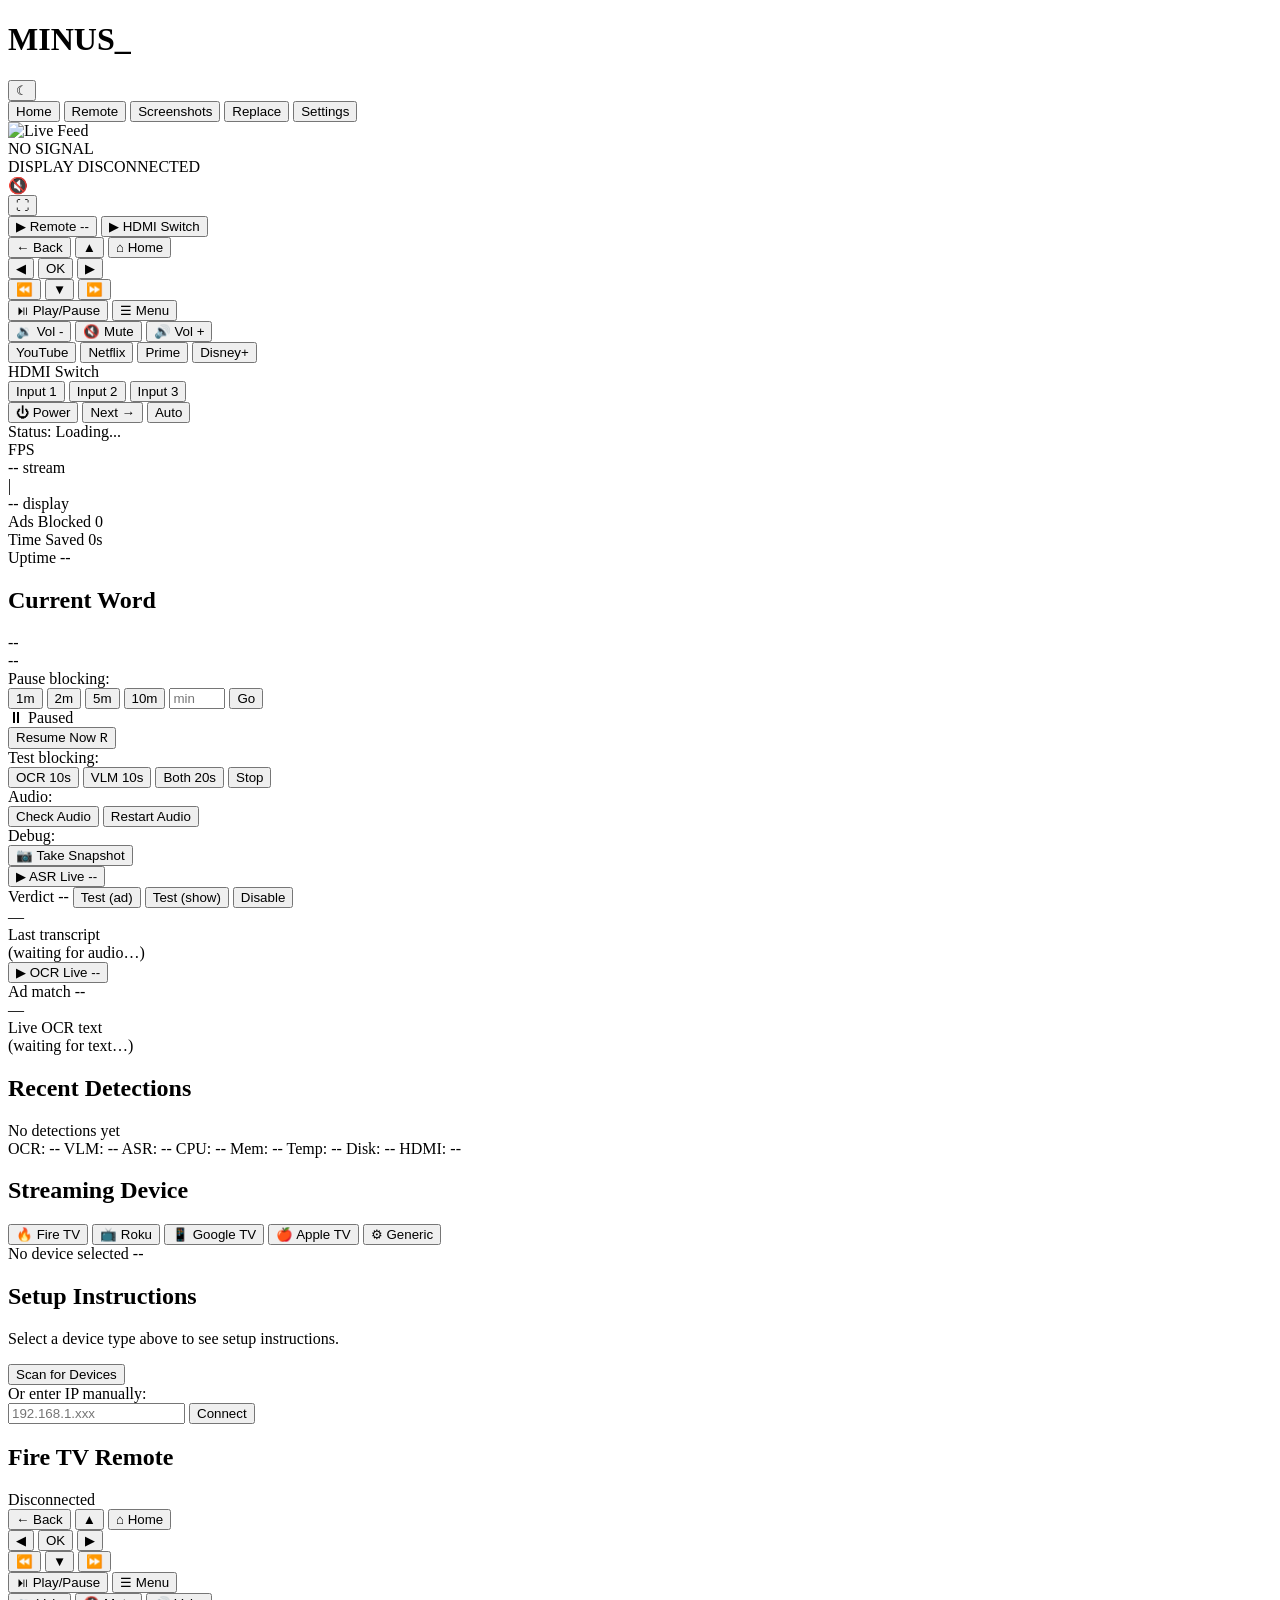
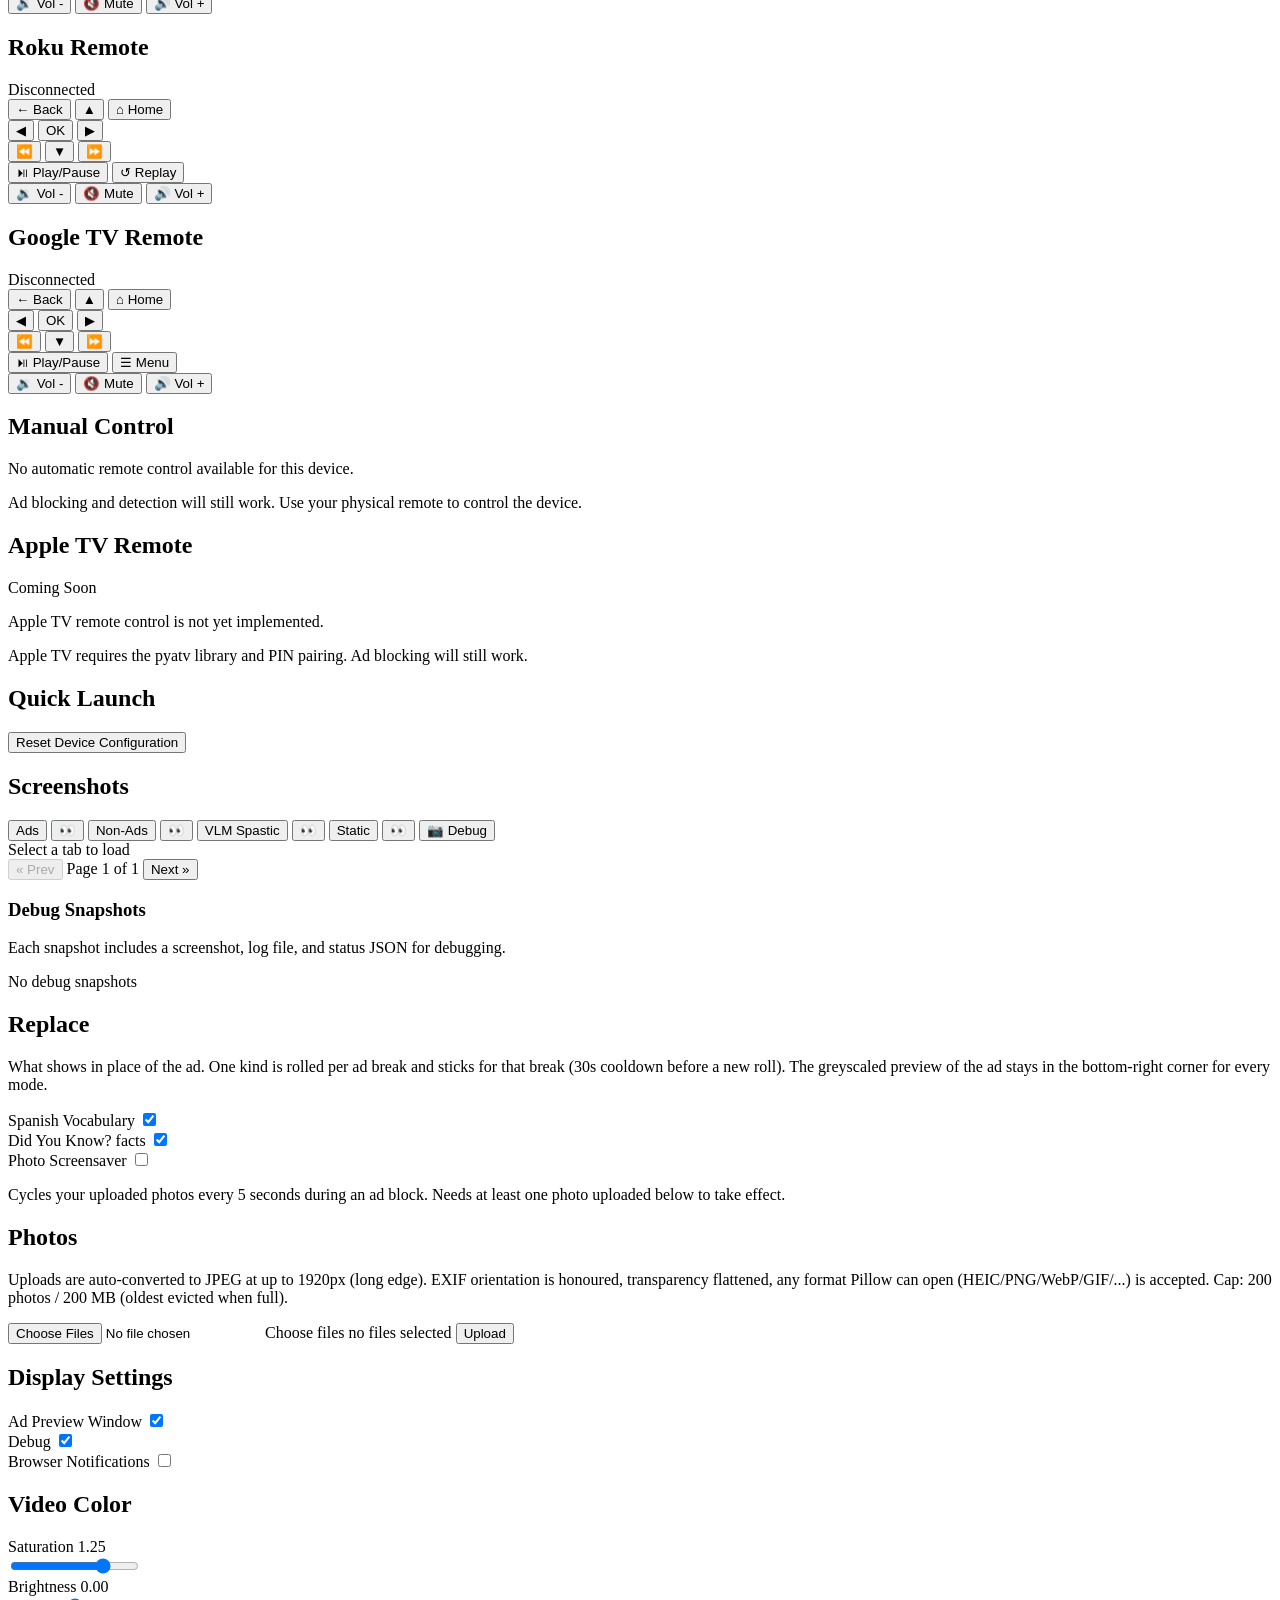
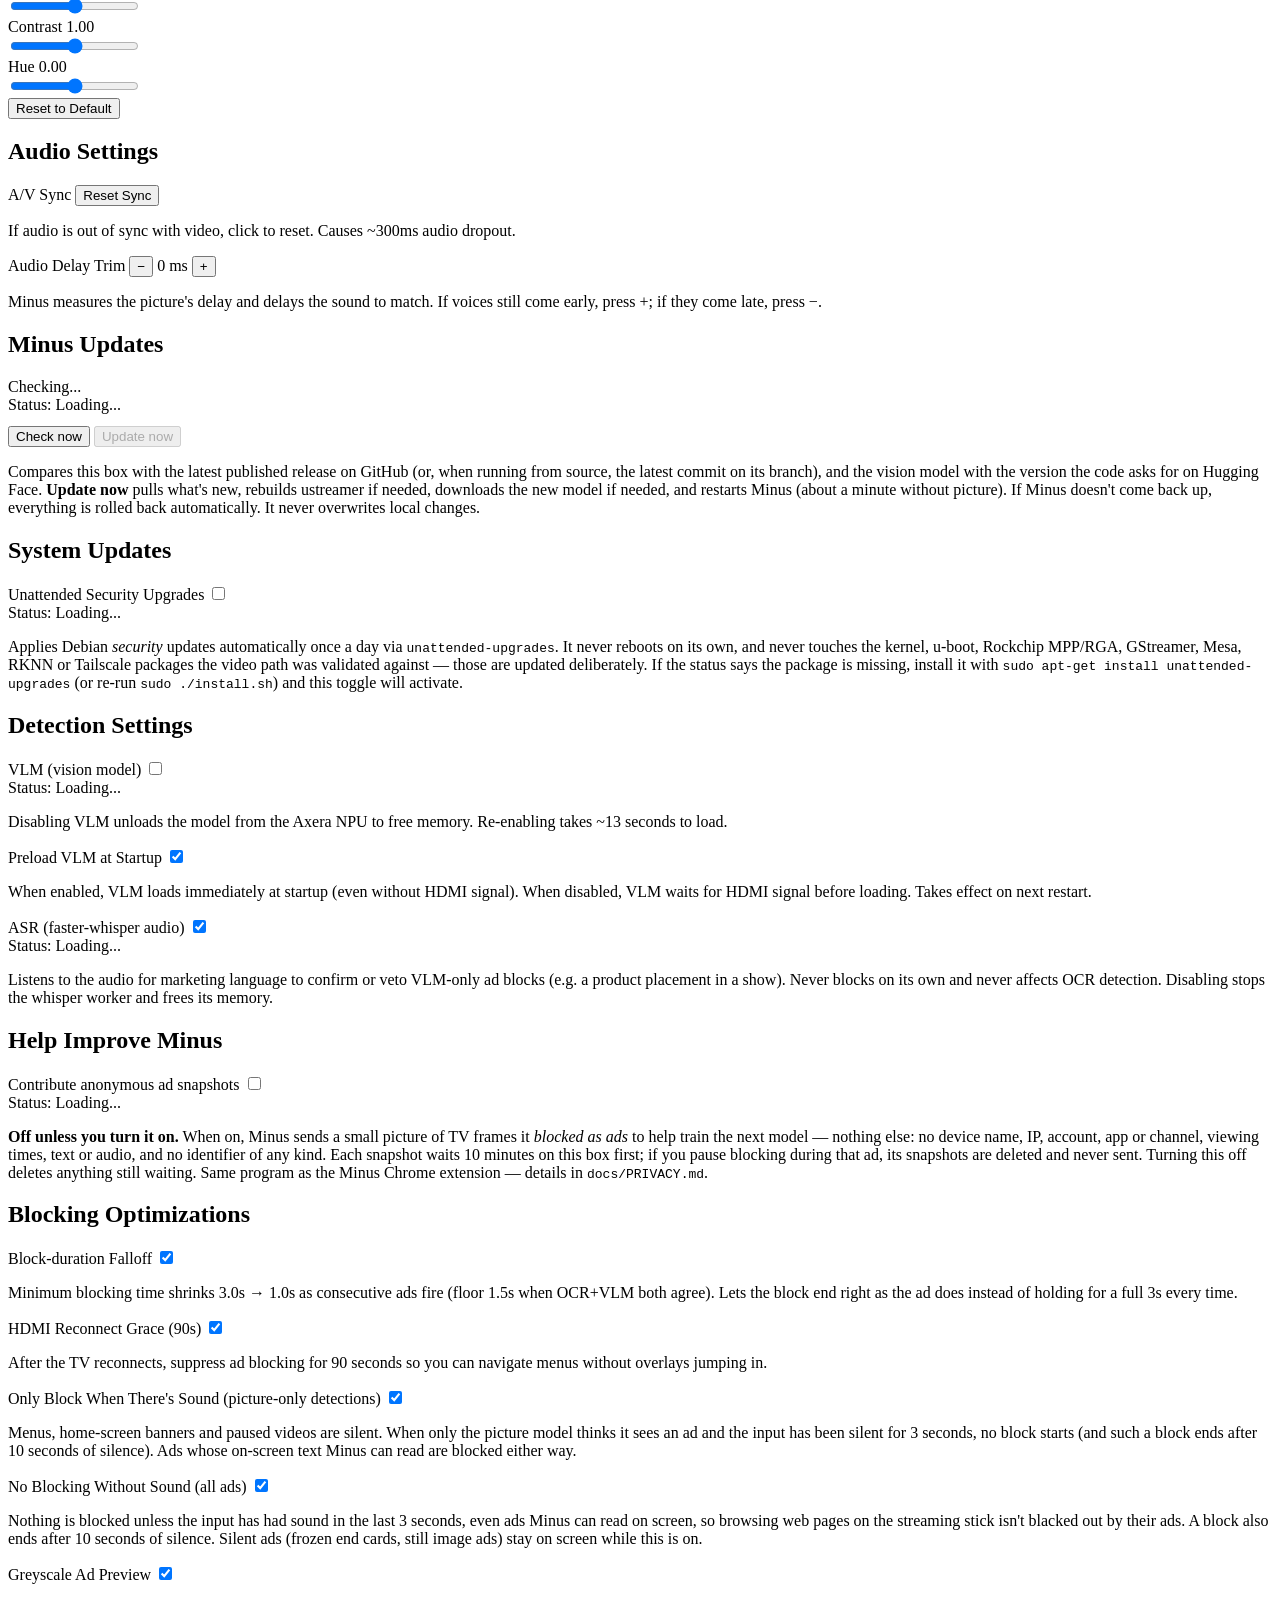
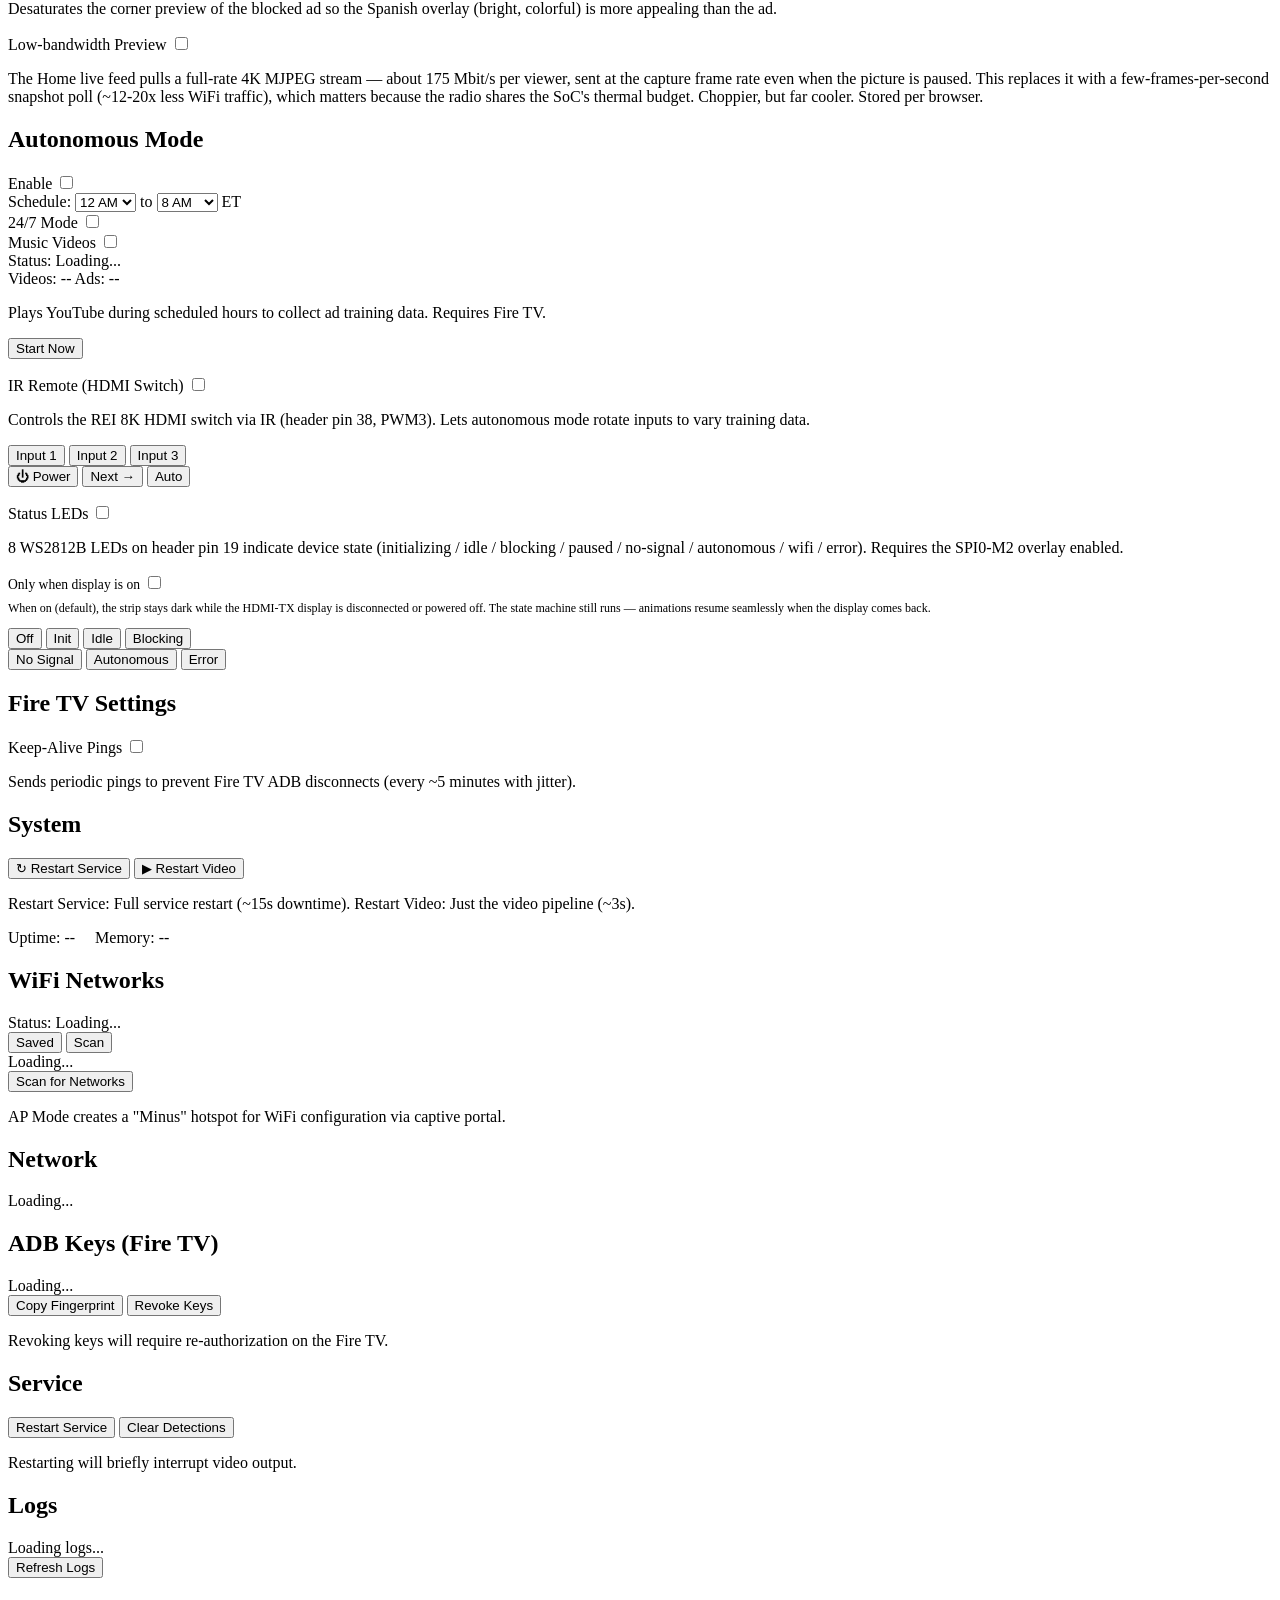
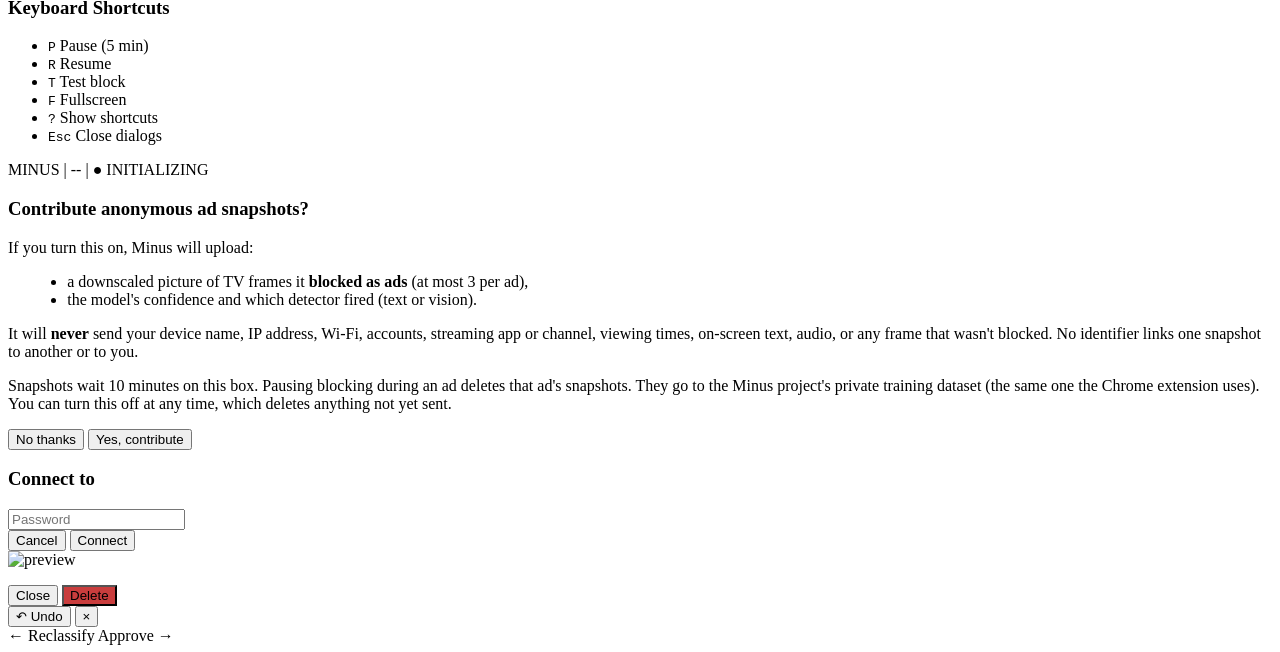
==== commit 1932104b: "Settings: No Blocking Without Sound (all ads), on by default Browsing web pages in the streaming sti" ====
--- a/src/templates/index.html
+++ b/src/templates/index.html
@@ -635,6 +635,30 @@
                     <button onclick="resetAVSync()" class="action-btn" id="av-sync-btn">Reset Sync</button>
                 </div>
                 <p class="help-text">If audio is out of sync with video, click to reset. Causes ~300ms audio dropout.</p>
+                <div class="setting-item">
+                    <span class="setting-label">Audio Delay Trim</span>
+                    <span class="av-trim">
+                        <button onclick="nudgeAVTrim(-20)" class="action-btn" title="Sound earlier">&minus;</button>
+                        <span id="av-trim-value">0 ms</span>
+                        <button onclick="nudgeAVTrim(20)" class="action-btn" title="Sound later">+</button>
+                    </span>
+                </div>
+                <p class="help-text" id="av-sync-info">Minus measures the picture's delay and delays the sound to match. If voices still come early, press +; if they come late, press &minus;.</p>
+            </section>
+
+            <!-- Release checks: code, ustreamer, VLM model (src/updates.py) -->
+            <section class="settings-section">
+                <h2>Minus Updates</h2>
+                <div id="updates-list" class="updates-list"><span class="status-text">Checking...</span></div>
+                <div class="vlm-status" id="updates-status-info">
+                    <span class="status-text">Status: <span id="updates-status-text">Loading...</span></span>
+                </div>
+                <div class="setting-item" style="margin-top: 0.75rem; gap: 0.5rem; justify-content: flex-start;">
+                    <button class="asr-live-btn" id="updates-check-btn" onclick="checkUpdates()">Check now</button>
+                    <button class="asr-live-btn" id="updates-apply-btn" onclick="applyUpdates()" disabled>Update now</button>
+                </div>
+                <div id="updates-run" class="asr-live-transcript hidden" style="margin-top: 0.5rem; white-space: pre-line;"></div>
+                <p class="help-text">Compares this box with the latest published release on GitHub (or, when running from source, the latest commit on its branch), and the vision model with the version the code asks for on Hugging Face. <strong>Update now</strong> pulls what's new, rebuilds ustreamer if needed, downloads the new model if needed, and restarts Minus (about a minute without picture). If Minus doesn't come back up, everything is rolled back automatically. It never overwrites local changes.</p>
             </section>
 
             <!-- Detection Settings -->
@@ -656,7 +680,7 @@
             <section class="settings-section">
                 <h2>Detection Settings</h2>
                 <div class="setting-item">
-                    <span class="setting-label">VLM (minus-v0.1)</span>
+                    <span class="setting-label">VLM (vision model)</span>
                     <label class="toggle-switch">
                         <input type="checkbox" id="vlm-toggle" onchange="toggleVLM(this.checked)">
                         <span class="toggle-slider"></span>
@@ -685,6 +709,22 @@
                     <span class="status-text">Status: <span id="asr-status-text">Loading...</span></span>
                 </div>
                 <p class="help-text">Listens to the audio for marketing language to confirm or veto VLM-only ad blocks (e.g. a product placement in a show). Never blocks on its own and never affects OCR detection. Disabling stops the whisper worker and frees its memory.</p>
+            </section>
+
+            <!-- Anonymous ad-snapshot contribution (opt-in, default off) -->
+            <section class="settings-section">
+                <h2>Help Improve Minus</h2>
+                <div class="setting-item">
+                    <span class="setting-label">Contribute anonymous ad snapshots</span>
+                    <label class="toggle-switch">
+                        <input type="checkbox" id="contribute-toggle" onchange="toggleContribution(this.checked)">
+                        <span class="toggle-slider"></span>
+                    </label>
+                </div>
+                <div class="vlm-status" id="contribute-status-info">
+                    <span class="status-text">Status: <span id="contribute-status-text">Loading...</span></span>
+                </div>
+                <p class="help-text"><strong>Off unless you turn it on.</strong> When on, Minus sends a small picture of TV frames it <em>blocked as ads</em> to help train the next model &mdash; nothing else: no device name, IP, account, app or channel, viewing times, text or audio, and no identifier of any kind. Each snapshot waits 10 minutes on this box first; if you pause blocking during that ad, its snapshots are deleted and never sent. Turning this off deletes anything still waiting. Same program as the Minus Chrome extension &mdash; details in <code>docs/PRIVACY.md</code>.</p>
             </section>
 
             <!-- Blocking Optimizations -->
@@ -707,6 +747,24 @@
                     </label>
                 </div>
                 <p class="help-text">After the TV reconnects, suppress ad blocking for 90 seconds so you can navigate menus without overlays jumping in.</p>
+
+                <div class="setting-item" style="margin-top: 1rem;">
+                    <span class="setting-label">Only Block When There's Sound (picture-only detections)</span>
+                    <label class="toggle-switch">
+                        <input type="checkbox" id="block-requires-audio-toggle" checked onchange="toggleOptimization('block_requires_audio', this.checked)">
+                        <span class="toggle-slider"></span>
+                    </label>
+                </div>
+                <p class="help-text">Menus, home-screen banners and paused videos are silent. When only the picture model thinks it sees an ad and the input has been silent for 3 seconds, no block starts (and such a block ends after 10 seconds of silence). Ads whose on-screen text Minus can read are blocked either way.</p>
+
+                <div class="setting-item" style="margin-top: 1rem;">
+                    <span class="setting-label">No Blocking Without Sound (all ads)</span>
+                    <label class="toggle-switch">
+                        <input type="checkbox" id="block-only-with-sound-toggle" checked onchange="toggleOptimization('block_only_with_sound', this.checked)">
+                        <span class="toggle-slider"></span>
+                    </label>
+                </div>
+                <p class="help-text">Nothing is blocked unless the input has had sound in the last 3 seconds, even ads Minus can read on screen, so browsing web pages on the streaming stick isn't blacked out by their ads. A block also ends after 10 seconds of silence. Silent ads (frozen end cards, still image ads) stay on screen while this is on.</p>
 
                 <div class="setting-item" style="margin-top: 1rem;">
                     <span class="setting-label">Greyscale Ad Preview</span>
@@ -986,7 +1044,7 @@
 
     <!-- System Footer -->
     <footer class="system-footer">
-        <span class="footer-item" id="footer-version">MINUS v1.0</span>
+        <span class="footer-item" id="footer-version">MINUS</span>
         <span class="footer-separator">|</span>
         <span class="footer-item" id="footer-host">--</span>
         <span class="footer-separator">|</span>
@@ -994,6 +1052,23 @@
     </footer>
 
     <!-- WiFi Password Modal -->
+    <div id="contribute-modal" class="modal hidden">
+        <div class="modal-content">
+            <h3>Contribute anonymous ad snapshots?</h3>
+            <p class="consent-text" style="text-align:left">If you turn this on, Minus will upload:</p>
+            <ul class="consent-text" style="text-align:left; margin: 0 0 0.5rem 1.2rem">
+                <li>a downscaled picture of TV frames it <strong>blocked as ads</strong> (at most 3 per ad),</li>
+                <li>the model's confidence and which detector fired (text or vision).</li>
+            </ul>
+            <p class="consent-text" style="text-align:left">It will <strong>never</strong> send your device name, IP address, Wi-Fi, accounts, streaming app or channel, viewing times, on-screen text, audio, or any frame that wasn't blocked. No identifier links one snapshot to another or to you.</p>
+            <p class="consent-text" style="text-align:left">Snapshots wait 10 minutes on this box. Pausing blocking during an ad deletes that ad's snapshots. They go to the Minus project's private training dataset (the same one the Chrome extension uses). You can turn this off at any time, which deletes anything not yet sent.</p>
+            <div class="modal-buttons">
+                <button onclick="closeContributeModal(false)" class="modal-btn cancel">No thanks</button>
+                <button onclick="closeContributeModal(true)" class="modal-btn confirm">Yes, contribute</button>
+            </div>
+        </div>
+    </div>
+
     <div id="wifi-modal" class="modal hidden">
         <div class="modal-content">
             <h3>Connect to <span id="wifi-modal-ssid"></span></h3>
@@ -1059,6 +1134,8 @@
             if (tabName === 'screenshots') {
                 loadScreenshots();
             } else if (tabName === 'settings') {
+                loadContribution();
+                loadUpdates();
                 loadWifiStatus();
                 loadWifiConnections();
                 loadAdbKeys();
@@ -1354,10 +1431,7 @@
                 }
 
                 const vlmStatus = document.getElementById('vlm-status');
-                if (status.vlm_available === false) {
-                    vlmStatus.textContent = 'VLM: Off';
-                    vlmStatus.className = 'system-badge warning';
-                } else if (status.vlm_disabled) {
+                if (status.vlm_disabled) {
                     vlmStatus.textContent = 'VLM: Disabled';
                     vlmStatus.className = 'system-badge warning';
                 } else if (status.vlm_ready) {
@@ -1984,6 +2058,139 @@
             }
         }
 
+        async function loadContribution() {
+            try {
+                const r = await fetch('/api/contribute/status');
+                const d = await r.json();
+                const t = document.getElementById('contribute-toggle');
+                const s = document.getElementById('contribute-status-text');
+                if (t) { t.checked = !!d.enabled; t.disabled = !d.available; }
+                if (!s) return;
+                if (!d.available) { s.textContent = 'unavailable'; return; }
+                if (!d.enabled) { s.textContent = 'off - nothing is collected or sent'; return; }
+                const parts = ['on', (d.queued || 0) + ' waiting', (d.uploaded_this_session || 0) + ' sent since restart'];
+                if (d.retracted_this_session) parts.push(d.retracted_this_session + ' deleted by pause');
+                if (d.last_error) parts.push('server unreachable - will retry');
+                s.textContent = parts.join(' | ');
+            } catch (e) {
+                console.error('contribution status failed:', e);
+            }
+        }
+        function toggleContribution(enabled) {
+            const t = document.getElementById('contribute-toggle');
+            if (enabled) {
+                // Explicit opt-in: nothing changes until the user accepts the dialog.
+                if (t) t.checked = false;
+                document.getElementById('contribute-modal').classList.remove('hidden');
+                return;
+            }
+            setContribution(false);
+        }
+        function closeContributeModal(accepted) {
+            document.getElementById('contribute-modal').classList.add('hidden');
+            if (accepted) setContribution(true);
+        }
+        async function setContribution(enabled) {
+            const t = document.getElementById('contribute-toggle');
+            try {
+                const r = await fetch(enabled ? '/api/contribute/enable' : '/api/contribute/disable', {
+                    method: 'POST',
+                    headers: { 'Content-Type': 'application/json' },
+                    body: JSON.stringify(enabled ? { consent: true } : {})
+                });
+                const d = await r.json();
+                if (!d.success) alert('Could not change contribution setting: ' + (d.error || 'unknown'));
+            } catch (e) {
+                console.error('contribution toggle error:', e);
+            }
+            if (t) t.checked = enabled;
+            loadContribution();
+        }
+
+        function loadVersion() {
+            fetch('/api/version').then(r => r.json()).then(d => {
+                document.getElementById('footer-version').textContent = 'MINUS ' + (d.version || '');
+            }).catch(() => {});
+        }
+
+        let updatesPoll = null;
+        function fmtComponent(c) {
+            const esc = (t) => String(t).replace(/[&<>]/g, (m) => ({'&': '&amp;', '<': '&lt;', '>': '&gt;'}[m]));
+            const ok = c.up_to_date === true, err = c.error;
+            const badge = err ? '<span class="update-badge err">error</span>'
+                : ok ? '<span class="update-badge ok">up to date</span>'
+                : c.up_to_date === false ? '<span class="update-badge new">update available</span>'
+                : '<span class="update-badge">unknown</span>';
+            let now = '', latest = '';
+            if (c.kind === 'model') {
+                now = c.installed ? c.installed + (c.installed_commit ? ' @' + c.installed_commit : '') : 'not installed';
+                latest = (c.model || '?') + (c.latest ? ' @' + c.latest : '') +
+                    (c.up_to_date === false && c.changed_files ? ' — ' + c.changed_files.length + ' files, ' + Math.round((c.download_bytes || 0) / 1e6) + ' MB' : '');
+            } else {
+                now = c.tag || ((c.branch || 'detached') + ' @' + (c.commit || '?'));
+                latest = c.mode === 'release' ? 'release ' + (c.latest || '?')
+                    : (c.target || '') + ' @' + (c.latest || '?') +
+                      (c.behind ? ' — ' + c.behind + ' commit' + (c.behind === 1 ? '' : 's') + ' behind' : '');
+            }
+            const note = err ? err : (c.reason || '');
+            return '<div class="update-row"><div class="update-name">' + esc(c.name) + ' ' + badge + '</div>' +
+                '<div class="update-detail">installed: ' + esc(now) + '<br>latest: ' + esc(latest) +
+                (note ? '<br><span class="update-note">' + esc(note) + '</span>' : '') + '</div></div>';
+        }
+        async function loadUpdates() {
+            try {
+                const r = await fetch('/api/updates');
+                const d = await r.json();
+                const list = document.getElementById('updates-list');
+                const s = document.getElementById('updates-status-text');
+                const btn = document.getElementById('updates-apply-btn');
+                const run = d.run, res = d.result;
+                if (res && list) list.innerHTML = res.components.map(fmtComponent).join('');
+                const running = !!run && (run.state === 'running' || run.state === 'starting');
+                if (window._updRunning && !running) loadVersion();   // an update just finished
+                window._updRunning = running;
+                if (s) {
+                    if (running) s.textContent = 'updating...';
+                    else if (!res) s.textContent = d.checking ? 'checking...' : 'not checked yet';
+                    else s.textContent = (res.updatable ? 'updates available'
+                            : res.up_to_date === true ? 'up to date'
+                            : res.up_to_date === null ? "couldn't check everything (see errors above)"
+                            : "behind, but can't update automatically (see notes)") +
+                        ' | checked ' + new Date(res.checked_at * 1000).toLocaleString() + (d.checking ? ' (re-checking...)' : '');
+                }
+                if (btn) btn.disabled = !(res && res.updatable) || running;
+                const box = document.getElementById('updates-run');
+                if (run && box) {
+                    // Always show the CURRENT run: a just-started update has no
+                    // steps yet, and the panel used to keep showing the previous
+                    // run's log under "Last update: done" while it ran.
+                    const steps = (run.steps || []).slice(-8)
+                        .map((x) => new Date(x.t * 1000).toLocaleTimeString() + '  ' + x.msg);
+                    box.classList.remove('hidden');
+                    box.textContent = (running ? 'Updating...' : 'Last update: ' + run.state) + '\n' +
+                        (steps.length ? steps.join('\n') : 'starting...');
+                }
+                clearTimeout(updatesPoll);
+                if (running || d.checking) updatesPoll = setTimeout(loadUpdates, 3000);
+            } catch (e) {
+                // Minus restarting during an update: keep polling until it's back.
+                clearTimeout(updatesPoll);
+                updatesPoll = setTimeout(loadUpdates, 4000);
+            }
+        }
+        async function checkUpdates() {
+            document.getElementById('updates-status-text').textContent = 'checking...';
+            await fetch('/api/updates/check', { method: 'POST' });
+            setTimeout(loadUpdates, 1500);
+        }
+        async function applyUpdates() {
+            if (!confirm("Update Minus now? It will restart (about a minute without picture), and roll back automatically if it doesn't come back up.")) return;
+            const r = await fetch('/api/updates/apply', { method: 'POST' });
+            const d = await r.json();
+            if (!d.success) { alert('Could not start the update: ' + (d.error || 'unknown')); return; }
+            loadUpdates();
+        }
+
         async function loadUnattendedUpgrades() {
             try {
                 const r = await fetch('/api/settings/unattended-upgrades');
@@ -2093,6 +2300,8 @@
                 block_falloff: 'block-falloff-toggle',
                 hdmi_reconnect_grace: 'hdmi-grace-toggle',
                 greyscale_preview: 'greyscale-preview-toggle',
+                block_requires_audio: 'block-requires-audio-toggle',
+                block_only_with_sound: 'block-only-with-sound-toggle',
             };
             const toggleId = toggleIds[key];
             try {
@@ -2283,6 +2492,8 @@
                 document.getElementById('block-falloff-toggle').checked = !!data.block_falloff;
                 document.getElementById('hdmi-grace-toggle').checked = !!data.hdmi_reconnect_grace;
                 document.getElementById('greyscale-preview-toggle').checked = !!data.greyscale_preview;
+                document.getElementById('block-requires-audio-toggle').checked = data.block_requires_audio !== false;
+                document.getElementById('block-only-with-sound-toggle').checked = data.block_only_with_sound !== false;
             } catch (error) {
                 console.error('Failed to load optimization settings:', error);
             }
@@ -2388,10 +2599,18 @@
         // =========================================================================
         // Status LEDs (WS2812B strip on SPI0 MOSI)
         // =========================================================================
+        // Bumped by every LED change the user makes. loadStatusLEDs() also runs
+        // on a 2.5 s poll: a poll that left before a toggle's POST finished
+        // used to land afterwards with the old state and flip the toggle and
+        // panel back (seen as random failures of the live LED UI tests).
+        let _ledsGen = 0;
+
         async function loadStatusLEDs() {
+            const gen = _ledsGen;
             try {
                 const r = await fetch('/api/leds/status');
                 const data = await r.json();
+                if (gen !== _ledsGen) return;   // a change happened meanwhile
                 const toggle = document.getElementById('leds-toggle');
                 const panel = document.getElementById('leds-state-panel');
                 const help = document.getElementById('leds-help-text');
@@ -2465,10 +2684,12 @@
         async function toggleStatusLEDs(enabled) {
             const panel = document.getElementById('leds-state-panel');
             const toggle = document.getElementById('leds-toggle');
+            _ledsGen++;
             try {
                 const endpoint = enabled ? '/api/leds/enable' : '/api/leds/disable';
                 const r = await fetch(endpoint, { method: 'POST' });
                 const data = await r.json();
+                _ledsGen++;   // polls sent while the POST was in flight are stale too
                 if (!data.success) {
                     toggle.checked = !enabled;
                     setLEDStatus(data.error || 'failed', true);
@@ -2485,6 +2706,7 @@
 
         async function setStatusLEDState(state) {
             setLEDStatus(`switching to ${state}…`, false);
+            _ledsGen++;
             try {
                 const r = await fetch('/api/leds/state', {
                     method: 'POST',
@@ -2492,6 +2714,7 @@
                     body: JSON.stringify({ state }),
                 });
                 const data = await r.json();
+                _ledsGen++;
                 if (data.success) {
                     setLEDStatus(`state: ${state}`, false);
                     highlightLEDState(state);
@@ -2531,11 +2754,8 @@
                     const isEnabled = data.initialized && !data.disabled && data.model_loaded;
                     toggle.checked = isEnabled;
 
-                    // No VLM at all (no AX-M1 card, --no-vlm, or the startup
-                    // load gave up): off, and the toggle can't turn it on.
-                    toggle.disabled = !data.initialized;
                     if (!data.initialized) {
-                        statusText.textContent = 'Off';
+                        statusText.textContent = 'Not initialized';
                     } else if (data.disabled) {
                         statusText.textContent = 'Disabled';
                     } else if (data.model_loaded) {
@@ -2738,6 +2958,30 @@
                 console.error('Failed to update schedule:', error);
             }
         }
+
+        let avTrimMs = 0;
+        function renderAVSync(d) {
+            if (!d || !d.success) return;
+            avTrimMs = d.trim_ms || 0;
+            document.getElementById('av-trim-value').textContent = (avTrimMs > 0 ? '+' : '') + Math.round(avTrimMs) + ' ms';
+            const c = d.last_calibration;
+            if (c) {
+                document.getElementById('av-sync-info').textContent =
+                    `${d.display}: picture delay ${Math.round(c.video_latency_ms)} ms, sound delay ${Math.round(d.delay_ms)} ms. ` +
+                    'If voices still come early, press +; if they come late, press −. Remembered for this display.';
+            }
+        }
+        async function loadAVSync() {
+            try { renderAVSync(await (await fetch('/api/audio/sync')).json()); } catch (e) {}
+        }
+        async function nudgeAVTrim(step) {
+            try {
+                const r = await fetch('/api/audio/sync', {method: 'POST', headers: {'Content-Type': 'application/json'},
+                                                          body: JSON.stringify({trim_ms: avTrimMs + step})});
+                renderAVSync(await r.json());
+            } catch (e) { console.error('A/V trim failed:', e); }
+        }
+        document.addEventListener('DOMContentLoaded', loadAVSync);
 
         async function resetAVSync() {
             const btn = document.getElementById('av-sync-btn');
@@ -3694,6 +3938,9 @@
         notificationsEnabled = localStorage.getItem('notificationsEnabled') === 'true';
         document.getElementById('notifications-toggle').checked = notificationsEnabled;
 
+        // Footer version: the real installed version (release tag, or tag+commits from source)
+        loadVersion();
+
         // Initialize footer hostname
         fetch('/api/network').then(r => r.json()).then(data => {
             document.getElementById('footer-host').textContent = data.hostname || 'unknown';
@@ -3718,6 +3965,8 @@
         updateVLMStatus();
         loadVLMPreloadSetting();
         loadUnattendedUpgrades();
+        loadContribution();
+        loadUpdates();
         loadASRSetting();
         loadOptimizationSettings();
         loadIRStatus();
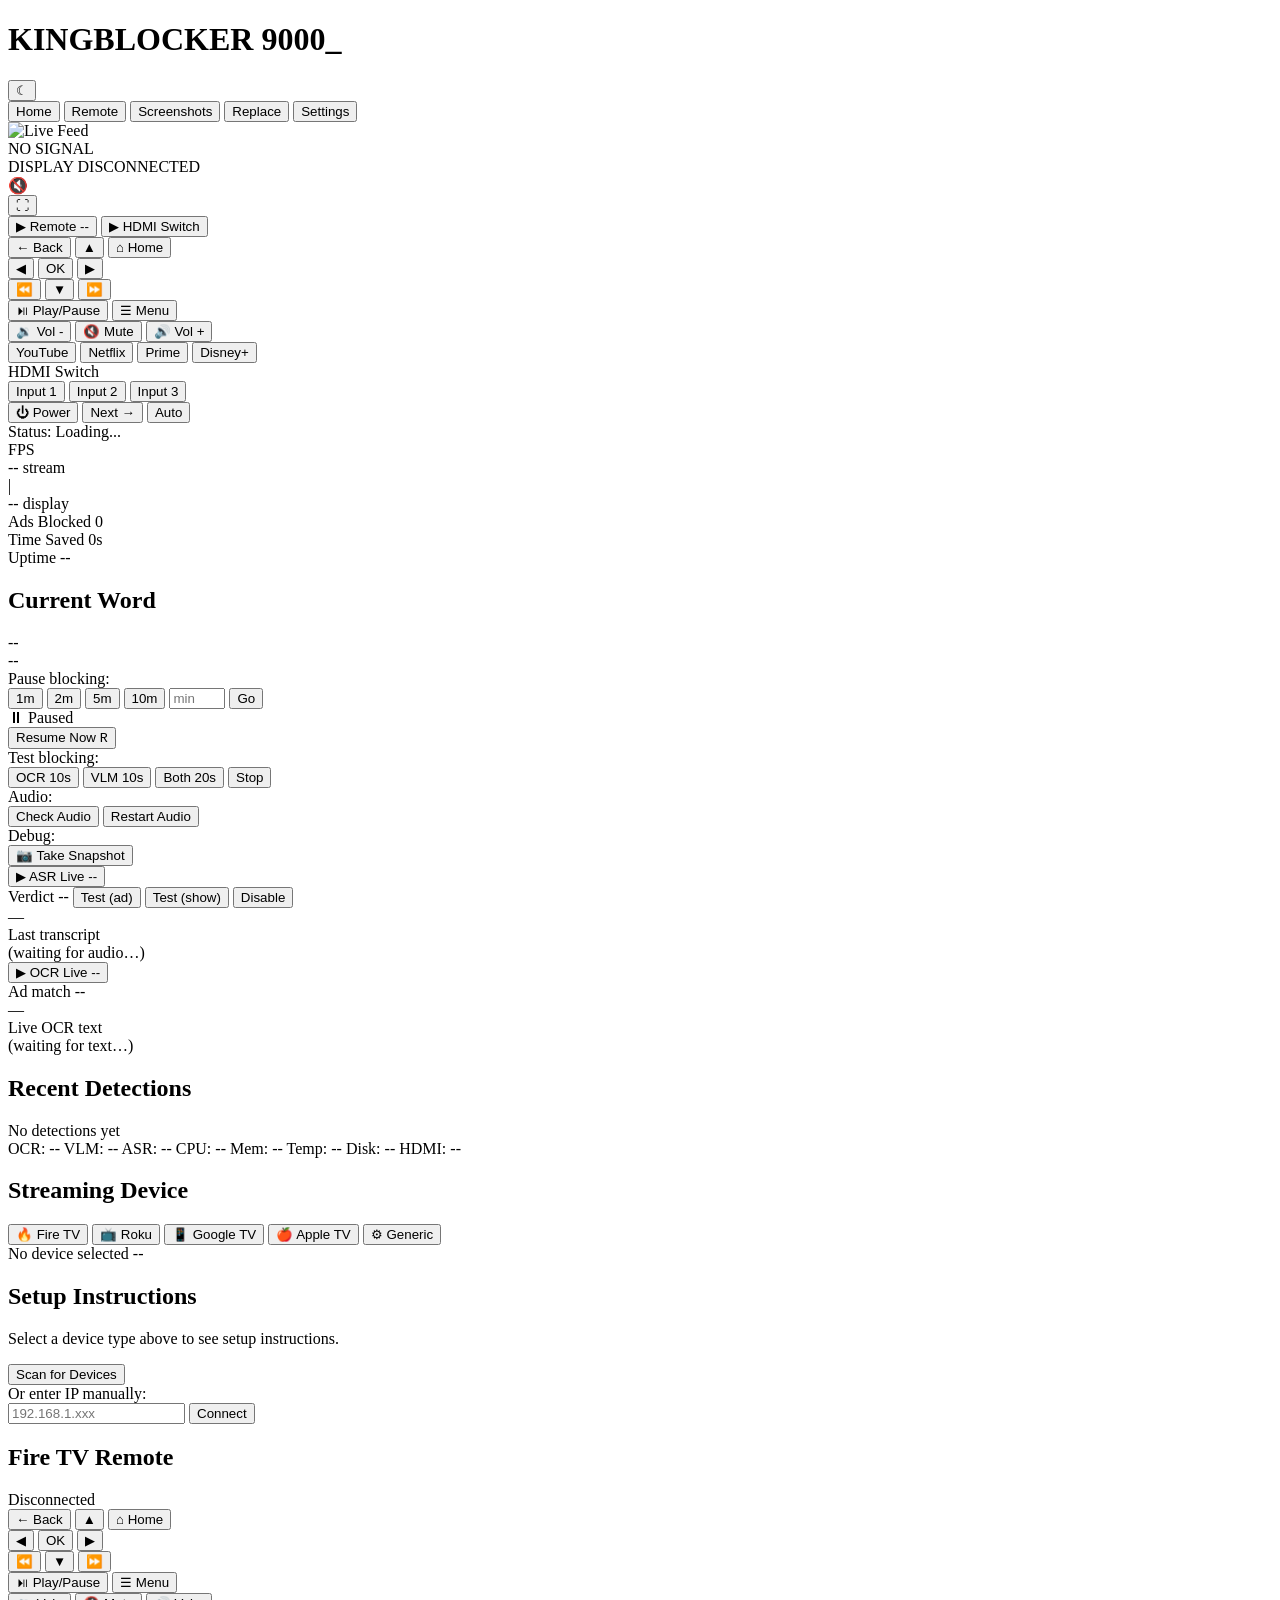
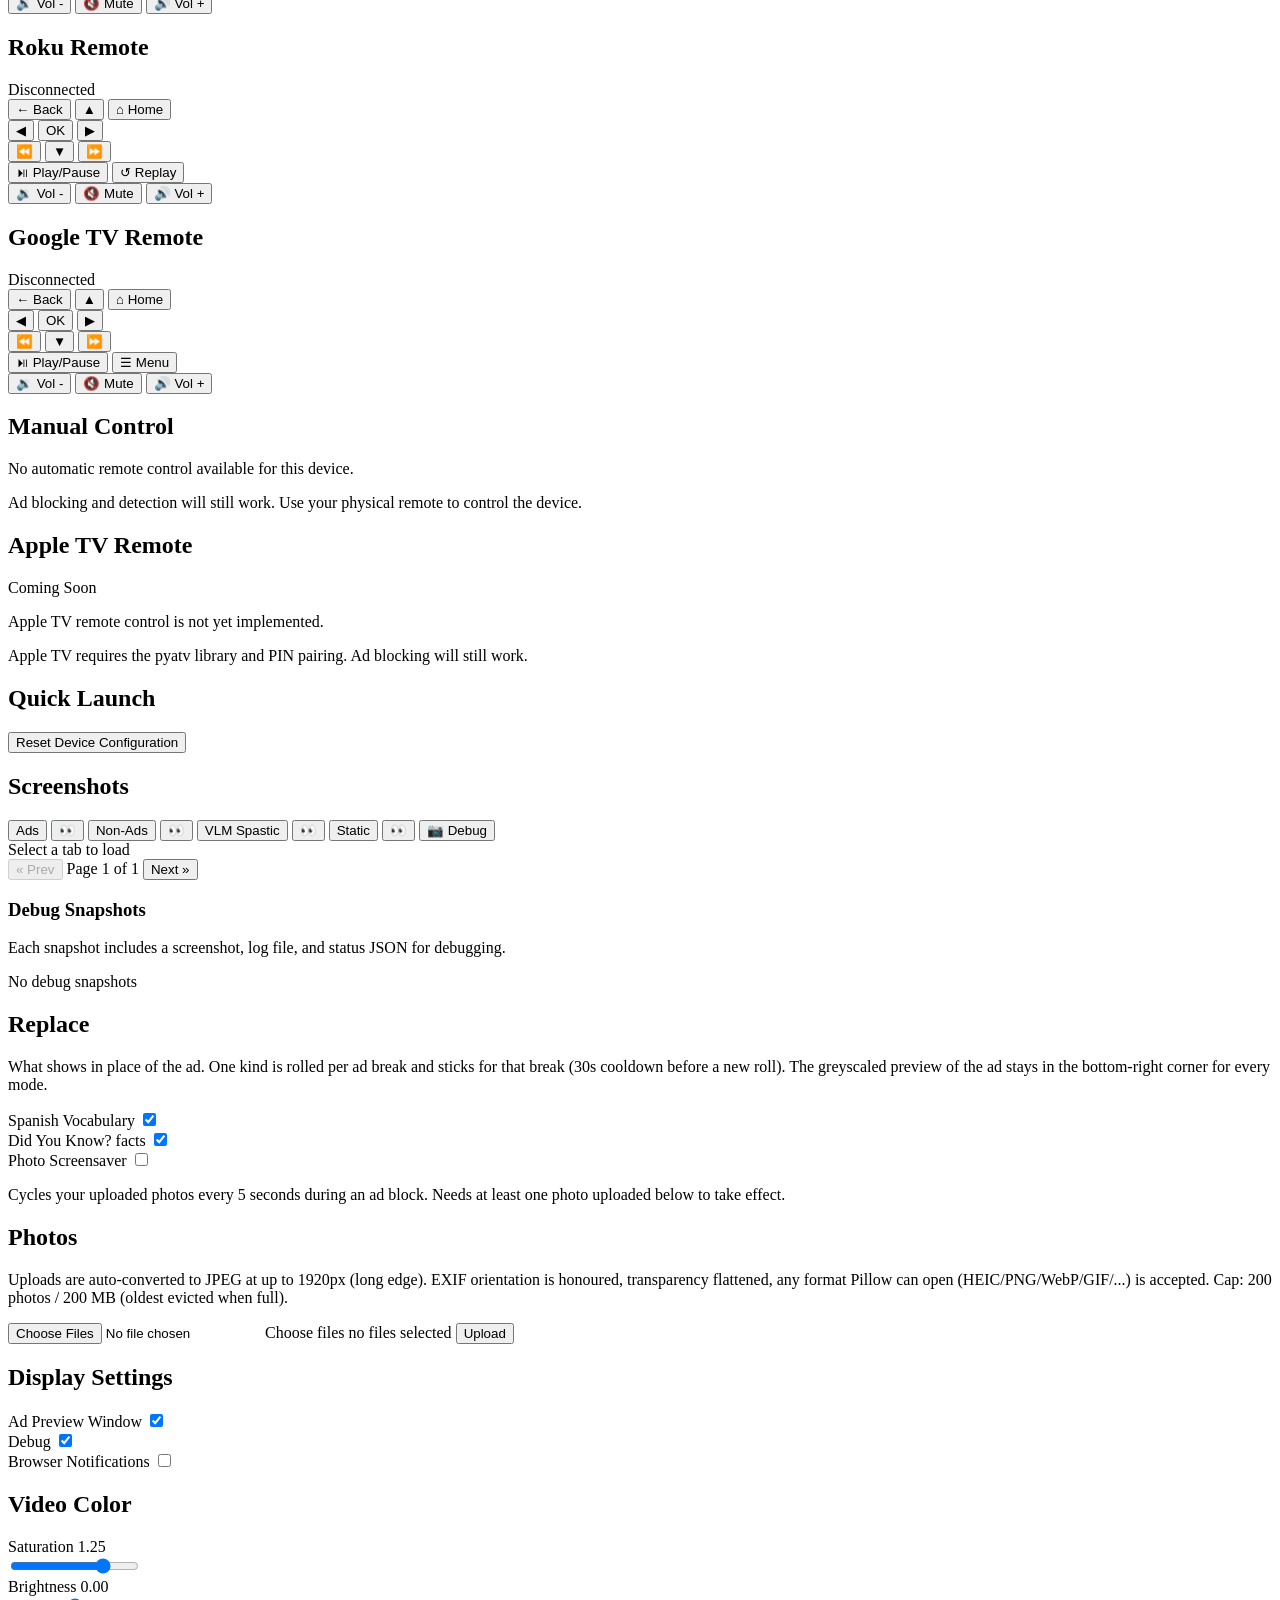
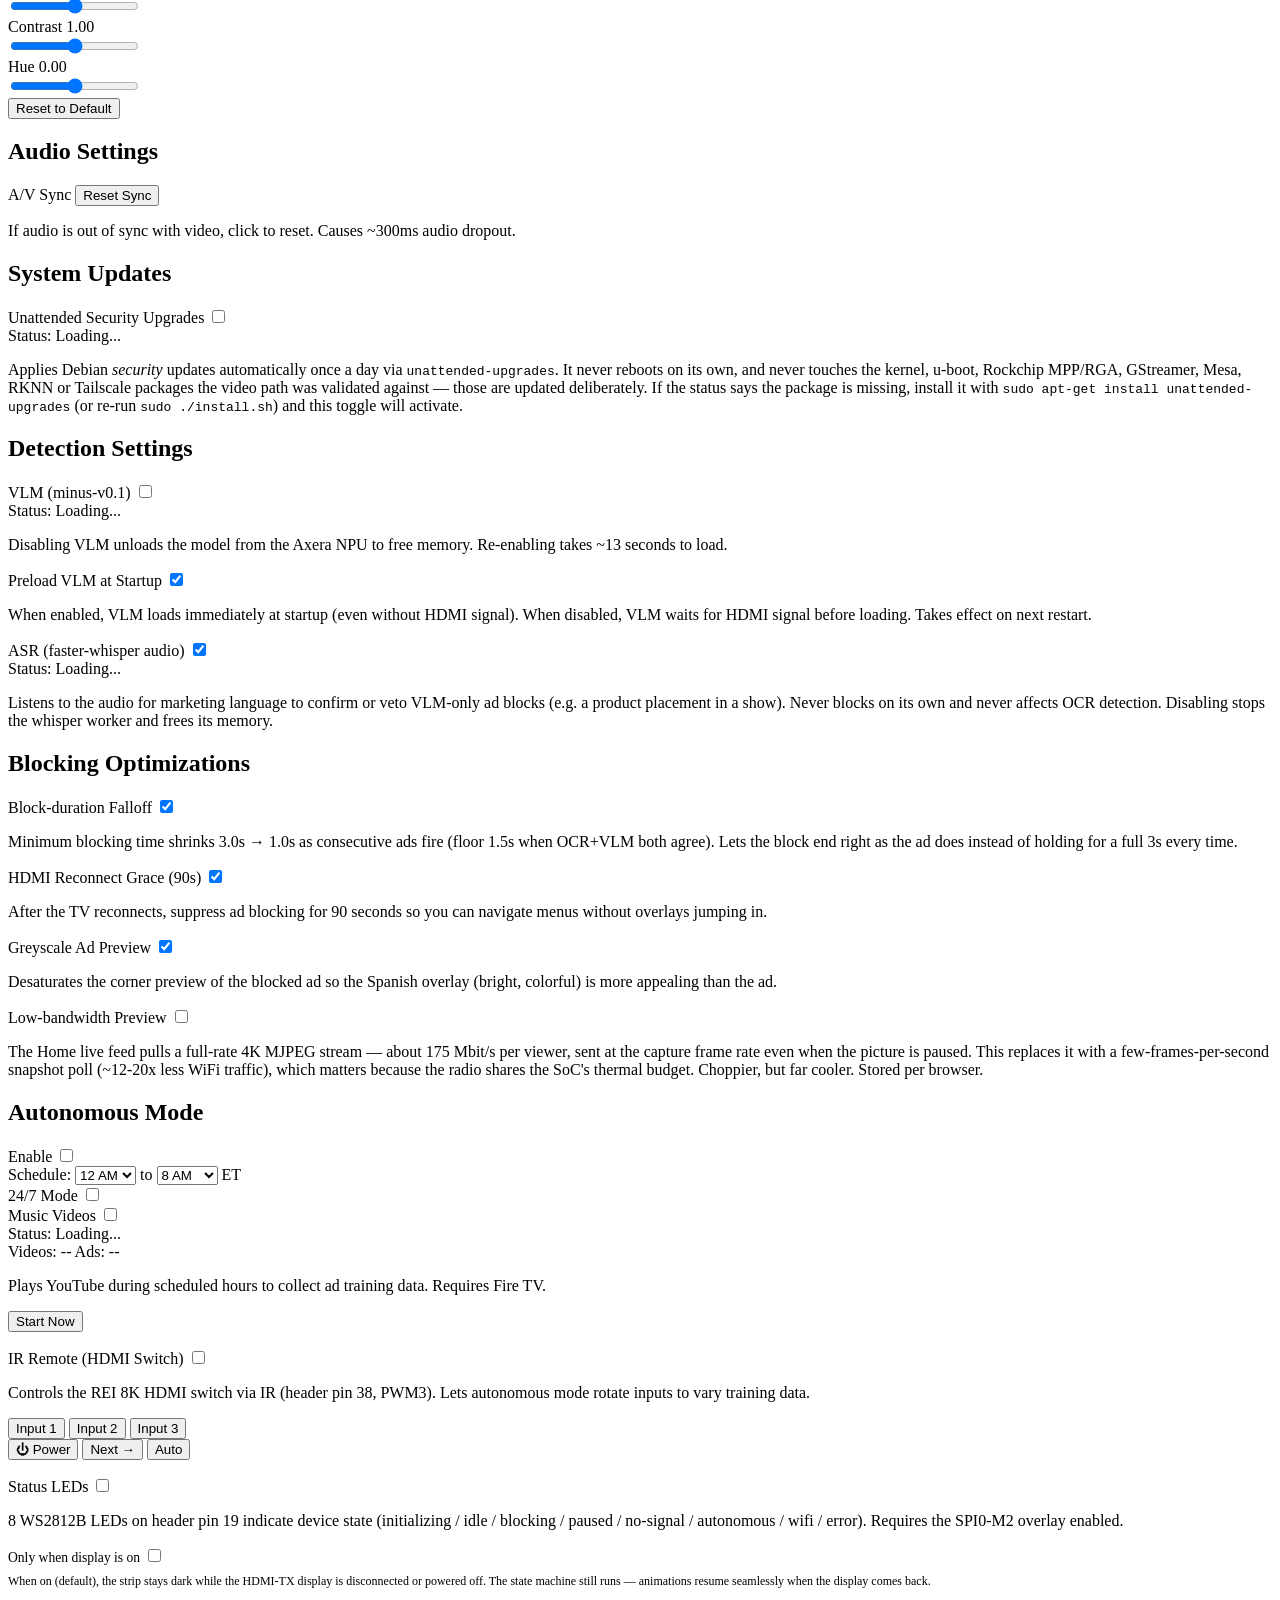
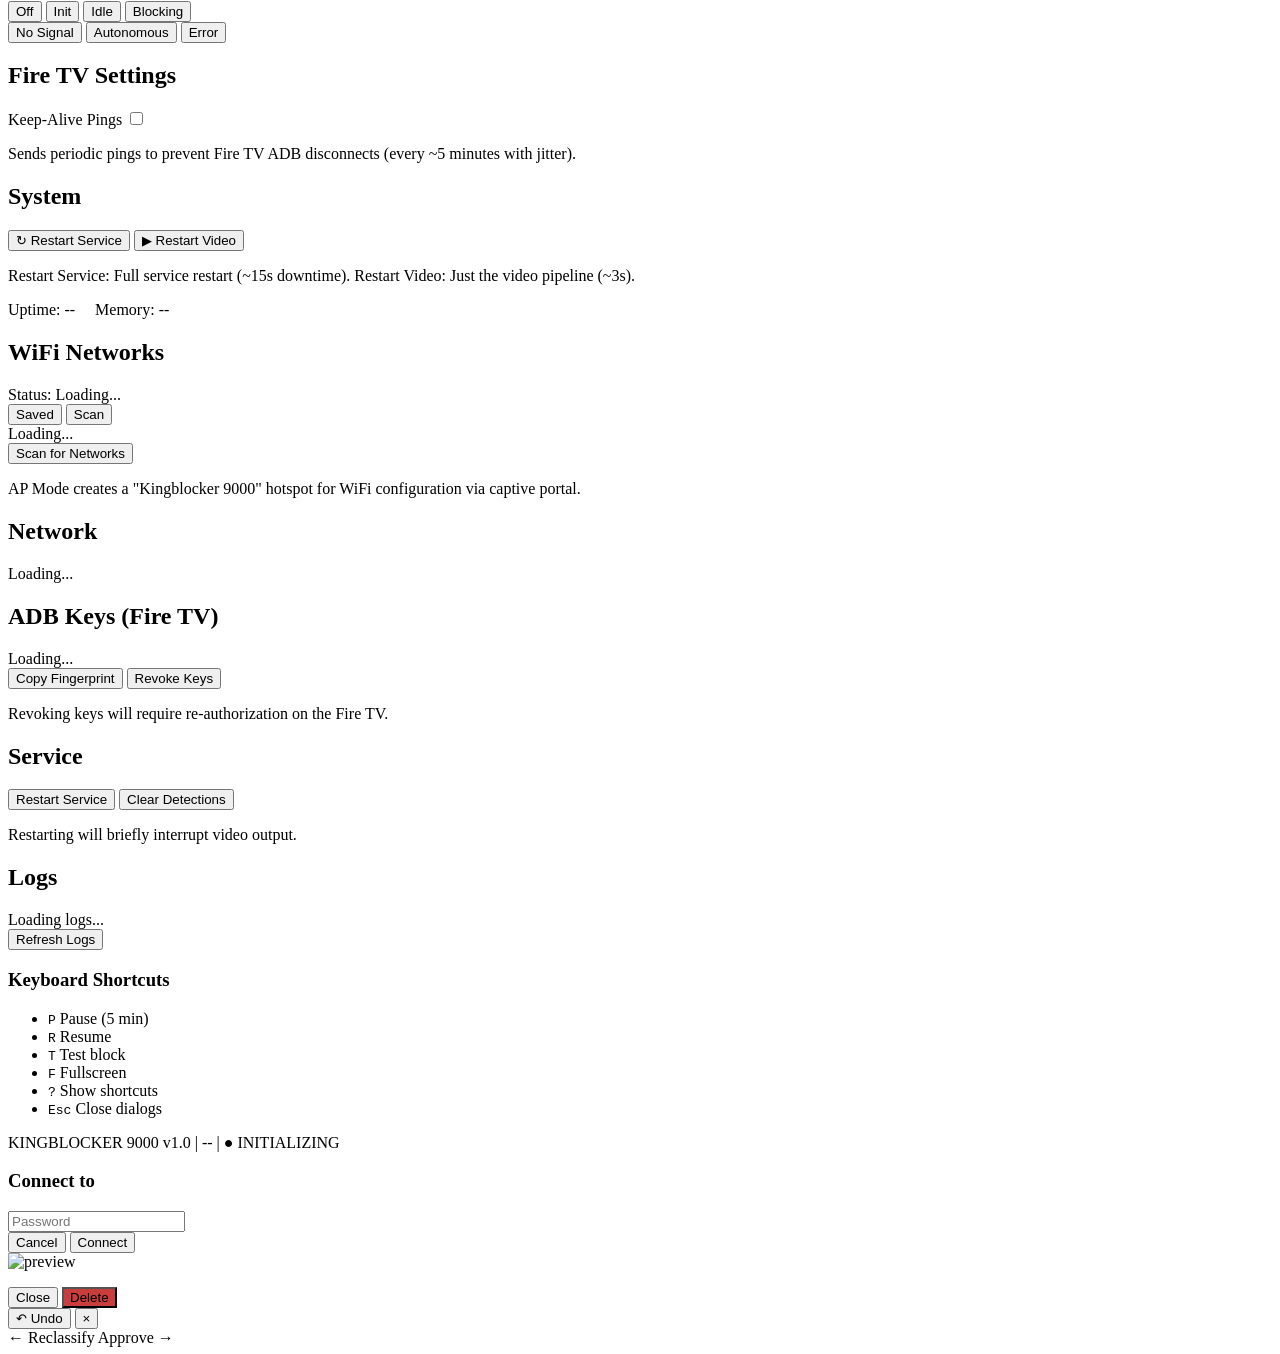
==== commit 9c4cb1ef: "Kingblocker 9000 branding and red mute LED - Rename everything a user sees from "Minus" to "Kingbloc" ====
--- a/src/templates/index.html
+++ b/src/templates/index.html
@@ -3,14 +3,14 @@
 <head>
     <meta charset="UTF-8">
     <meta name="viewport" content="width=device-width, initial-scale=1.0, maximum-scale=1.0, user-scalable=no">
-    <title>MINUS</title>
+    <title>KINGBLOCKER 9000</title>
     <link rel="stylesheet" href="/static/style.css">
 </head>
 <body>
     <div class="container">
         <!-- Header -->
         <header>
-            <h1>MINUS<span class="cursor">_</span></h1>
+            <h1>KINGBLOCKER 9000<span class="cursor">_</span></h1>
             <div class="header-controls">
                 <button id="theme-toggle" class="theme-toggle" onclick="toggleTheme()" title="Toggle light/dark mode">
                     <span id="theme-icon">&#9790;</span>
@@ -635,30 +635,6 @@
                     <button onclick="resetAVSync()" class="action-btn" id="av-sync-btn">Reset Sync</button>
                 </div>
                 <p class="help-text">If audio is out of sync with video, click to reset. Causes ~300ms audio dropout.</p>
-                <div class="setting-item">
-                    <span class="setting-label">Audio Delay Trim</span>
-                    <span class="av-trim">
-                        <button onclick="nudgeAVTrim(-20)" class="action-btn" title="Sound earlier">&minus;</button>
-                        <span id="av-trim-value">0 ms</span>
-                        <button onclick="nudgeAVTrim(20)" class="action-btn" title="Sound later">+</button>
-                    </span>
-                </div>
-                <p class="help-text" id="av-sync-info">Minus measures the picture's delay and delays the sound to match. If voices still come early, press +; if they come late, press &minus;.</p>
-            </section>
-
-            <!-- Release checks: code, ustreamer, VLM model (src/updates.py) -->
-            <section class="settings-section">
-                <h2>Minus Updates</h2>
-                <div id="updates-list" class="updates-list"><span class="status-text">Checking...</span></div>
-                <div class="vlm-status" id="updates-status-info">
-                    <span class="status-text">Status: <span id="updates-status-text">Loading...</span></span>
-                </div>
-                <div class="setting-item" style="margin-top: 0.75rem; gap: 0.5rem; justify-content: flex-start;">
-                    <button class="asr-live-btn" id="updates-check-btn" onclick="checkUpdates()">Check now</button>
-                    <button class="asr-live-btn" id="updates-apply-btn" onclick="applyUpdates()" disabled>Update now</button>
-                </div>
-                <div id="updates-run" class="asr-live-transcript hidden" style="margin-top: 0.5rem; white-space: pre-line;"></div>
-                <p class="help-text">Compares this box with the latest published release on GitHub (or, when running from source, the latest commit on its branch), and the vision model with the version the code asks for on Hugging Face. <strong>Update now</strong> pulls what's new, rebuilds ustreamer if needed, downloads the new model if needed, and restarts Minus (about a minute without picture). If Minus doesn't come back up, everything is rolled back automatically. It never overwrites local changes.</p>
             </section>
 
             <!-- Detection Settings -->
@@ -680,7 +656,7 @@
             <section class="settings-section">
                 <h2>Detection Settings</h2>
                 <div class="setting-item">
-                    <span class="setting-label">VLM (vision model)</span>
+                    <span class="setting-label">VLM (minus-v0.1)</span>
                     <label class="toggle-switch">
                         <input type="checkbox" id="vlm-toggle" onchange="toggleVLM(this.checked)">
                         <span class="toggle-slider"></span>
@@ -709,22 +685,6 @@
                     <span class="status-text">Status: <span id="asr-status-text">Loading...</span></span>
                 </div>
                 <p class="help-text">Listens to the audio for marketing language to confirm or veto VLM-only ad blocks (e.g. a product placement in a show). Never blocks on its own and never affects OCR detection. Disabling stops the whisper worker and frees its memory.</p>
-            </section>
-
-            <!-- Anonymous ad-snapshot contribution (opt-in, default off) -->
-            <section class="settings-section">
-                <h2>Help Improve Minus</h2>
-                <div class="setting-item">
-                    <span class="setting-label">Contribute anonymous ad snapshots</span>
-                    <label class="toggle-switch">
-                        <input type="checkbox" id="contribute-toggle" onchange="toggleContribution(this.checked)">
-                        <span class="toggle-slider"></span>
-                    </label>
-                </div>
-                <div class="vlm-status" id="contribute-status-info">
-                    <span class="status-text">Status: <span id="contribute-status-text">Loading...</span></span>
-                </div>
-                <p class="help-text"><strong>Off unless you turn it on.</strong> When on, Minus sends a small picture of TV frames it <em>blocked as ads</em> to help train the next model &mdash; nothing else: no device name, IP, account, app or channel, viewing times, text or audio, and no identifier of any kind. Each snapshot waits 10 minutes on this box first; if you pause blocking during that ad, its snapshots are deleted and never sent. Turning this off deletes anything still waiting. Same program as the Minus Chrome extension &mdash; details in <code>docs/PRIVACY.md</code>.</p>
             </section>
 
             <!-- Blocking Optimizations -->
@@ -747,24 +707,6 @@
                     </label>
                 </div>
                 <p class="help-text">After the TV reconnects, suppress ad blocking for 90 seconds so you can navigate menus without overlays jumping in.</p>
-
-                <div class="setting-item" style="margin-top: 1rem;">
-                    <span class="setting-label">Only Block When There's Sound (picture-only detections)</span>
-                    <label class="toggle-switch">
-                        <input type="checkbox" id="block-requires-audio-toggle" checked onchange="toggleOptimization('block_requires_audio', this.checked)">
-                        <span class="toggle-slider"></span>
-                    </label>
-                </div>
-                <p class="help-text">Menus, home-screen banners and paused videos are silent. When only the picture model thinks it sees an ad and the input has been silent for 3 seconds, no block starts (and such a block ends after 10 seconds of silence). Ads whose on-screen text Minus can read are blocked either way.</p>
-
-                <div class="setting-item" style="margin-top: 1rem;">
-                    <span class="setting-label">No Blocking Without Sound (all ads)</span>
-                    <label class="toggle-switch">
-                        <input type="checkbox" id="block-only-with-sound-toggle" checked onchange="toggleOptimization('block_only_with_sound', this.checked)">
-                        <span class="toggle-slider"></span>
-                    </label>
-                </div>
-                <p class="help-text">Nothing is blocked unless the input has had sound in the last 3 seconds, even ads Minus can read on screen, so browsing web pages on the streaming stick isn't blacked out by their ads. A block also ends after 10 seconds of silence. Silent ads (frozen end cards, still image ads) stay on screen while this is on.</p>
 
                 <div class="setting-item" style="margin-top: 1rem;">
                     <span class="setting-label">Greyscale Ad Preview</span>
@@ -984,7 +926,7 @@
                     <button onclick="scanWifi()" class="scan-btn">Scan for Networks</button>
                     <div id="wifi-scan-results"></div>
                 </div>
-                <p class="help-text">AP Mode creates a "Minus" hotspot for WiFi configuration via captive portal.</p>
+                <p class="help-text">AP Mode creates a "Kingblocker 9000" hotspot for WiFi configuration via captive portal.</p>
             </section>
 
             <!-- Network Info -->
@@ -1044,7 +986,7 @@
 
     <!-- System Footer -->
     <footer class="system-footer">
-        <span class="footer-item" id="footer-version">MINUS</span>
+        <span class="footer-item" id="footer-version">KINGBLOCKER 9000 v1.0</span>
         <span class="footer-separator">|</span>
         <span class="footer-item" id="footer-host">--</span>
         <span class="footer-separator">|</span>
@@ -1052,23 +994,6 @@
     </footer>
 
     <!-- WiFi Password Modal -->
-    <div id="contribute-modal" class="modal hidden">
-        <div class="modal-content">
-            <h3>Contribute anonymous ad snapshots?</h3>
-            <p class="consent-text" style="text-align:left">If you turn this on, Minus will upload:</p>
-            <ul class="consent-text" style="text-align:left; margin: 0 0 0.5rem 1.2rem">
-                <li>a downscaled picture of TV frames it <strong>blocked as ads</strong> (at most 3 per ad),</li>
-                <li>the model's confidence and which detector fired (text or vision).</li>
-            </ul>
-            <p class="consent-text" style="text-align:left">It will <strong>never</strong> send your device name, IP address, Wi-Fi, accounts, streaming app or channel, viewing times, on-screen text, audio, or any frame that wasn't blocked. No identifier links one snapshot to another or to you.</p>
-            <p class="consent-text" style="text-align:left">Snapshots wait 10 minutes on this box. Pausing blocking during an ad deletes that ad's snapshots. They go to the Minus project's private training dataset (the same one the Chrome extension uses). You can turn this off at any time, which deletes anything not yet sent.</p>
-            <div class="modal-buttons">
-                <button onclick="closeContributeModal(false)" class="modal-btn cancel">No thanks</button>
-                <button onclick="closeContributeModal(true)" class="modal-btn confirm">Yes, contribute</button>
-            </div>
-        </div>
-    </div>
-
     <div id="wifi-modal" class="modal hidden">
         <div class="modal-content">
             <h3>Connect to <span id="wifi-modal-ssid"></span></h3>
@@ -1134,8 +1059,6 @@
             if (tabName === 'screenshots') {
                 loadScreenshots();
             } else if (tabName === 'settings') {
-                loadContribution();
-                loadUpdates();
                 loadWifiStatus();
                 loadWifiConnections();
                 loadAdbKeys();
@@ -1349,7 +1272,7 @@
 
                     // Send notification
                     if (notificationsEnabled && Notification.permission === 'granted') {
-                        new Notification('Minus - Ad Detected', { body: `Blocking via ${source}` });
+                        new Notification('Kingblocker 9000 - Ad Detected', { body: `Blocking via ${source}` });
                     }
                 } else {
                     statusEl.className = 'blocking-status normal';
@@ -1431,7 +1354,10 @@
                 }
 
                 const vlmStatus = document.getElementById('vlm-status');
-                if (status.vlm_disabled) {
+                if (status.vlm_available === false) {
+                    vlmStatus.textContent = 'VLM: Off';
+                    vlmStatus.className = 'system-badge warning';
+                } else if (status.vlm_disabled) {
                     vlmStatus.textContent = 'VLM: Disabled';
                     vlmStatus.className = 'system-badge warning';
                 } else if (status.vlm_ready) {
@@ -2058,139 +1984,6 @@
             }
         }
 
-        async function loadContribution() {
-            try {
-                const r = await fetch('/api/contribute/status');
-                const d = await r.json();
-                const t = document.getElementById('contribute-toggle');
-                const s = document.getElementById('contribute-status-text');
-                if (t) { t.checked = !!d.enabled; t.disabled = !d.available; }
-                if (!s) return;
-                if (!d.available) { s.textContent = 'unavailable'; return; }
-                if (!d.enabled) { s.textContent = 'off - nothing is collected or sent'; return; }
-                const parts = ['on', (d.queued || 0) + ' waiting', (d.uploaded_this_session || 0) + ' sent since restart'];
-                if (d.retracted_this_session) parts.push(d.retracted_this_session + ' deleted by pause');
-                if (d.last_error) parts.push('server unreachable - will retry');
-                s.textContent = parts.join(' | ');
-            } catch (e) {
-                console.error('contribution status failed:', e);
-            }
-        }
-        function toggleContribution(enabled) {
-            const t = document.getElementById('contribute-toggle');
-            if (enabled) {
-                // Explicit opt-in: nothing changes until the user accepts the dialog.
-                if (t) t.checked = false;
-                document.getElementById('contribute-modal').classList.remove('hidden');
-                return;
-            }
-            setContribution(false);
-        }
-        function closeContributeModal(accepted) {
-            document.getElementById('contribute-modal').classList.add('hidden');
-            if (accepted) setContribution(true);
-        }
-        async function setContribution(enabled) {
-            const t = document.getElementById('contribute-toggle');
-            try {
-                const r = await fetch(enabled ? '/api/contribute/enable' : '/api/contribute/disable', {
-                    method: 'POST',
-                    headers: { 'Content-Type': 'application/json' },
-                    body: JSON.stringify(enabled ? { consent: true } : {})
-                });
-                const d = await r.json();
-                if (!d.success) alert('Could not change contribution setting: ' + (d.error || 'unknown'));
-            } catch (e) {
-                console.error('contribution toggle error:', e);
-            }
-            if (t) t.checked = enabled;
-            loadContribution();
-        }
-
-        function loadVersion() {
-            fetch('/api/version').then(r => r.json()).then(d => {
-                document.getElementById('footer-version').textContent = 'MINUS ' + (d.version || '');
-            }).catch(() => {});
-        }
-
-        let updatesPoll = null;
-        function fmtComponent(c) {
-            const esc = (t) => String(t).replace(/[&<>]/g, (m) => ({'&': '&amp;', '<': '&lt;', '>': '&gt;'}[m]));
-            const ok = c.up_to_date === true, err = c.error;
-            const badge = err ? '<span class="update-badge err">error</span>'
-                : ok ? '<span class="update-badge ok">up to date</span>'
-                : c.up_to_date === false ? '<span class="update-badge new">update available</span>'
-                : '<span class="update-badge">unknown</span>';
-            let now = '', latest = '';
-            if (c.kind === 'model') {
-                now = c.installed ? c.installed + (c.installed_commit ? ' @' + c.installed_commit : '') : 'not installed';
-                latest = (c.model || '?') + (c.latest ? ' @' + c.latest : '') +
-                    (c.up_to_date === false && c.changed_files ? ' — ' + c.changed_files.length + ' files, ' + Math.round((c.download_bytes || 0) / 1e6) + ' MB' : '');
-            } else {
-                now = c.tag || ((c.branch || 'detached') + ' @' + (c.commit || '?'));
-                latest = c.mode === 'release' ? 'release ' + (c.latest || '?')
-                    : (c.target || '') + ' @' + (c.latest || '?') +
-                      (c.behind ? ' — ' + c.behind + ' commit' + (c.behind === 1 ? '' : 's') + ' behind' : '');
-            }
-            const note = err ? err : (c.reason || '');
-            return '<div class="update-row"><div class="update-name">' + esc(c.name) + ' ' + badge + '</div>' +
-                '<div class="update-detail">installed: ' + esc(now) + '<br>latest: ' + esc(latest) +
-                (note ? '<br><span class="update-note">' + esc(note) + '</span>' : '') + '</div></div>';
-        }
-        async function loadUpdates() {
-            try {
-                const r = await fetch('/api/updates');
-                const d = await r.json();
-                const list = document.getElementById('updates-list');
-                const s = document.getElementById('updates-status-text');
-                const btn = document.getElementById('updates-apply-btn');
-                const run = d.run, res = d.result;
-                if (res && list) list.innerHTML = res.components.map(fmtComponent).join('');
-                const running = !!run && (run.state === 'running' || run.state === 'starting');
-                if (window._updRunning && !running) loadVersion();   // an update just finished
-                window._updRunning = running;
-                if (s) {
-                    if (running) s.textContent = 'updating...';
-                    else if (!res) s.textContent = d.checking ? 'checking...' : 'not checked yet';
-                    else s.textContent = (res.updatable ? 'updates available'
-                            : res.up_to_date === true ? 'up to date'
-                            : res.up_to_date === null ? "couldn't check everything (see errors above)"
-                            : "behind, but can't update automatically (see notes)") +
-                        ' | checked ' + new Date(res.checked_at * 1000).toLocaleString() + (d.checking ? ' (re-checking...)' : '');
-                }
-                if (btn) btn.disabled = !(res && res.updatable) || running;
-                const box = document.getElementById('updates-run');
-                if (run && box) {
-                    // Always show the CURRENT run: a just-started update has no
-                    // steps yet, and the panel used to keep showing the previous
-                    // run's log under "Last update: done" while it ran.
-                    const steps = (run.steps || []).slice(-8)
-                        .map((x) => new Date(x.t * 1000).toLocaleTimeString() + '  ' + x.msg);
-                    box.classList.remove('hidden');
-                    box.textContent = (running ? 'Updating...' : 'Last update: ' + run.state) + '\n' +
-                        (steps.length ? steps.join('\n') : 'starting...');
-                }
-                clearTimeout(updatesPoll);
-                if (running || d.checking) updatesPoll = setTimeout(loadUpdates, 3000);
-            } catch (e) {
-                // Minus restarting during an update: keep polling until it's back.
-                clearTimeout(updatesPoll);
-                updatesPoll = setTimeout(loadUpdates, 4000);
-            }
-        }
-        async function checkUpdates() {
-            document.getElementById('updates-status-text').textContent = 'checking...';
-            await fetch('/api/updates/check', { method: 'POST' });
-            setTimeout(loadUpdates, 1500);
-        }
-        async function applyUpdates() {
-            if (!confirm("Update Minus now? It will restart (about a minute without picture), and roll back automatically if it doesn't come back up.")) return;
-            const r = await fetch('/api/updates/apply', { method: 'POST' });
-            const d = await r.json();
-            if (!d.success) { alert('Could not start the update: ' + (d.error || 'unknown')); return; }
-            loadUpdates();
-        }
-
         async function loadUnattendedUpgrades() {
             try {
                 const r = await fetch('/api/settings/unattended-upgrades');
@@ -2300,8 +2093,6 @@
                 block_falloff: 'block-falloff-toggle',
                 hdmi_reconnect_grace: 'hdmi-grace-toggle',
                 greyscale_preview: 'greyscale-preview-toggle',
-                block_requires_audio: 'block-requires-audio-toggle',
-                block_only_with_sound: 'block-only-with-sound-toggle',
             };
             const toggleId = toggleIds[key];
             try {
@@ -2492,8 +2283,6 @@
                 document.getElementById('block-falloff-toggle').checked = !!data.block_falloff;
                 document.getElementById('hdmi-grace-toggle').checked = !!data.hdmi_reconnect_grace;
                 document.getElementById('greyscale-preview-toggle').checked = !!data.greyscale_preview;
-                document.getElementById('block-requires-audio-toggle').checked = data.block_requires_audio !== false;
-                document.getElementById('block-only-with-sound-toggle').checked = data.block_only_with_sound !== false;
             } catch (error) {
                 console.error('Failed to load optimization settings:', error);
             }
@@ -2599,18 +2388,10 @@
         // =========================================================================
         // Status LEDs (WS2812B strip on SPI0 MOSI)
         // =========================================================================
-        // Bumped by every LED change the user makes. loadStatusLEDs() also runs
-        // on a 2.5 s poll: a poll that left before a toggle's POST finished
-        // used to land afterwards with the old state and flip the toggle and
-        // panel back (seen as random failures of the live LED UI tests).
-        let _ledsGen = 0;
-
         async function loadStatusLEDs() {
-            const gen = _ledsGen;
             try {
                 const r = await fetch('/api/leds/status');
                 const data = await r.json();
-                if (gen !== _ledsGen) return;   // a change happened meanwhile
                 const toggle = document.getElementById('leds-toggle');
                 const panel = document.getElementById('leds-state-panel');
                 const help = document.getElementById('leds-help-text');
@@ -2684,12 +2465,10 @@
         async function toggleStatusLEDs(enabled) {
             const panel = document.getElementById('leds-state-panel');
             const toggle = document.getElementById('leds-toggle');
-            _ledsGen++;
             try {
                 const endpoint = enabled ? '/api/leds/enable' : '/api/leds/disable';
                 const r = await fetch(endpoint, { method: 'POST' });
                 const data = await r.json();
-                _ledsGen++;   // polls sent while the POST was in flight are stale too
                 if (!data.success) {
                     toggle.checked = !enabled;
                     setLEDStatus(data.error || 'failed', true);
@@ -2706,7 +2485,6 @@
 
         async function setStatusLEDState(state) {
             setLEDStatus(`switching to ${state}…`, false);
-            _ledsGen++;
             try {
                 const r = await fetch('/api/leds/state', {
                     method: 'POST',
@@ -2714,7 +2492,6 @@
                     body: JSON.stringify({ state }),
                 });
                 const data = await r.json();
-                _ledsGen++;
                 if (data.success) {
                     setLEDStatus(`state: ${state}`, false);
                     highlightLEDState(state);
@@ -2754,8 +2531,11 @@
                     const isEnabled = data.initialized && !data.disabled && data.model_loaded;
                     toggle.checked = isEnabled;
 
+                    // No VLM at all (no AX-M1 card, --no-vlm, or the startup
+                    // load gave up): off, and the toggle can't turn it on.
+                    toggle.disabled = !data.initialized;
                     if (!data.initialized) {
-                        statusText.textContent = 'Not initialized';
+                        statusText.textContent = 'Off';
                     } else if (data.disabled) {
                         statusText.textContent = 'Disabled';
                     } else if (data.model_loaded) {
@@ -2959,30 +2739,6 @@
             }
         }
 
-        let avTrimMs = 0;
-        function renderAVSync(d) {
-            if (!d || !d.success) return;
-            avTrimMs = d.trim_ms || 0;
-            document.getElementById('av-trim-value').textContent = (avTrimMs > 0 ? '+' : '') + Math.round(avTrimMs) + ' ms';
-            const c = d.last_calibration;
-            if (c) {
-                document.getElementById('av-sync-info').textContent =
-                    `${d.display}: picture delay ${Math.round(c.video_latency_ms)} ms, sound delay ${Math.round(d.delay_ms)} ms. ` +
-                    'If voices still come early, press +; if they come late, press −. Remembered for this display.';
-            }
-        }
-        async function loadAVSync() {
-            try { renderAVSync(await (await fetch('/api/audio/sync')).json()); } catch (e) {}
-        }
-        async function nudgeAVTrim(step) {
-            try {
-                const r = await fetch('/api/audio/sync', {method: 'POST', headers: {'Content-Type': 'application/json'},
-                                                          body: JSON.stringify({trim_ms: avTrimMs + step})});
-                renderAVSync(await r.json());
-            } catch (e) { console.error('A/V trim failed:', e); }
-        }
-        document.addEventListener('DOMContentLoaded', loadAVSync);
-
         async function resetAVSync() {
             const btn = document.getElementById('av-sync-btn');
             const originalText = btn.textContent;
@@ -3015,7 +2771,7 @@
         async function restartService() {
             const btn = document.getElementById('restart-btn');
 
-            if (!confirm('Restart the entire Minus service? This will cause ~15 seconds of downtime.')) {
+            if (!confirm('Restart the entire Kingblocker 9000 service? This will cause ~15 seconds of downtime.')) {
                 return;
             }
 
@@ -3379,7 +3135,7 @@
         }
 
         async function connectSavedWifi(name) {
-            if (!confirm(`Connect to "${name}"?\n\nIf the Minus hotspot is active it will be stopped, and this page may disconnect briefly.`)) return;
+            if (!confirm(`Connect to "${name}"?\n\nIf the Kingblocker 9000 hotspot is active it will be stopped, and this page may disconnect briefly.`)) return;
             try {
                 const response = await fetch('/api/wifi/connect-saved', {
                     method: 'POST',
@@ -3550,7 +3306,7 @@
                     statusText.textContent = 'AP Mode Active';
                     statusText.className = 'wifi-status-value warning';
                     ssidRow.style.display = 'flex';
-                    document.getElementById('wifi-ssid-text').textContent = 'Minus (hotspot)';
+                    document.getElementById('wifi-ssid-text').textContent = 'Kingblocker 9000 (hotspot)';
                     ipRow.style.display = 'flex';
                     document.getElementById('wifi-ip-text').textContent = '10.42.0.1';
                     apRow.style.display = 'flex';
@@ -3585,7 +3341,7 @@
         }
 
         async function disconnectWifi() {
-            if (!confirm('Disconnect from current WiFi network?\n\nThe Minus hotspot will start automatically so you can still reach this page.')) return;
+            if (!confirm('Disconnect from current WiFi network?\n\nThe Kingblocker 9000 hotspot will start automatically so you can still reach this page.')) return;
 
             try {
                 const response = await fetch('/api/wifi/disconnect', {
@@ -3594,7 +3350,7 @@
                 const data = await response.json().catch(() => ({}));
                 if (response.ok && data.success) {
                     if (data.ap_started) {
-                        alert(`Disconnected. The Minus hotspot is now active.\n\nSSID: ${data.ap_ssid}\nPassword: ${data.ap_password}\nIP: ${data.ap_ip}`);
+                        alert(`Disconnected. The Kingblocker 9000 hotspot is now active.\n\nSSID: ${data.ap_ssid}\nPassword: ${data.ap_password}\nIP: ${data.ap_ip}`);
                     } else if (data.ap_error) {
                         alert(`Disconnected, but starting AP failed: ${data.ap_error}`);
                     } else {
@@ -3746,7 +3502,7 @@
         // =========================================================================
 
         async function restartService() {
-            if (!confirm('Restart the Minus service? Video will briefly stop.')) return;
+            if (!confirm('Restart the Kingblocker 9000 service? Video will briefly stop.')) return;
 
             try {
                 const response = await fetch('/api/service/restart', { method: 'POST' });
@@ -3938,9 +3694,6 @@
         notificationsEnabled = localStorage.getItem('notificationsEnabled') === 'true';
         document.getElementById('notifications-toggle').checked = notificationsEnabled;
 
-        // Footer version: the real installed version (release tag, or tag+commits from source)
-        loadVersion();
-
         // Initialize footer hostname
         fetch('/api/network').then(r => r.json()).then(data => {
             document.getElementById('footer-host').textContent = data.hostname || 'unknown';
@@ -3965,8 +3718,6 @@
         updateVLMStatus();
         loadVLMPreloadSetting();
         loadUnattendedUpgrades();
-        loadContribution();
-        loadUpdates();
         loadASRSetting();
         loadOptimizationSettings();
         loadIRStatus();
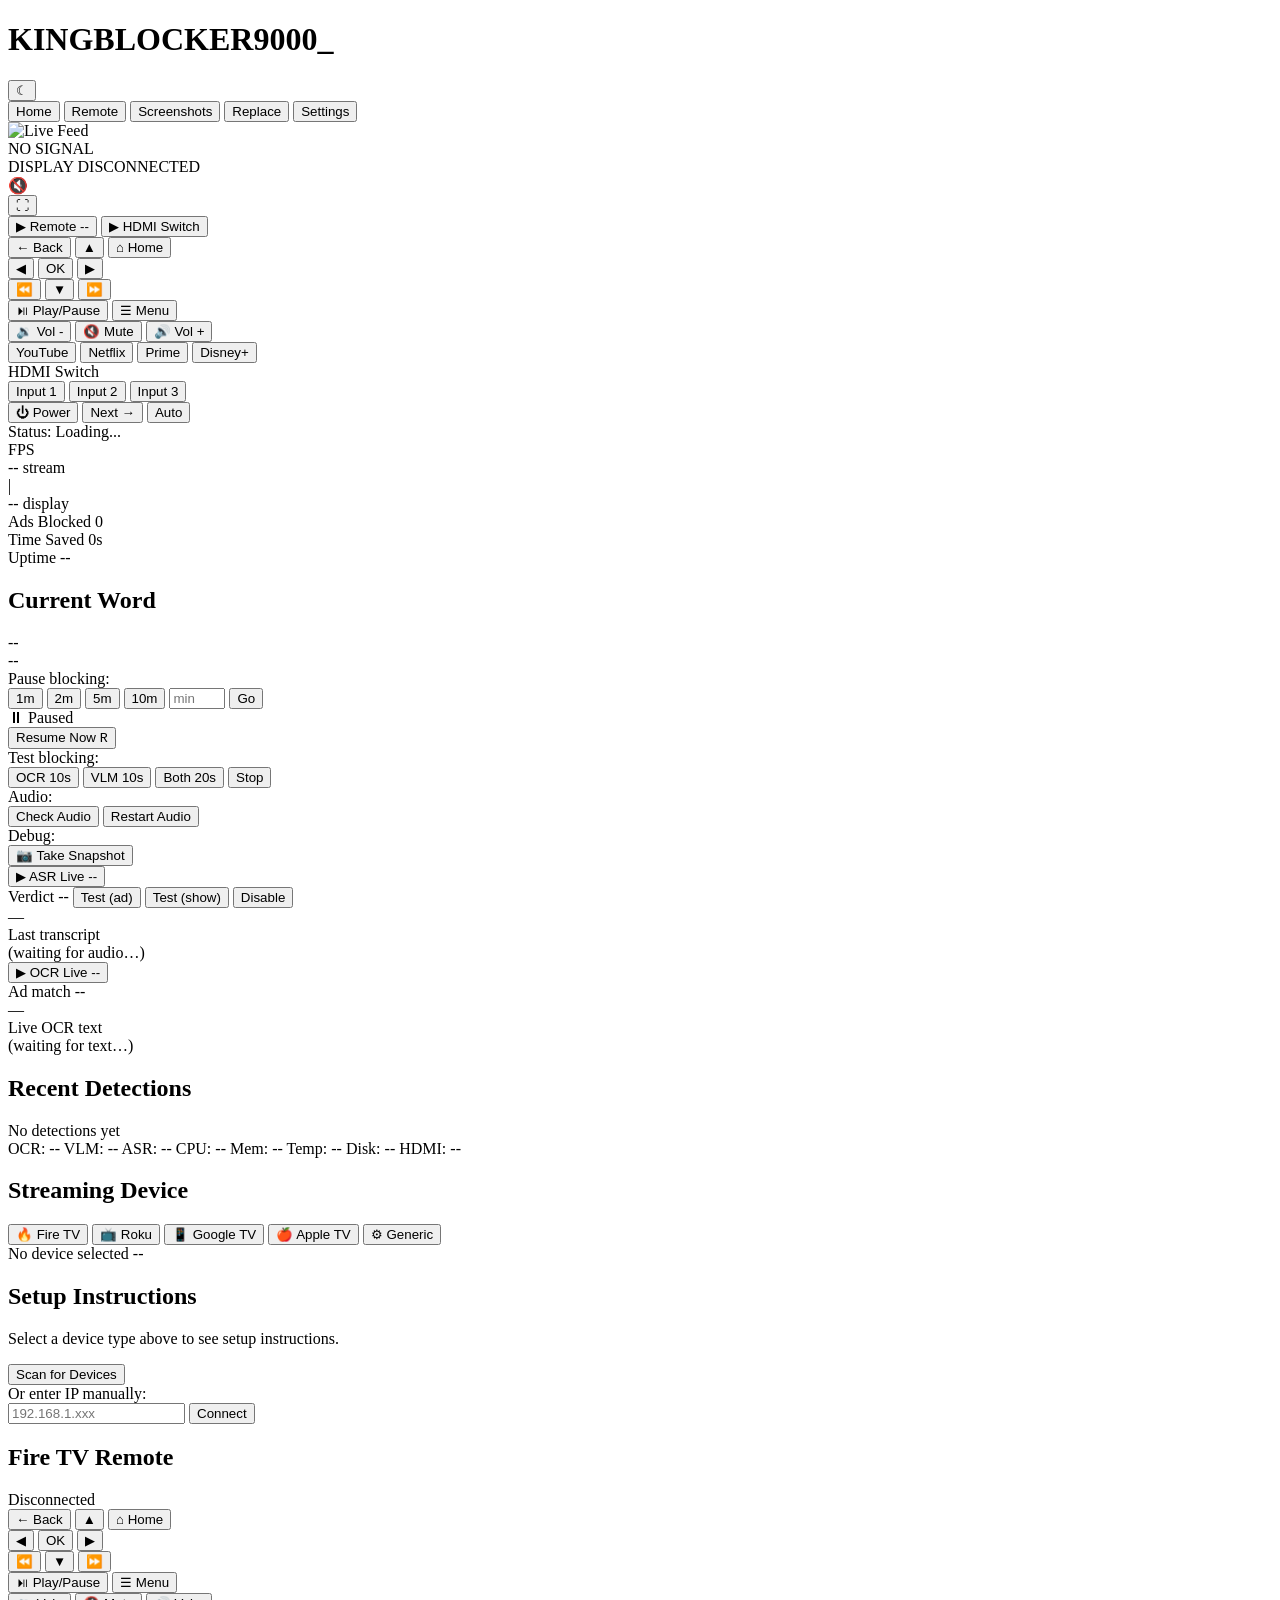
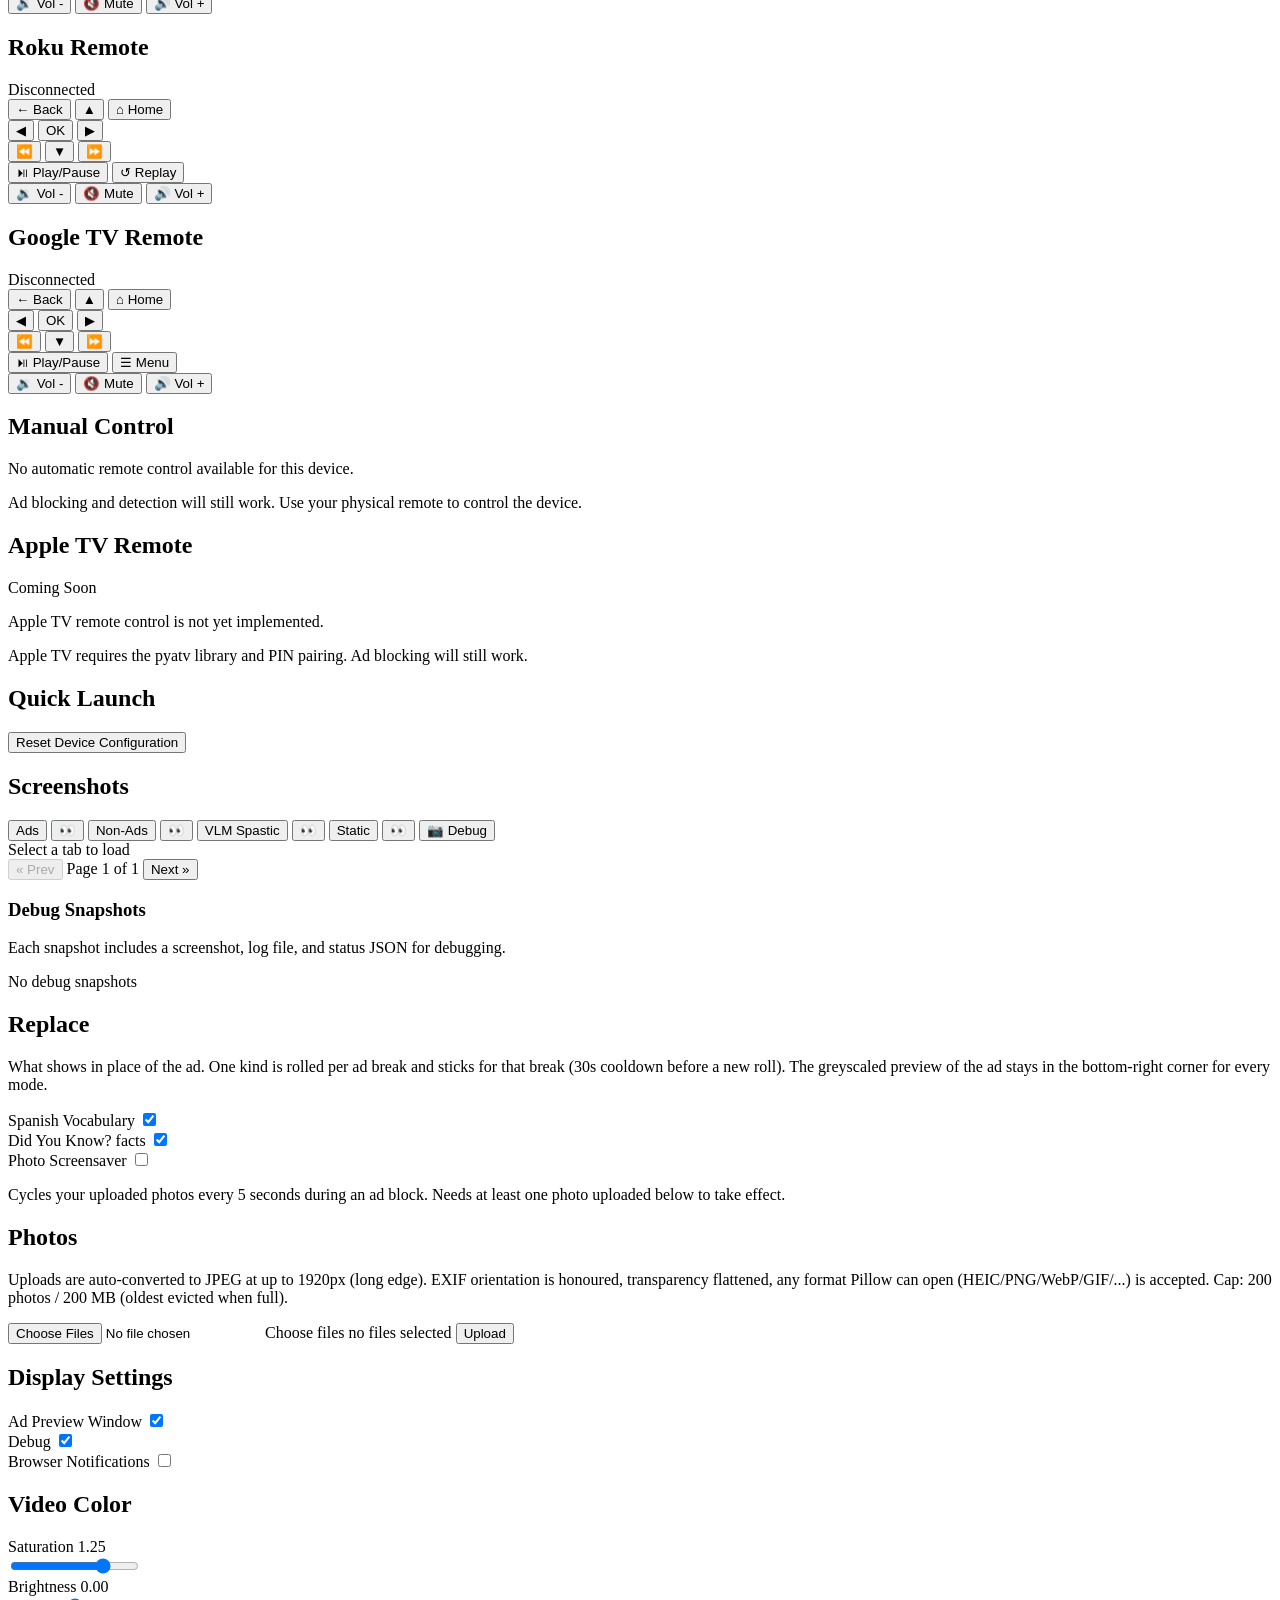
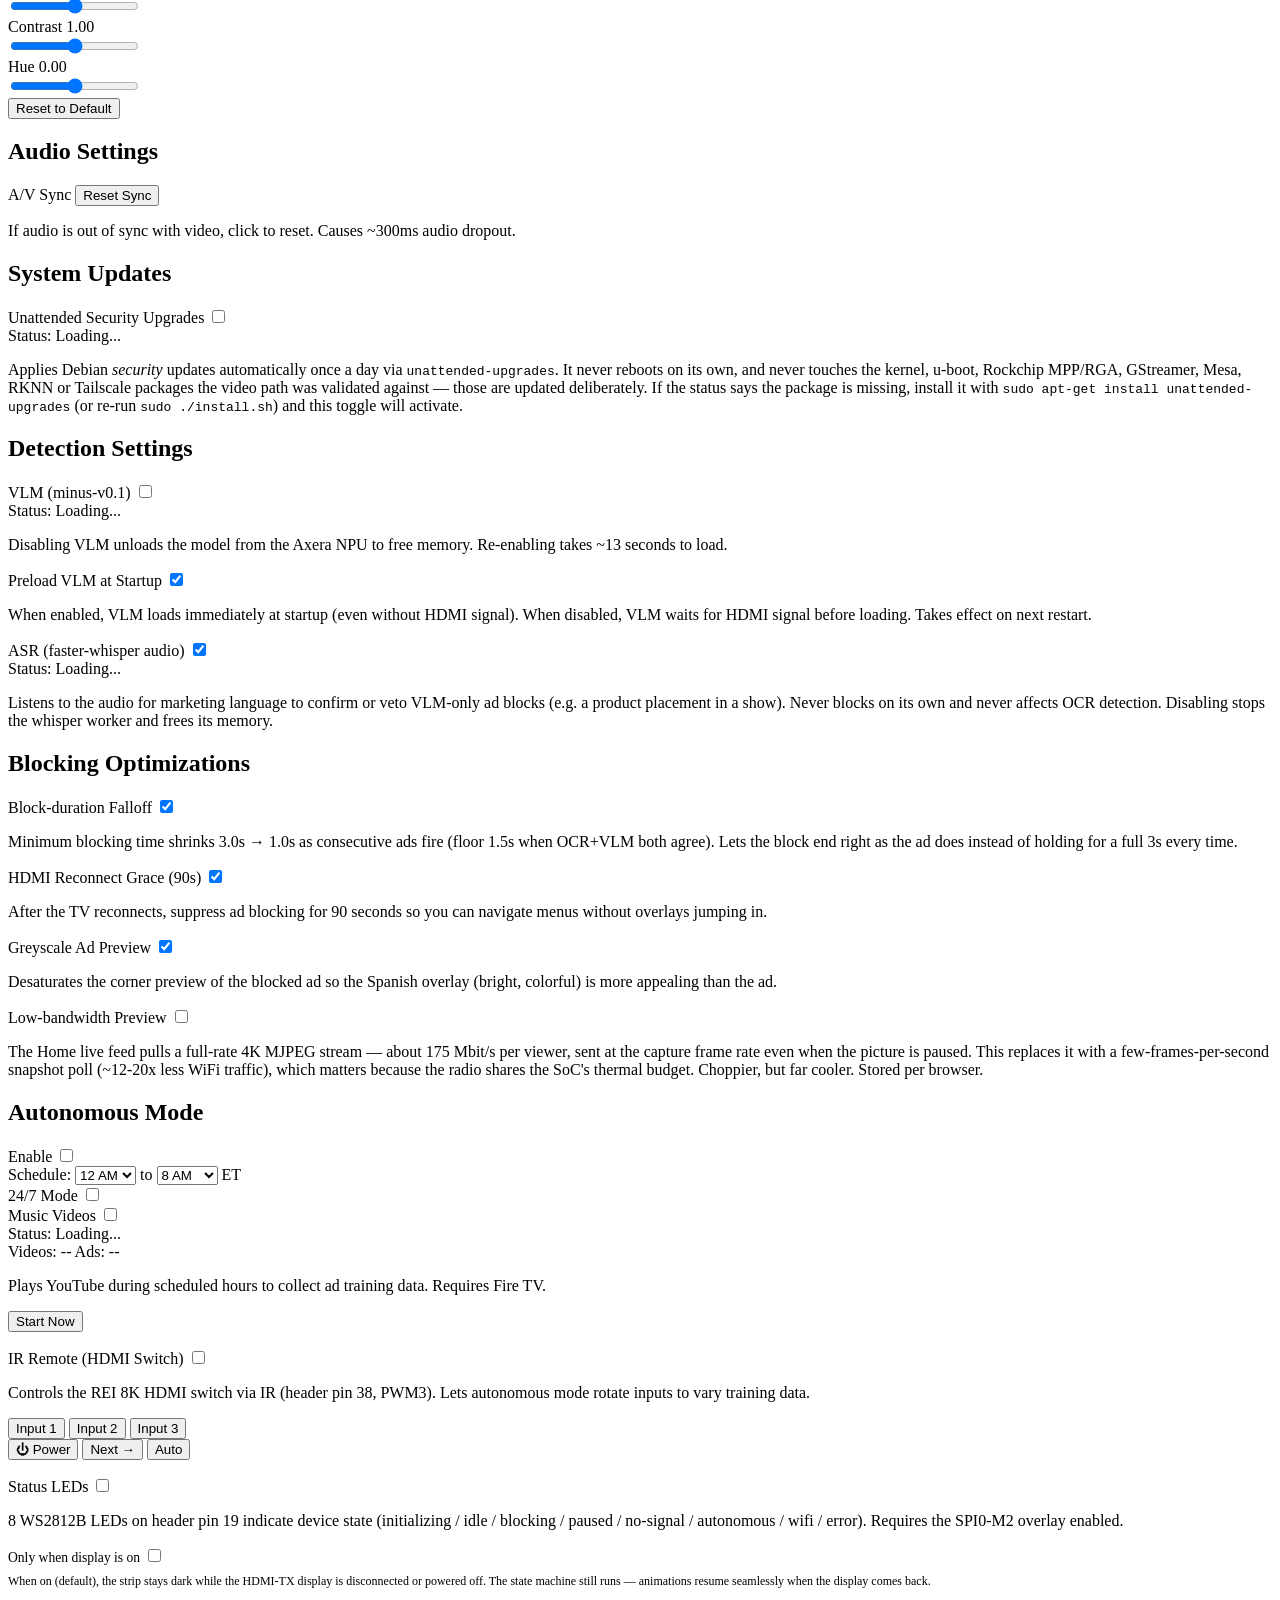
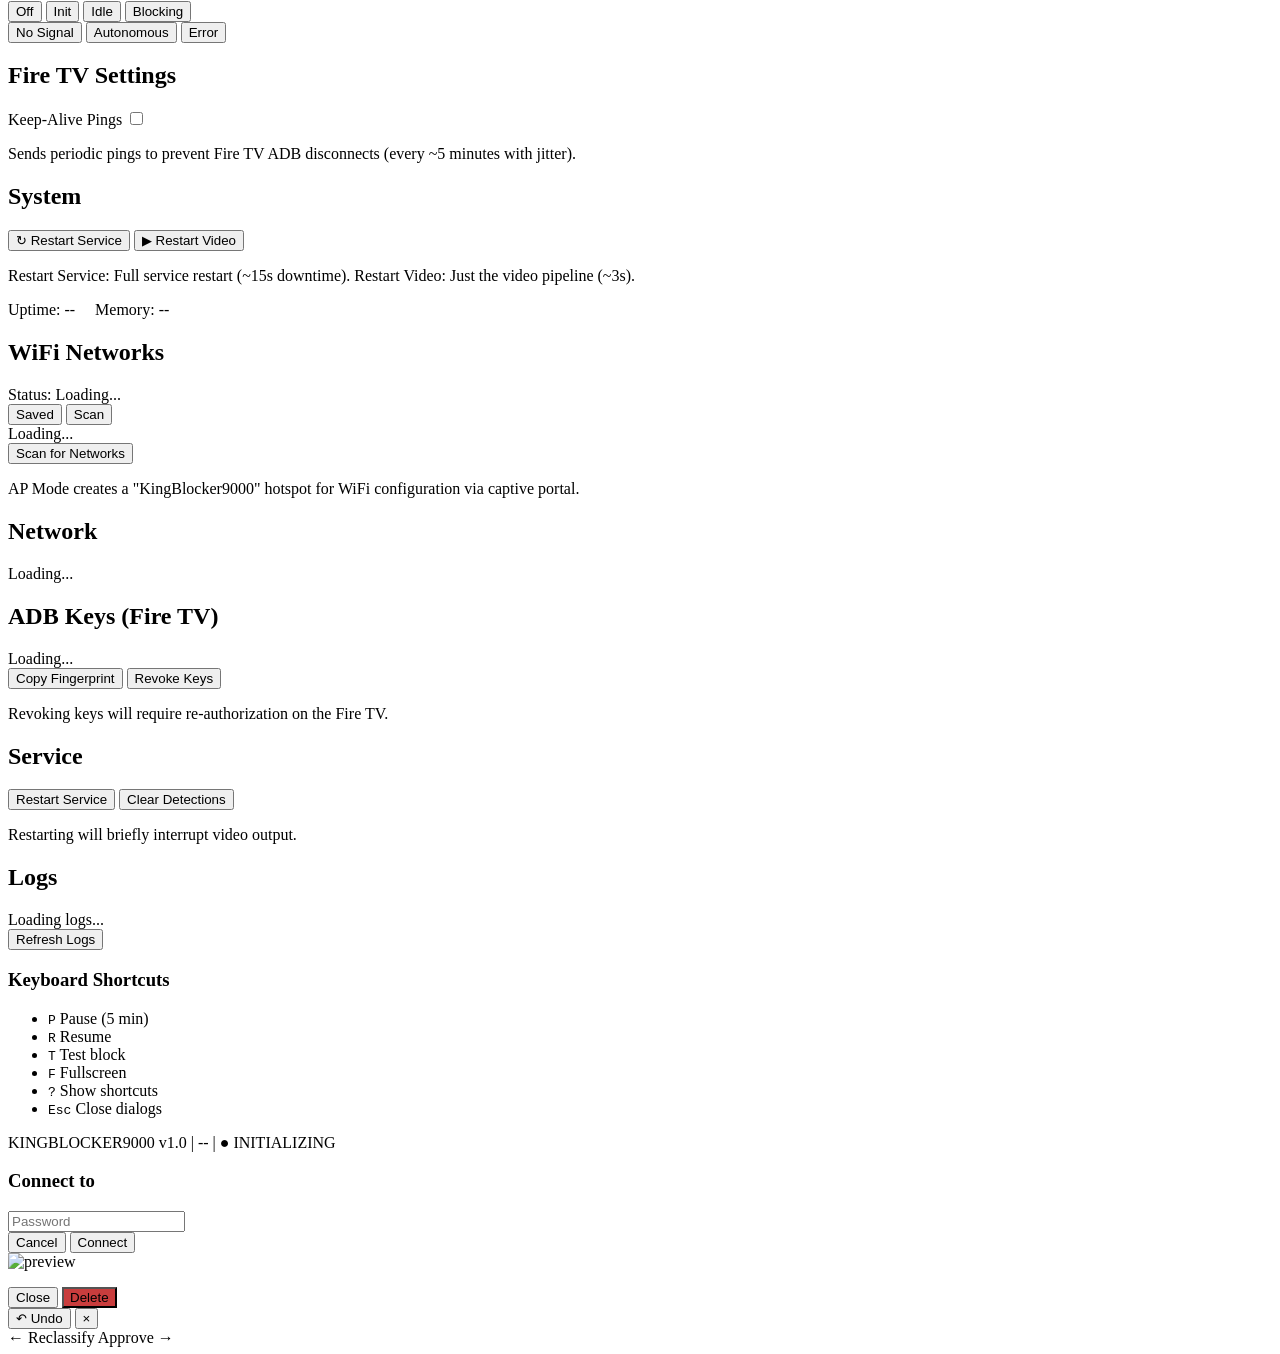
==== commit 9e6bc9d0: "KingBlocker9000 branding everywhere a user sees it; deployment lessons - One spelling, KingBlocker90" ====
--- a/src/templates/index.html
+++ b/src/templates/index.html
@@ -3,14 +3,14 @@
 <head>
     <meta charset="UTF-8">
     <meta name="viewport" content="width=device-width, initial-scale=1.0, maximum-scale=1.0, user-scalable=no">
-    <title>KINGBLOCKER 9000</title>
+    <title>KINGBLOCKER9000</title>
     <link rel="stylesheet" href="/static/style.css">
 </head>
 <body>
     <div class="container">
         <!-- Header -->
         <header>
-            <h1>KINGBLOCKER 9000<span class="cursor">_</span></h1>
+            <h1>KINGBLOCKER9000<span class="cursor">_</span></h1>
             <div class="header-controls">
                 <button id="theme-toggle" class="theme-toggle" onclick="toggleTheme()" title="Toggle light/dark mode">
                     <span id="theme-icon">&#9790;</span>
@@ -926,7 +926,7 @@
                     <button onclick="scanWifi()" class="scan-btn">Scan for Networks</button>
                     <div id="wifi-scan-results"></div>
                 </div>
-                <p class="help-text">AP Mode creates a "Kingblocker 9000" hotspot for WiFi configuration via captive portal.</p>
+                <p class="help-text">AP Mode creates a "KingBlocker9000" hotspot for WiFi configuration via captive portal.</p>
             </section>
 
             <!-- Network Info -->
@@ -986,7 +986,7 @@
 
     <!-- System Footer -->
     <footer class="system-footer">
-        <span class="footer-item" id="footer-version">KINGBLOCKER 9000 v1.0</span>
+        <span class="footer-item" id="footer-version">KINGBLOCKER9000 v1.0</span>
         <span class="footer-separator">|</span>
         <span class="footer-item" id="footer-host">--</span>
         <span class="footer-separator">|</span>
@@ -1272,7 +1272,7 @@
 
                     // Send notification
                     if (notificationsEnabled && Notification.permission === 'granted') {
-                        new Notification('Kingblocker 9000 - Ad Detected', { body: `Blocking via ${source}` });
+                        new Notification('KingBlocker9000 - Ad Detected', { body: `Blocking via ${source}` });
                     }
                 } else {
                     statusEl.className = 'blocking-status normal';
@@ -2771,7 +2771,7 @@
         async function restartService() {
             const btn = document.getElementById('restart-btn');
 
-            if (!confirm('Restart the entire Kingblocker 9000 service? This will cause ~15 seconds of downtime.')) {
+            if (!confirm('Restart the entire KingBlocker9000 service? This will cause ~15 seconds of downtime.')) {
                 return;
             }
 
@@ -3135,7 +3135,7 @@
         }
 
         async function connectSavedWifi(name) {
-            if (!confirm(`Connect to "${name}"?\n\nIf the Kingblocker 9000 hotspot is active it will be stopped, and this page may disconnect briefly.`)) return;
+            if (!confirm(`Connect to "${name}"?\n\nIf the KingBlocker9000 hotspot is active it will be stopped, and this page may disconnect briefly.`)) return;
             try {
                 const response = await fetch('/api/wifi/connect-saved', {
                     method: 'POST',
@@ -3306,7 +3306,7 @@
                     statusText.textContent = 'AP Mode Active';
                     statusText.className = 'wifi-status-value warning';
                     ssidRow.style.display = 'flex';
-                    document.getElementById('wifi-ssid-text').textContent = 'Kingblocker 9000 (hotspot)';
+                    document.getElementById('wifi-ssid-text').textContent = 'KingBlocker9000 (hotspot)';
                     ipRow.style.display = 'flex';
                     document.getElementById('wifi-ip-text').textContent = '10.42.0.1';
                     apRow.style.display = 'flex';
@@ -3341,7 +3341,7 @@
         }
 
         async function disconnectWifi() {
-            if (!confirm('Disconnect from current WiFi network?\n\nThe Kingblocker 9000 hotspot will start automatically so you can still reach this page.')) return;
+            if (!confirm('Disconnect from current WiFi network?\n\nThe KingBlocker9000 hotspot will start automatically so you can still reach this page.')) return;
 
             try {
                 const response = await fetch('/api/wifi/disconnect', {
@@ -3350,7 +3350,7 @@
                 const data = await response.json().catch(() => ({}));
                 if (response.ok && data.success) {
                     if (data.ap_started) {
-                        alert(`Disconnected. The Kingblocker 9000 hotspot is now active.\n\nSSID: ${data.ap_ssid}\nPassword: ${data.ap_password}\nIP: ${data.ap_ip}`);
+                        alert(`Disconnected. The KingBlocker9000 hotspot is now active.\n\nSSID: ${data.ap_ssid}\nPassword: ${data.ap_password}\nIP: ${data.ap_ip}`);
                     } else if (data.ap_error) {
                         alert(`Disconnected, but starting AP failed: ${data.ap_error}`);
                     } else {
@@ -3502,7 +3502,7 @@
         // =========================================================================
 
         async function restartService() {
-            if (!confirm('Restart the Kingblocker 9000 service? Video will briefly stop.')) return;
+            if (!confirm('Restart the KingBlocker9000 service? Video will briefly stop.')) return;
 
             try {
                 const response = await fetch('/api/service/restart', { method: 'POST' });
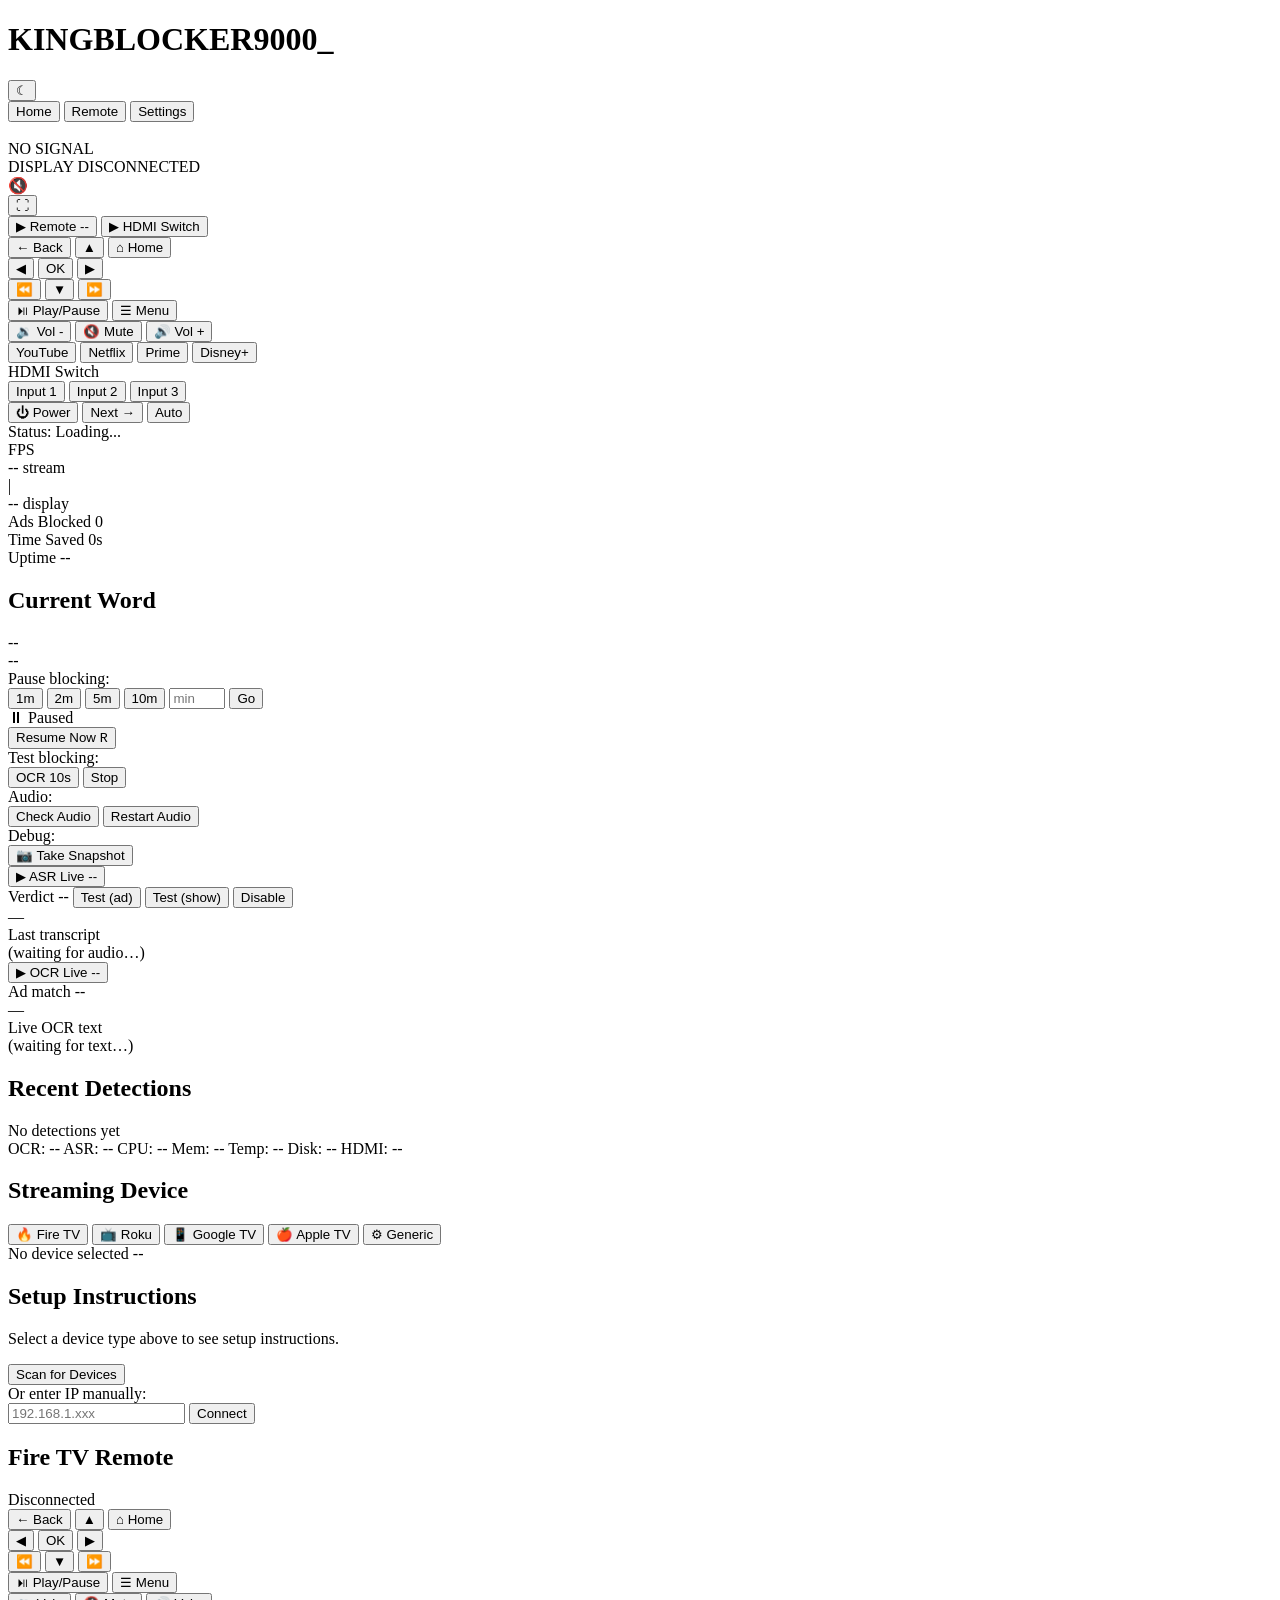
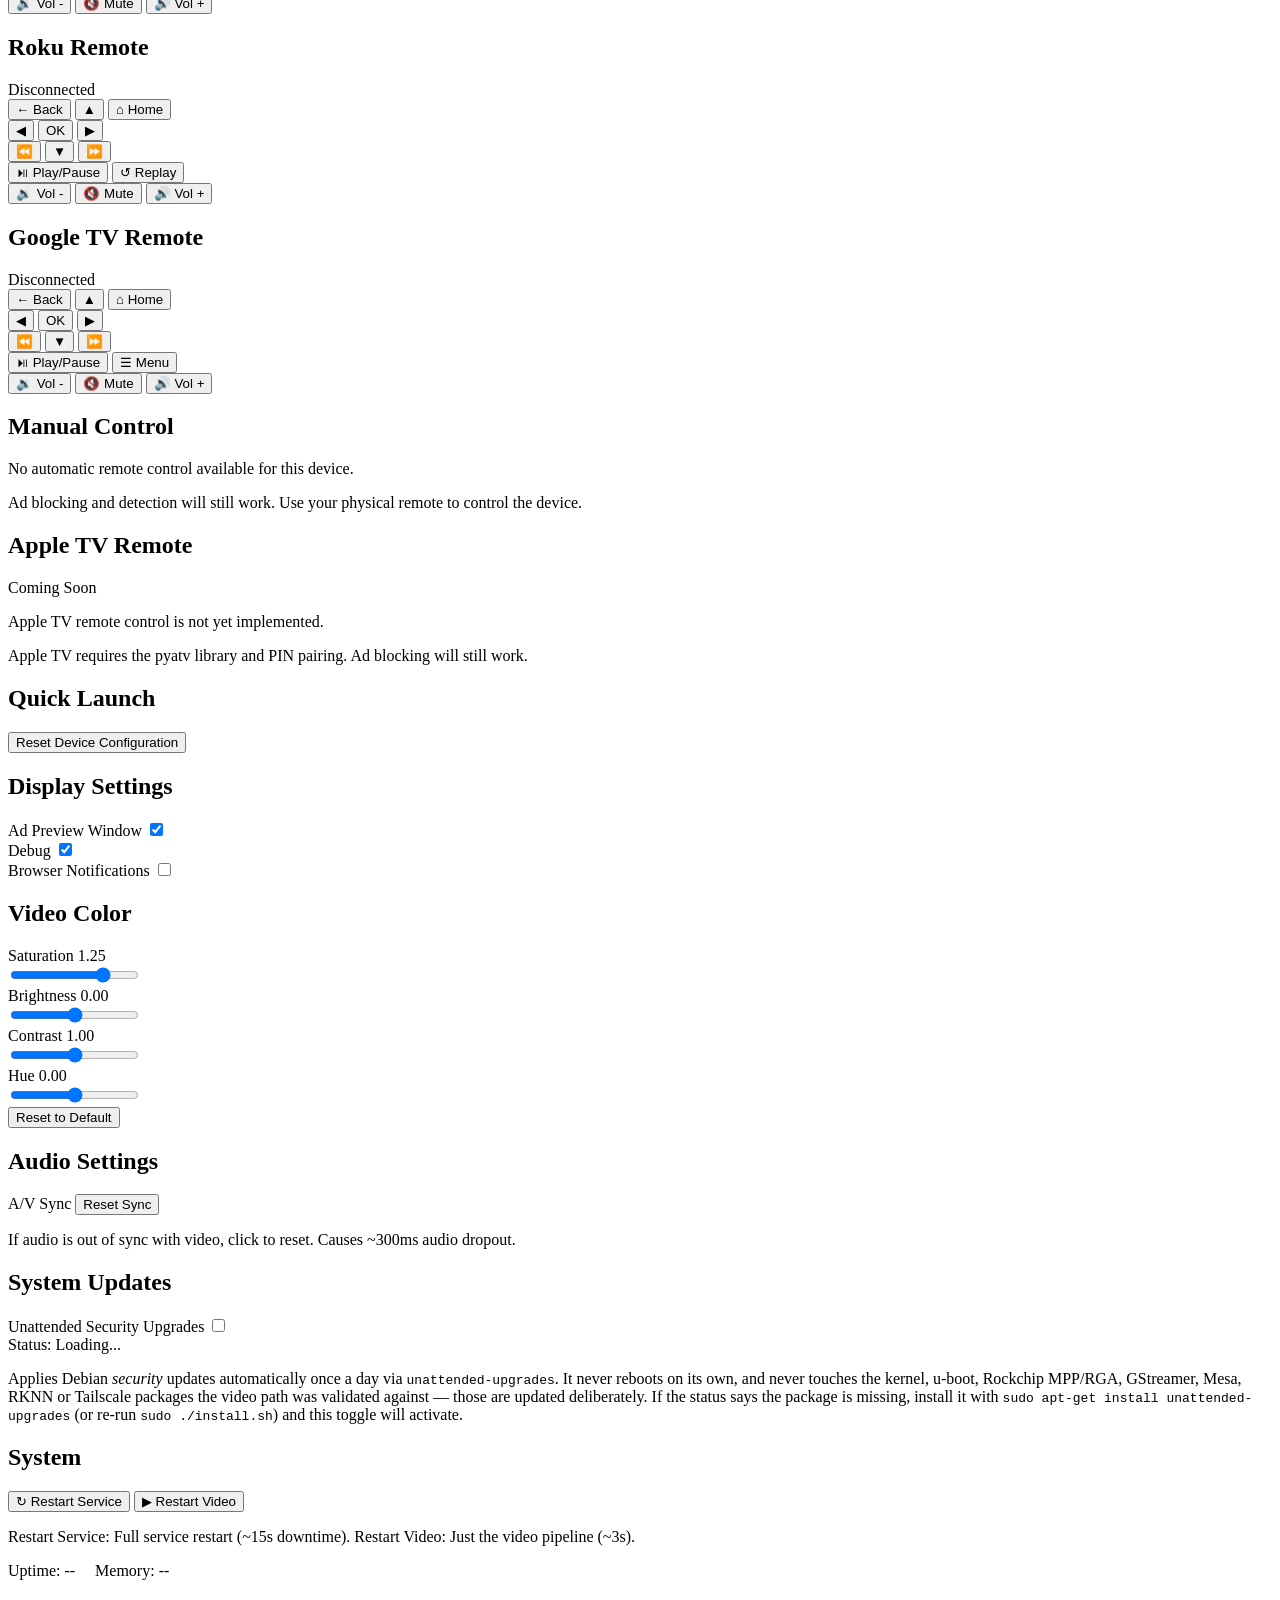
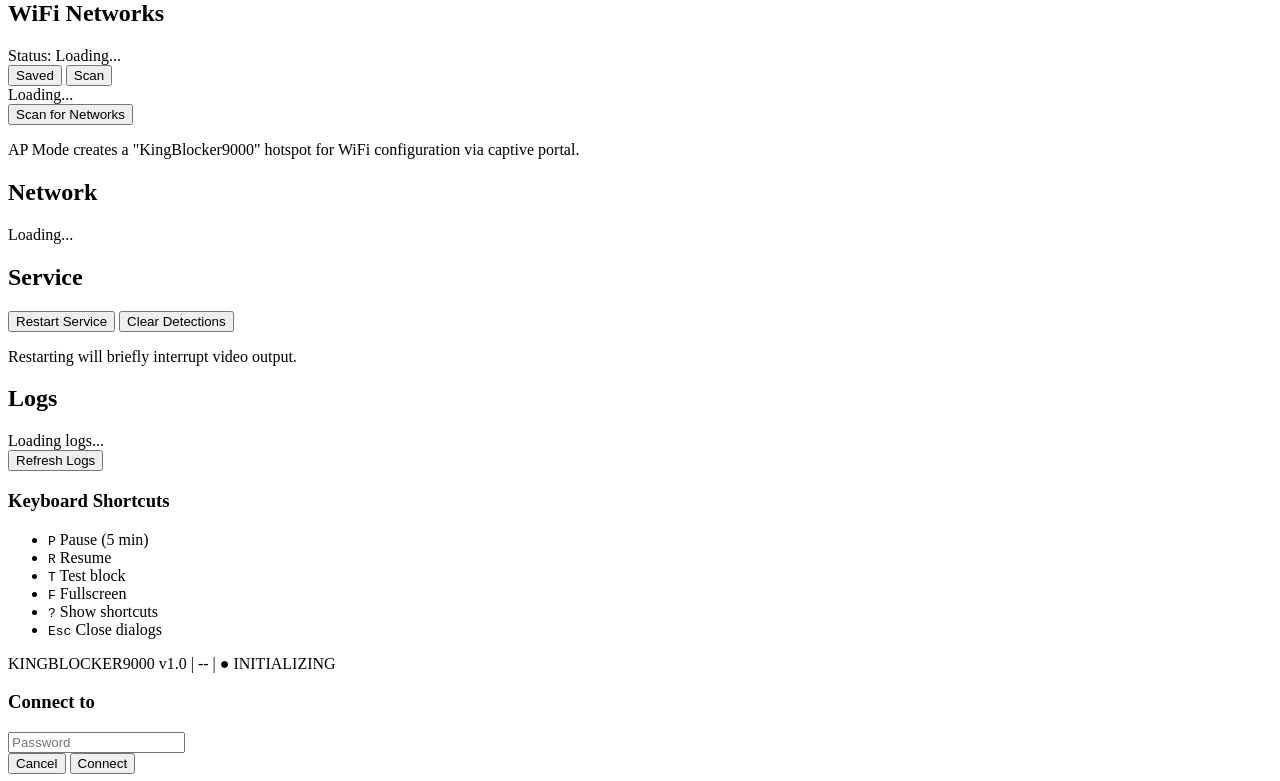
==== commit f5f53176: "Web UI: trim to Home, Remote, Settings; add a factory Wi-Fi network Remove from this branch's web UI" ====
--- a/src/templates/index.html
+++ b/src/templates/index.html
@@ -23,8 +23,6 @@
         <nav class="tab-nav">
             <button class="tab-nav-btn active" onclick="showTab('home')">Home</button>
             <button class="tab-nav-btn" onclick="showTab('remote')">Remote</button>
-            <button class="tab-nav-btn" onclick="showTab('screenshots')">Screenshots</button>
-            <button class="tab-nav-btn" onclick="showTab('replace')">Replace</button>
             <button class="tab-nav-btn" onclick="showTab('settings')">Settings</button>
         </nav>
 
@@ -189,8 +187,6 @@
                     <span class="test-label">Test blocking:</span>
                     <div class="test-buttons">
                         <button onclick="testBlock(10, 'ocr')" class="test-btn">OCR 10s</button>
-                        <button onclick="testBlock(10, 'vlm')" class="test-btn">VLM 10s</button>
-                        <button onclick="testBlock(20, 'both')" class="test-btn">Both 20s</button>
                         <button onclick="stopTestBlock()" class="test-btn stop">Stop</button>
                     </div>
                 </div>
@@ -266,7 +262,6 @@
             <section class="system-section">
                 <div class="system-info">
                     <span id="ocr-status" class="system-badge">OCR: --</span>
-                    <span id="vlm-status" class="system-badge">VLM: --</span>
                     <span id="asr-status" class="system-badge">ASR: --</span>
                     <span id="cpu-status" class="system-badge" title="CPU usage, all cores">CPU: --</span>
                     <span id="memory-status" class="system-badge">Mem: --</span>
@@ -468,89 +463,6 @@
             </section>
         </div>
 
-        <!-- ===== SCREENSHOTS TAB ===== -->
-        <div id="tab-screenshots" class="tab-content">
-            <section class="screenshots-section">
-                <h2>Screenshots</h2>
-                <div class="screenshot-tabs">
-                    <button class="tab-btn active" onclick="showScreenshotTab('ads')">Ads</button>
-                    <button class="review-btn" onclick="openReviewModal('ads')" title="Review Ads">👀</button>
-                    <button class="tab-btn" onclick="showScreenshotTab('non_ads')">Non-Ads</button>
-                    <button class="review-btn" onclick="openReviewModal('non_ads')" title="Review Non-Ads">👀</button>
-                    <button class="tab-btn" onclick="showScreenshotTab('vlm_spastic')">VLM Spastic</button>
-                    <button class="review-btn" onclick="openReviewModal('vlm_spastic')" title="Review VLM Spastic">👀</button>
-                    <button class="tab-btn" onclick="showScreenshotTab('static')">Static</button>
-                    <button class="review-btn" onclick="openReviewModal('static')" title="Review Static">👀</button>
-                    <button class="tab-btn debug-tab" onclick="showScreenshotTab('debug')">📷 Debug</button>
-                </div>
-                <div id="screenshots-grid" class="screenshots-grid">
-                    <div class="empty-state">Select a tab to load</div>
-                </div>
-                <div id="screenshots-pagination" class="pagination hidden">
-                    <button onclick="loadScreenshotsPage(currentScreenshotPage - 1)" id="prev-page-btn" class="page-btn" disabled>&laquo; Prev</button>
-                    <span id="page-info" class="page-info">Page 1 of 1</span>
-                    <button onclick="loadScreenshotsPage(currentScreenshotPage + 1)" id="next-page-btn" class="page-btn">Next &raquo;</button>
-                </div>
-                <div id="screenshots-total" class="screenshots-total"></div>
-            </section>
-
-            <!-- Debug Snapshots Section (shown when debug tab is active) -->
-            <section id="debug-snapshots-section" class="debug-snapshots-section hidden">
-                <h3>Debug Snapshots</h3>
-                <p class="help-text">Each snapshot includes a screenshot, log file, and status JSON for debugging.</p>
-                <div id="debug-snapshots-list" class="debug-snapshots-list">
-                    <div class="empty-state">No debug snapshots</div>
-                </div>
-            </section>
-        </div>
-
-        <!-- ===== REPLACE TAB ===== -->
-        <div id="tab-replace" class="tab-content">
-            <section class="settings-section">
-                <h2>Replace</h2>
-                <p class="help-text">What shows in place of the ad. One kind is rolled per ad break and sticks for that break (30s cooldown before a new roll). The greyscaled preview of the ad stays in the bottom-right corner for every mode.</p>
-
-                <div class="setting-item">
-                    <span class="setting-label">Spanish Vocabulary</span>
-                    <label class="toggle-switch">
-                        <input type="checkbox" id="replace-mode-vocab" checked onchange="saveReplacementModes()">
-                        <span class="toggle-slider"></span>
-                    </label>
-                </div>
-
-                <div class="setting-item">
-                    <span class="setting-label">Did You Know? facts</span>
-                    <label class="toggle-switch">
-                        <input type="checkbox" id="replace-mode-fact" checked onchange="saveReplacementModes()">
-                        <span class="toggle-slider"></span>
-                    </label>
-                </div>
-
-                <div class="setting-item">
-                    <span class="setting-label">Photo Screensaver</span>
-                    <label class="toggle-switch">
-                        <input type="checkbox" id="replace-mode-photos" onchange="saveReplacementModes()">
-                        <span class="toggle-slider"></span>
-                    </label>
-                </div>
-                <p class="help-text">Cycles your uploaded photos every 5 seconds during an ad block. Needs at least one photo uploaded below to take effect.</p>
-            </section>
-
-            <section class="settings-section">
-                <h2>Photos</h2>
-                <p class="help-text">Uploads are auto-converted to JPEG at up to 1920px (long edge). EXIF orientation is honoured, transparency flattened, any format Pillow can open (HEIC/PNG/WebP/GIF/...) is accepted. Cap: 200 photos / 200 MB (oldest evicted when full).</p>
-                <form id="photo-upload-form" onsubmit="return uploadPhoto(event)">
-                    <input type="file" id="photo-upload-input" accept="image/*" multiple onchange="updatePhotoPickerLabel()" />
-                    <label for="photo-upload-input" class="file-picker-btn">Choose files</label>
-                    <span id="photo-picker-label" class="help-text">no files selected</span>
-                    <button type="submit" class="photo-upload-btn">Upload</button>
-                    <span id="photo-upload-status" class="help-text"></span>
-                </form>
-                <div id="photo-list" class="photo-grid"></div>
-                <p class="help-text" id="photo-library-stats"></p>
-            </section>
-        </div>
-
         <!-- ===== SETTINGS TAB ===== -->
         <div id="tab-settings" class="tab-content">
             <!-- Display Settings -->
@@ -637,7 +549,7 @@
                 <p class="help-text">If audio is out of sync with video, click to reset. Causes ~300ms audio dropout.</p>
             </section>
 
-            <!-- Detection Settings -->
+            <!-- System Updates -->
             <section class="settings-section">
                 <h2>System Updates</h2>
                 <div class="setting-item">
@@ -651,217 +563,6 @@
                     <span class="status-text">Status: <span id="unattended-status-text">Loading...</span></span>
                 </div>
                 <p class="help-text">Applies Debian <em>security</em> updates automatically once a day via <code>unattended-upgrades</code>. It never reboots on its own, and never touches the kernel, u-boot, Rockchip MPP/RGA, GStreamer, Mesa, RKNN or Tailscale packages the video path was validated against &mdash; those are updated deliberately. If the status says the package is missing, install it with <code>sudo apt-get install unattended-upgrades</code> (or re-run <code>sudo ./install.sh</code>) and this toggle will activate.</p>
-            </section>
-
-            <section class="settings-section">
-                <h2>Detection Settings</h2>
-                <div class="setting-item">
-                    <span class="setting-label">VLM (minus-v0.1)</span>
-                    <label class="toggle-switch">
-                        <input type="checkbox" id="vlm-toggle" onchange="toggleVLM(this.checked)">
-                        <span class="toggle-slider"></span>
-                    </label>
-                </div>
-                <div class="vlm-status" id="vlm-status-info">
-                    <span class="status-text">Status: <span id="vlm-status-text">Loading...</span></span>
-                </div>
-                <p class="help-text">Disabling VLM unloads the model from the Axera NPU to free memory. Re-enabling takes ~13 seconds to load.</p>
-                <div class="setting-item" style="margin-top: 1rem;">
-                    <span class="setting-label">Preload VLM at Startup</span>
-                    <label class="toggle-switch">
-                        <input type="checkbox" id="vlm-preload-toggle" checked onchange="toggleVLMPreload(this.checked)">
-                        <span class="toggle-slider"></span>
-                    </label>
-                </div>
-                <p class="help-text">When enabled, VLM loads immediately at startup (even without HDMI signal). When disabled, VLM waits for HDMI signal before loading. Takes effect on next restart.</p>
-                <div class="setting-item" style="margin-top: 1rem;">
-                    <span class="setting-label">ASR (faster-whisper audio)</span>
-                    <label class="toggle-switch">
-                        <input type="checkbox" id="asr-toggle" checked onchange="toggleASR(this.checked)">
-                        <span class="toggle-slider"></span>
-                    </label>
-                </div>
-                <div class="vlm-status" id="asr-status-info">
-                    <span class="status-text">Status: <span id="asr-status-text">Loading...</span></span>
-                </div>
-                <p class="help-text">Listens to the audio for marketing language to confirm or veto VLM-only ad blocks (e.g. a product placement in a show). Never blocks on its own and never affects OCR detection. Disabling stops the whisper worker and frees its memory.</p>
-            </section>
-
-            <!-- Blocking Optimizations -->
-            <section class="settings-section">
-                <h2>Blocking Optimizations</h2>
-                <div class="setting-item">
-                    <span class="setting-label">Block-duration Falloff</span>
-                    <label class="toggle-switch">
-                        <input type="checkbox" id="block-falloff-toggle" checked onchange="toggleOptimization('block_falloff', this.checked)">
-                        <span class="toggle-slider"></span>
-                    </label>
-                </div>
-                <p class="help-text">Minimum blocking time shrinks 3.0s &rarr; 1.0s as consecutive ads fire (floor 1.5s when OCR+VLM both agree). Lets the block end right as the ad does instead of holding for a full 3s every time.</p>
-
-                <div class="setting-item" style="margin-top: 1rem;">
-                    <span class="setting-label">HDMI Reconnect Grace (90s)</span>
-                    <label class="toggle-switch">
-                        <input type="checkbox" id="hdmi-grace-toggle" checked onchange="toggleOptimization('hdmi_reconnect_grace', this.checked)">
-                        <span class="toggle-slider"></span>
-                    </label>
-                </div>
-                <p class="help-text">After the TV reconnects, suppress ad blocking for 90 seconds so you can navigate menus without overlays jumping in.</p>
-
-                <div class="setting-item" style="margin-top: 1rem;">
-                    <span class="setting-label">Greyscale Ad Preview</span>
-                    <label class="toggle-switch">
-                        <input type="checkbox" id="greyscale-preview-toggle" checked onchange="toggleOptimization('greyscale_preview', this.checked)">
-                        <span class="toggle-slider"></span>
-                    </label>
-                </div>
-                <p class="help-text">Desaturates the corner preview of the blocked ad so the Spanish overlay (bright, colorful) is more appealing than the ad.</p>
-
-                <div class="setting-item" style="margin-top: 1rem;">
-                    <span class="setting-label">Low-bandwidth Preview</span>
-                    <label class="toggle-switch">
-                        <input type="checkbox" id="low-bw-preview-toggle" onchange="setLowBandwidthPreview(this.checked)">
-                        <span class="toggle-slider"></span>
-                    </label>
-                </div>
-                <p class="help-text">The Home live feed pulls a full-rate 4K MJPEG stream — about 175&nbsp;Mbit/s per viewer, sent at the capture frame rate even when the picture is paused. This replaces it with a few-frames-per-second snapshot poll (~12-20x less WiFi traffic), which matters because the radio shares the SoC's thermal budget. Choppier, but far cooler. Stored per browser.</p>
-            </section>
-
-            <!-- Autonomous Mode Settings -->
-            <section class="settings-section">
-                <h2>Autonomous Mode</h2>
-                <div class="setting-item">
-                    <span class="setting-label">Enable</span>
-                    <label class="toggle-switch">
-                        <input type="checkbox" id="autonomous-toggle" onchange="toggleAutonomousMode(this.checked)">
-                        <span class="toggle-slider"></span>
-                    </label>
-                </div>
-                <div class="autonomous-schedule">
-                    <div class="schedule-row" id="schedule-time-row">
-                        <label class="schedule-label">Schedule:</label>
-                        <select id="auto-start-hour" onchange="updateAutonomousSchedule()">
-                            <option value="0">12 AM</option><option value="1">1 AM</option><option value="2">2 AM</option>
-                            <option value="3">3 AM</option><option value="4">4 AM</option><option value="5">5 AM</option>
-                            <option value="6">6 AM</option><option value="7">7 AM</option><option value="8">8 AM</option>
-                            <option value="9">9 AM</option><option value="10">10 AM</option><option value="11">11 AM</option>
-                            <option value="12">12 PM</option><option value="13">1 PM</option><option value="14">2 PM</option>
-                            <option value="15">3 PM</option><option value="16">4 PM</option><option value="17">5 PM</option>
-                            <option value="18">6 PM</option><option value="19">7 PM</option><option value="20">8 PM</option>
-                            <option value="21">9 PM</option><option value="22">10 PM</option><option value="23">11 PM</option>
-                        </select>
-                        <span class="schedule-to">to</span>
-                        <select id="auto-end-hour" onchange="updateAutonomousSchedule()">
-                            <option value="0">12 AM</option><option value="1">1 AM</option><option value="2">2 AM</option>
-                            <option value="3">3 AM</option><option value="4">4 AM</option><option value="5">5 AM</option>
-                            <option value="6">6 AM</option><option value="7">7 AM</option><option value="8" selected>8 AM</option>
-                            <option value="9">9 AM</option><option value="10">10 AM</option><option value="11">11 AM</option>
-                            <option value="12">12 PM</option><option value="13">1 PM</option><option value="14">2 PM</option>
-                            <option value="15">3 PM</option><option value="16">4 PM</option><option value="17">5 PM</option>
-                            <option value="18">6 PM</option><option value="19">7 PM</option><option value="20">8 PM</option>
-                            <option value="21">9 PM</option><option value="22">10 PM</option><option value="23">11 PM</option>
-                        </select>
-                        <span class="schedule-tz">ET</span>
-                    </div>
-                    <div class="setting-item">
-                        <span class="setting-label">24/7 Mode</span>
-                        <label class="toggle-switch">
-                            <input type="checkbox" id="auto-always-on" onchange="updateAutonomousSchedule()">
-                            <span class="toggle-slider"></span>
-                        </label>
-                    </div>
-                    <div class="setting-item" title="Steer playback toward music videos using OCR/VLM — music videos carry far more ads, so more training data per hour">
-                        <span class="setting-label">Music Videos</span>
-                        <label class="toggle-switch">
-                            <input type="checkbox" id="auto-music-mode" onchange="toggleAutonomousMusicMode(this.checked)">
-                            <span class="toggle-slider"></span>
-                        </label>
-                    </div>
-                </div>
-                <div class="autonomous-status" id="autonomous-status-info">
-                    <span class="status-text">Status: <span id="autonomous-status-text">Loading...</span></span>
-                    <span class="status-detail" id="autonomous-time-et"></span>
-                </div>
-                <div class="autonomous-stats" id="autonomous-stats">
-                    <span id="autonomous-videos">Videos: --</span>
-                    <span id="autonomous-ads">Ads: --</span>
-                </div>
-                <p class="help-text">Plays YouTube during scheduled hours to collect ad training data. Requires Fire TV.</p>
-                <div class="autonomous-actions">
-                    <button onclick="startAutonomousModeNow()" class="action-btn" id="autonomous-start-btn">Start Now</button>
-                </div>
-
-                <!-- IR Transmitter (REI 8K HDMI switch) -->
-                <div class="setting-item" style="margin-top: 1rem;">
-                    <span class="setting-label">IR Remote (HDMI Switch)</span>
-                    <label class="toggle-switch">
-                        <input type="checkbox" id="ir-toggle" onchange="toggleIRTransmitter(this.checked)">
-                        <span class="toggle-slider"></span>
-                    </label>
-                </div>
-                <p class="help-text" id="ir-help-text">Controls the REI 8K HDMI switch via IR (header pin 38, PWM3). Lets autonomous mode rotate inputs to vary training data.</p>
-                <div id="ir-remote-panel" class="hidden" style="margin-top: 0.75rem;">
-                    <div class="remote-grid compact">
-                        <div class="remote-row">
-                            <button class="remote-btn select" onclick="sendIRCommand('input_1')">Input 1</button>
-                            <button class="remote-btn select" onclick="sendIRCommand('input_2')">Input 2</button>
-                            <button class="remote-btn select" onclick="sendIRCommand('input_3')">Input 3</button>
-                        </div>
-                        <div class="remote-row">
-                            <button class="remote-btn" onclick="sendIRCommand('power')">&#9211; Power</button>
-                            <button class="remote-btn nav" onclick="sendIRCommand('next')">Next &#8594;</button>
-                            <button class="remote-btn" onclick="sendIRCommand('auto')">Auto</button>
-                        </div>
-                    </div>
-                    <div class="ir-status-line" id="ir-status-line"></div>
-                </div>
-
-                <!-- Status LED strip (WS2812B on SPI0 MOSI) -->
-                <div class="setting-item" style="margin-top: 1rem;">
-                    <span class="setting-label">Status LEDs</span>
-                    <label class="toggle-switch">
-                        <input type="checkbox" id="leds-toggle" onchange="toggleStatusLEDs(this.checked)">
-                        <span class="toggle-slider"></span>
-                    </label>
-                </div>
-                <p class="help-text" id="leds-help-text">8 WS2812B LEDs on header pin 19 indicate device state (initializing / idle / blocking / paused / no-signal / autonomous / wifi / error). Requires the SPI0-M2 overlay enabled.</p>
-                <div id="leds-state-panel" class="hidden" style="margin-top: 0.75rem;">
-                    <div class="setting-item" style="margin-bottom: 0.5rem;">
-                        <span class="setting-label" style="font-size: 0.85rem;">Only when display is on</span>
-                        <label class="toggle-switch">
-                            <input type="checkbox" id="leds-require-display-toggle" onchange="toggleLEDRequireDisplay(this.checked)">
-                            <span class="toggle-slider"></span>
-                        </label>
-                    </div>
-                    <p class="help-text" style="font-size: 0.75rem; margin-top: 0;">When on (default), the strip stays dark while the HDMI-TX display is disconnected or powered off. The state machine still runs — animations resume seamlessly when the display comes back.</p>
-                    <div class="remote-grid compact">
-                        <div class="remote-row">
-                            <button class="remote-btn select" data-led-state="off" onclick="setStatusLEDState('off')">Off</button>
-                            <button class="remote-btn select" data-led-state="initializing" onclick="setStatusLEDState('initializing')">Init</button>
-                            <button class="remote-btn select" data-led-state="idle" onclick="setStatusLEDState('idle')">Idle</button>
-                            <button class="remote-btn select" data-led-state="blocking" onclick="setStatusLEDState('blocking')">Blocking</button>
-                        </div>
-                        <div class="remote-row">
-                            <button class="remote-btn" data-led-state="no_signal" onclick="setStatusLEDState('no_signal')">No Signal</button>
-                            <button class="remote-btn nav" data-led-state="autonomous" onclick="setStatusLEDState('autonomous')">Autonomous</button>
-                            <button class="remote-btn" data-led-state="error" onclick="setStatusLEDState('error')">Error</button>
-                        </div>
-                    </div>
-                    <div class="ir-status-line" id="leds-status-line"></div>
-                </div>
-            </section>
-
-            <!-- Fire TV Settings (hidden when not using Fire TV) -->
-            <section class="settings-section" id="firetv-settings-section">
-                <h2>Fire TV Settings</h2>
-                <div class="setting-item">
-                    <span class="setting-label">Keep-Alive Pings</span>
-                    <label class="toggle-switch">
-                        <input type="checkbox" id="keepalive-toggle" onchange="toggleKeepalive(this.checked)">
-                        <span class="toggle-slider"></span>
-                    </label>
-                </div>
-                <p class="help-text">Sends periodic pings to prevent Fire TV ADB disconnects (every ~5 minutes with jitter).</p>
             </section>
 
             <!-- System -->
@@ -935,19 +636,6 @@
                 <div id="network-info" class="network-info">
                     <div class="empty-state">Loading...</div>
                 </div>
-            </section>
-
-            <!-- ADB Keys (hidden when not using Fire TV) -->
-            <section class="adb-section" id="adb-keys-section">
-                <h2>ADB Keys (Fire TV)</h2>
-                <div id="adb-key-info" class="adb-key-info">
-                    <div class="empty-state">Loading...</div>
-                </div>
-                <div class="adb-actions">
-                    <button onclick="copyFingerprint()" class="action-btn" id="copy-fp-btn">Copy Fingerprint</button>
-                    <button onclick="revokeAdbKeys()" class="danger-btn">Revoke Keys</button>
-                </div>
-                <p class="help-text">Revoking keys will require re-authorization on the Fire TV.</p>
             </section>
 
             <!-- Service Controls -->
@@ -1005,18 +693,6 @@
         </div>
     </div>
 
-    <!-- Photo Preview Modal (Replace tab) -->
-    <div id="photo-modal" class="modal hidden" onclick="closePhotoModalBackdrop(event)">
-        <div class="modal-content photo-modal-content">
-            <img id="photo-modal-img" alt="preview" />
-            <p id="photo-modal-name" class="help-text"></p>
-            <div class="modal-buttons">
-                <button onclick="closePhotoModal()" class="modal-btn cancel">Close</button>
-                <button onclick="deletePhotoFromModal()" class="modal-btn confirm" style="background: var(--danger, #c93d3d);">Delete</button>
-            </div>
-        </div>
-    </div>
-
     <script>
         // State
         let isPaused = false;
@@ -1056,12 +732,9 @@
             }
 
             // Load data for specific tabs
-            if (tabName === 'screenshots') {
-                loadScreenshots();
-            } else if (tabName === 'settings') {
+            if (tabName === 'settings') {
                 loadWifiStatus();
                 loadWifiConnections();
-                loadAdbKeys();
                 loadNetworkInfo();
                 refreshLogs();
             } else if (tabName === 'remote') {
@@ -1076,7 +749,10 @@
         // content is moving — a paused video costs exactly as much as
         // action. Polling snapshots at a few fps is 12-20x cheaper on the
         // WiFi radio, which shares the SoC's thermal budget.
-        let lowBandwidthPreview = localStorage.getItem('minus_low_bw_preview') === '1';
+        // Only while its Settings toggle exists (removed on this branch), so a
+        // browser that stored "on" earlier can't get stuck on snapshot polling.
+        let lowBandwidthPreview = !!document.getElementById('low-bw-preview-toggle')
+            && localStorage.getItem('minus_low_bw_preview') === '1';
         let snapshotPollTimer = null;
         const SNAPSHOT_POLL_MS = 400;   // ~2.5 fps
 
@@ -1354,7 +1030,9 @@
                 }
 
                 const vlmStatus = document.getElementById('vlm-status');
-                if (status.vlm_available === false) {
+                if (!vlmStatus) {
+                    // VLM badge not shown on this branch
+                } else if (status.vlm_available === false) {
                     vlmStatus.textContent = 'VLM: Off';
                     vlmStatus.className = 'system-badge warning';
                 } else if (status.vlm_disabled) {
@@ -3712,20 +3390,13 @@
         updateDetections();
         fetchPreviewState();
         fetchDebugOverlayState();
-        fetchKeepaliveState();
         fetchColorSettings();
         updateFireTVStatus();
-        updateVLMStatus();
-        loadVLMPreloadSetting();
         loadUnattendedUpgrades();
-        loadASRSetting();
-        loadOptimizationSettings();
-        loadIRStatus();
-        loadStatusLEDs();
-        loadLEDRequireDisplay();
-        loadReplacementModes();
-        loadPhotoLibrary();
-        updateAutonomousModeStatus();
+        // Screenshots, Replace, VLM, Detection Settings, Blocking
+        // Optimizations, Autonomous Mode (IR, LEDs) and Fire TV / ADB key
+        // controls are not in this branch's UI; their loaders stay defined
+        // but are not called.
 
         setInterval(updateStatus, 1000);
         setInterval(updateStats, 2000);
@@ -3733,9 +3404,6 @@
         setInterval(updateVocabulary, 3000);
         setInterval(updateAudioStatus, 2000);
         setInterval(updateFireTVStatus, 5000);
-        setInterval(updateVLMStatus, 3000);
-        setInterval(updateAutonomousModeStatus, 5000);
-        setInterval(loadStatusLEDs, 2500);
     // =========================================================================
     // Screenshot Review Modal (Tinder-style swipe classification)
     // =========================================================================
@@ -4394,23 +4062,5 @@
         }
     }, 5000);
     </script>
-
-    <!-- Review Modal -->
-    <div id="review-modal" class="review-modal">
-        <div class="review-modal-header">
-            <span id="review-category-label" class="review-category-label"></span>
-            <span id="review-counter" class="review-counter"></span>
-            <div class="review-modal-actions">
-                <button onclick="undoReview()" class="review-undo-btn" title="Undo (Ctrl+Z)">&#8630; Undo</button>
-                <button onclick="closeReviewModal()" class="review-close-btn">&times;</button>
-            </div>
-        </div>
-        <div id="review-info" class="review-info" style="display:none"></div>
-        <div id="review-stack" class="review-stack"></div>
-        <div class="review-hints">
-            <span class="hint-left">&larr; <span id="hint-left-label">Reclassify</span></span>
-            <span class="hint-right"><span id="hint-right-label">Approve</span> &rarr;</span>
-        </div>
-    </div>
 </body>
 </html>
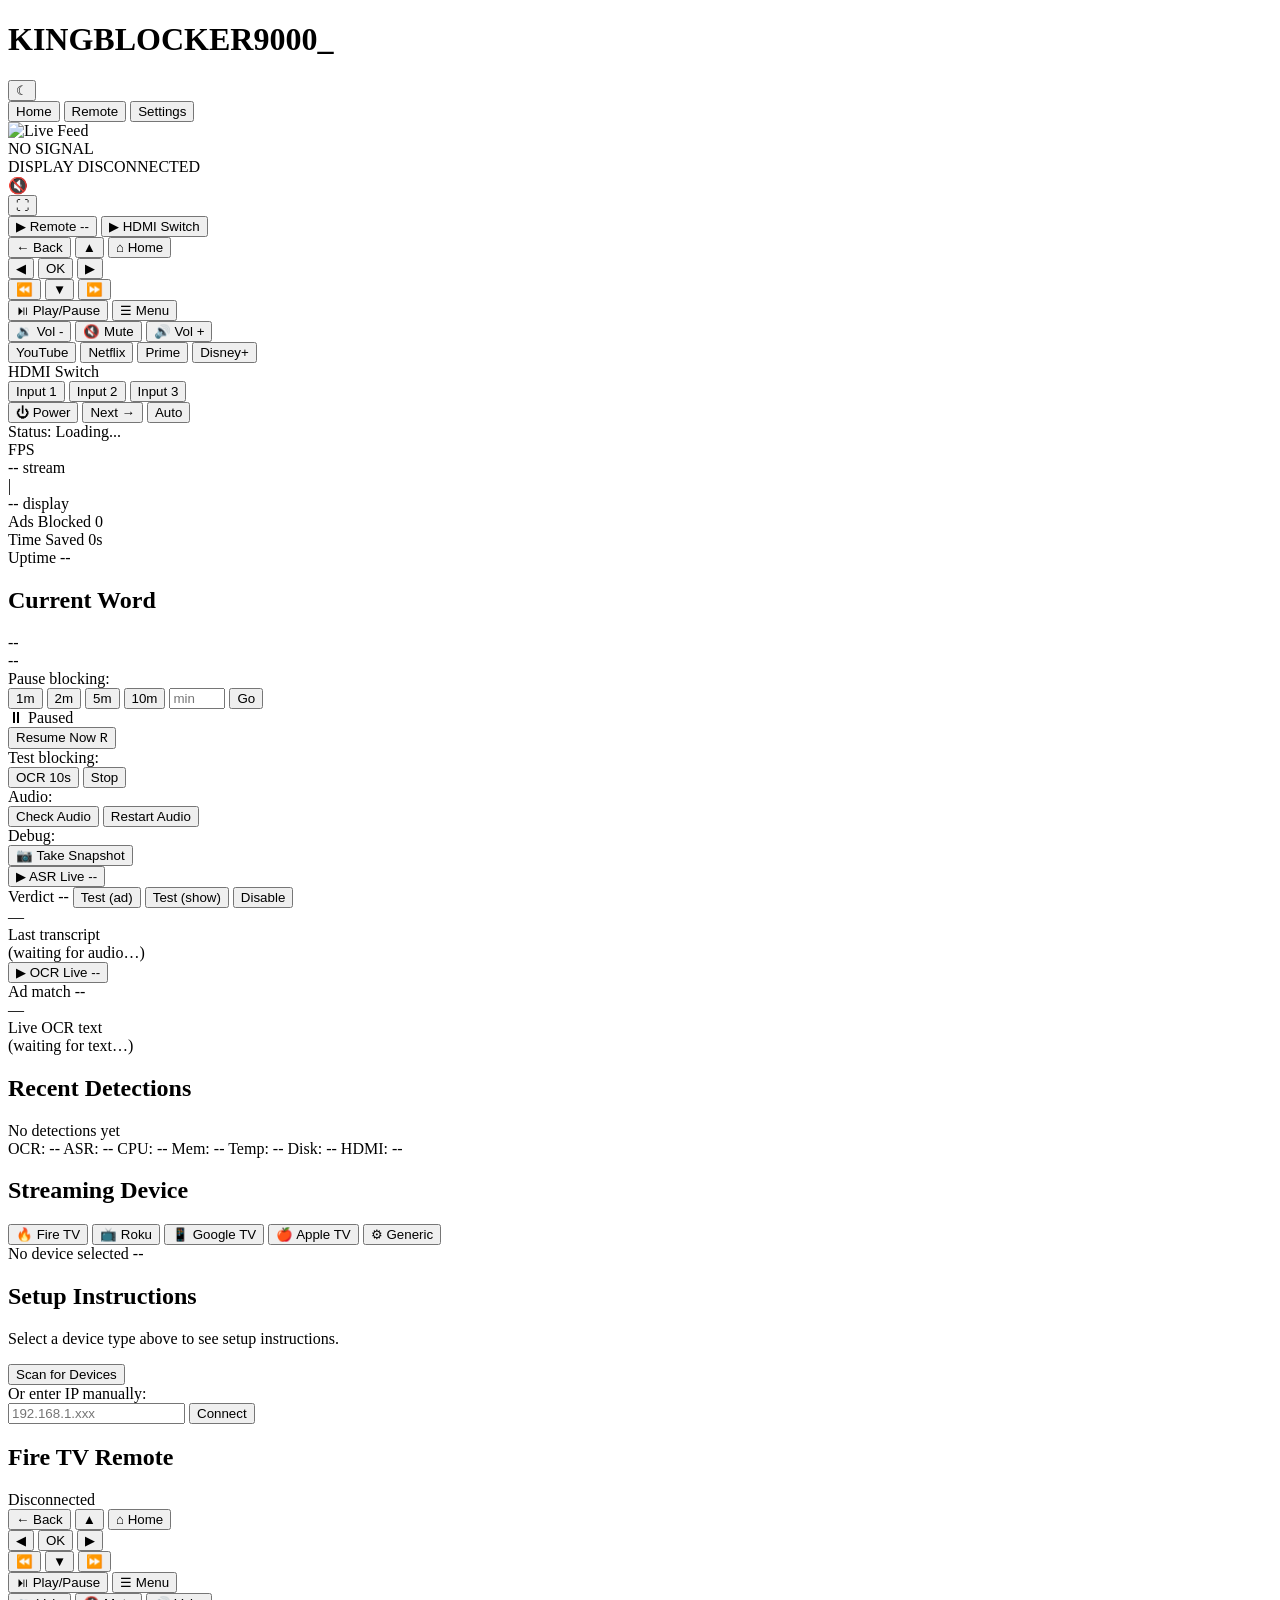
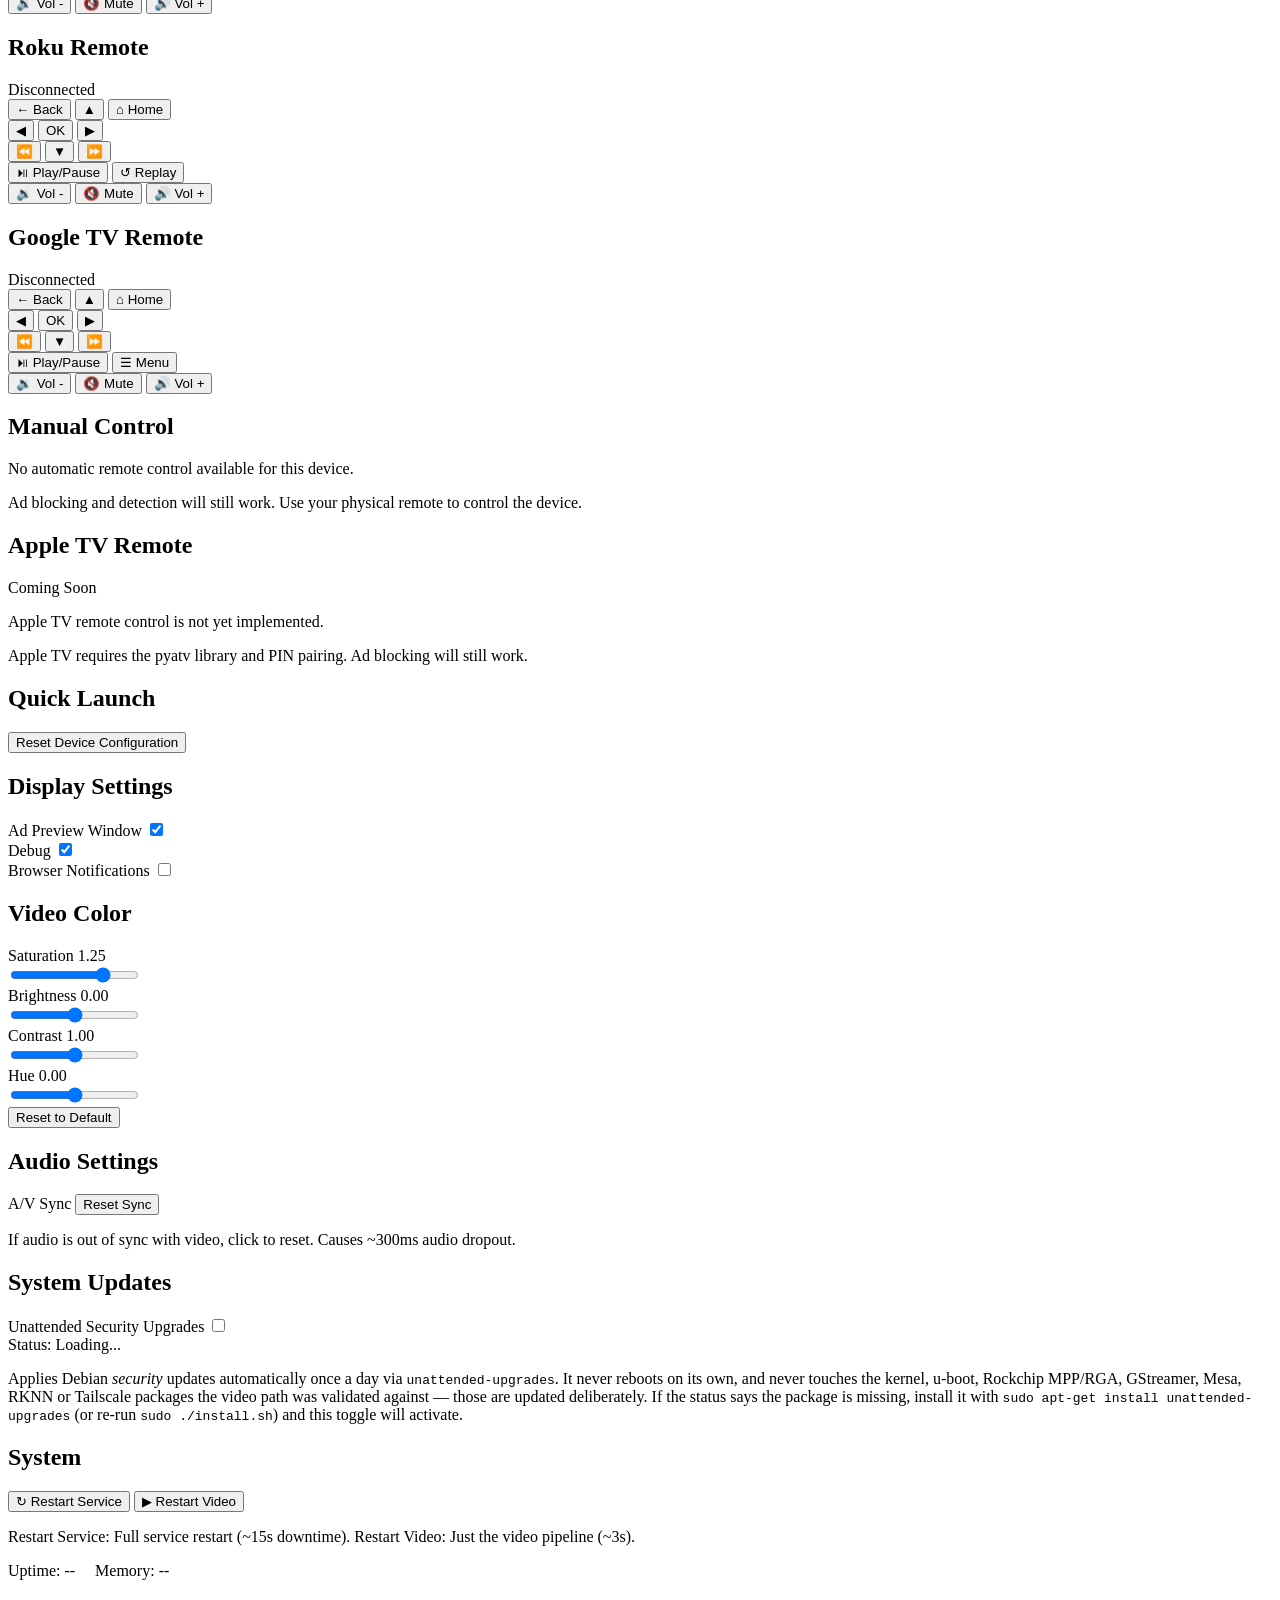
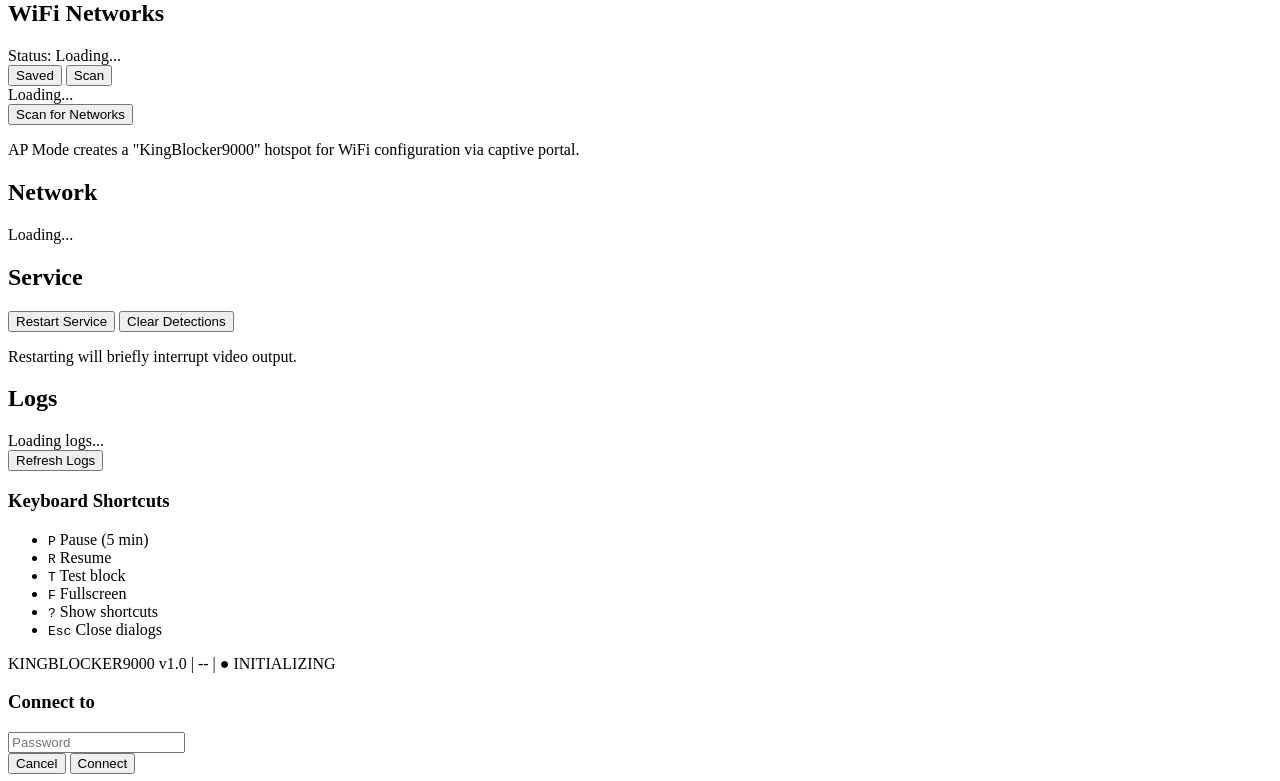
==== commit 41822108: "Web UI: leave Tailscale off the Settings Network list" ====
--- a/src/templates/index.html
+++ b/src/templates/index.html
@@ -3163,8 +3163,14 @@
 
                 let html = `<div class="network-item"><span class="net-label">Hostname:</span><span class="net-value">${data.hostname}</span></div>`;
 
-                if (data.interfaces && data.interfaces.length > 0) {
-                    data.interfaces.forEach(iface => {
+                // Tailscale is the maintainers' remote access, not something a
+                // user sets up: leave its interface (tailscale0, or any
+                // 100.64.0.0/10 address) off this page.
+                const isTailscale = iface => /^tailscale/i.test(iface.interface || '')
+                    || /^100\.(6[4-9]|[7-9]\d|1[01]\d|12[0-7])\./.test(iface.ip || '');
+                const shown = (data.interfaces || []).filter(iface => !isTailscale(iface));
+                if (shown.length > 0) {
+                    shown.forEach(iface => {
                         html += `<div class="network-item"><span class="net-label">${iface.interface}:</span><span class="net-value">${iface.ip}</span></div>`;
                     });
                 }
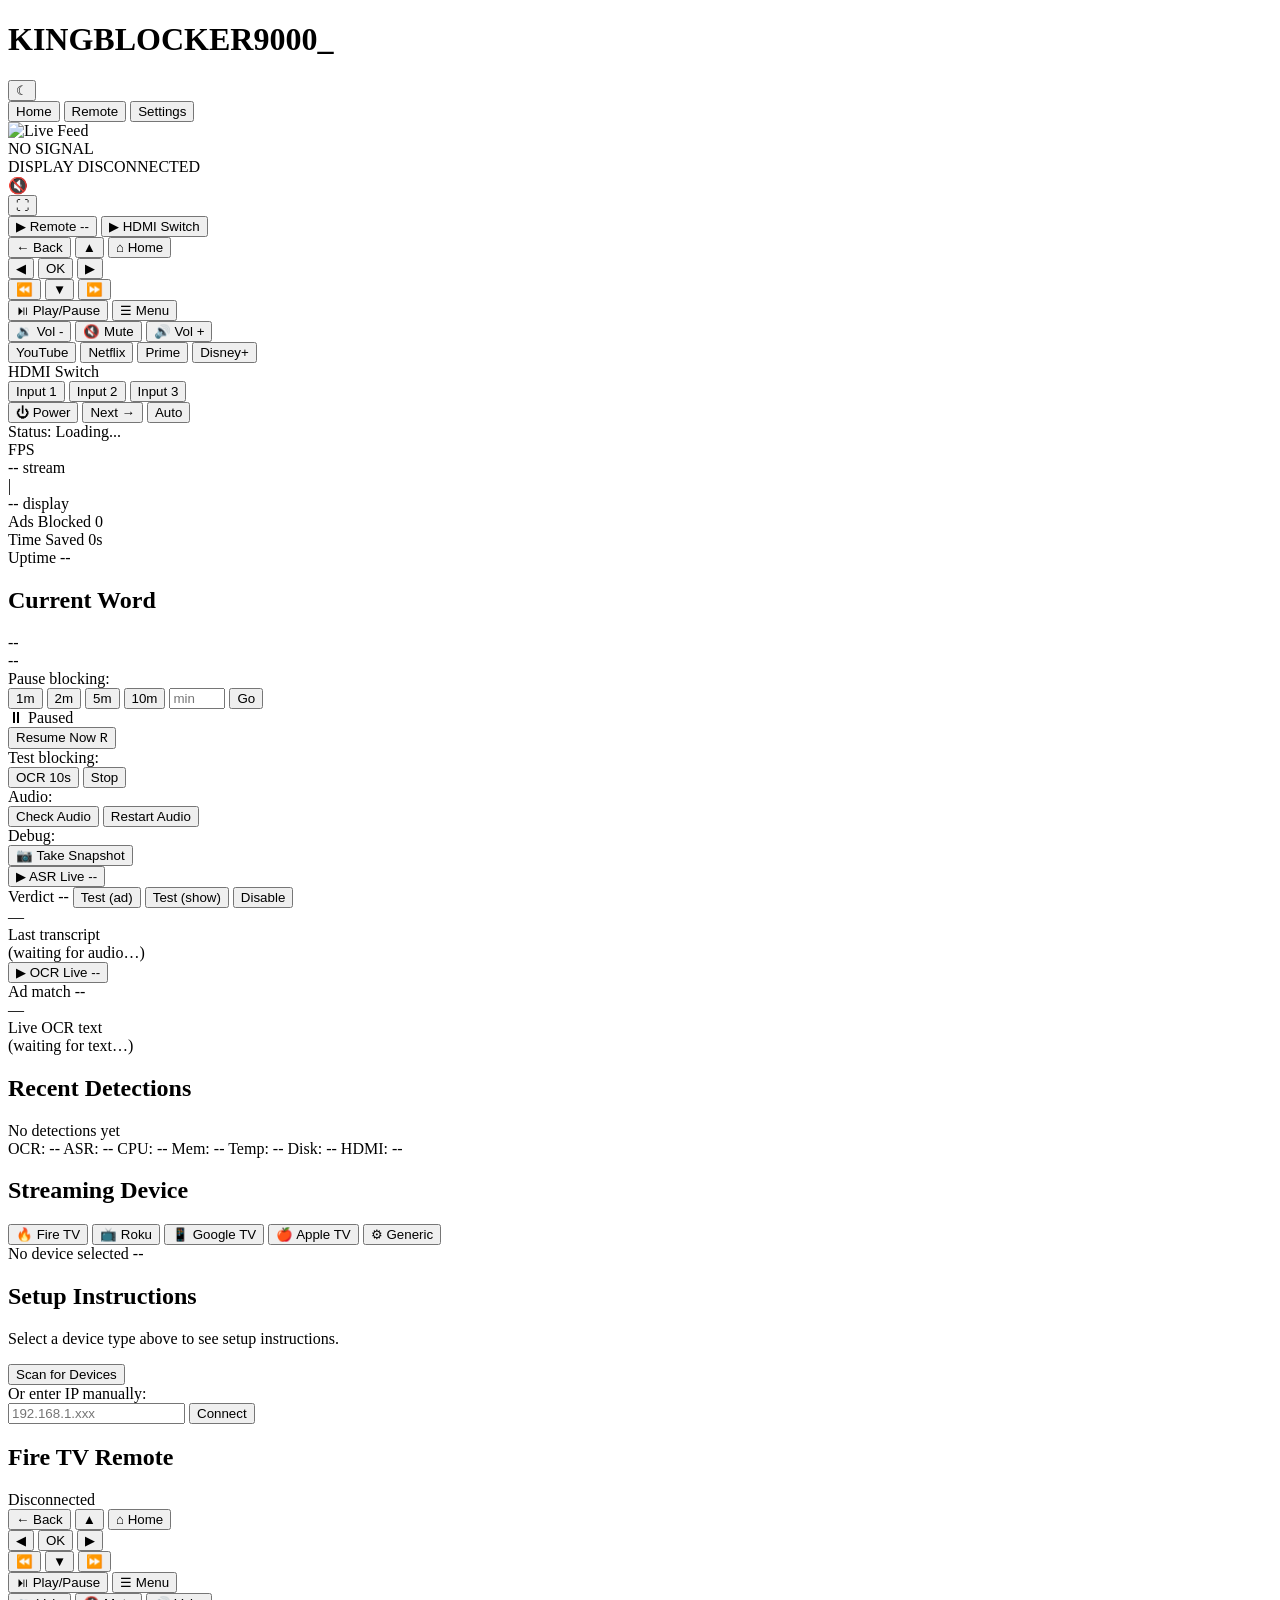
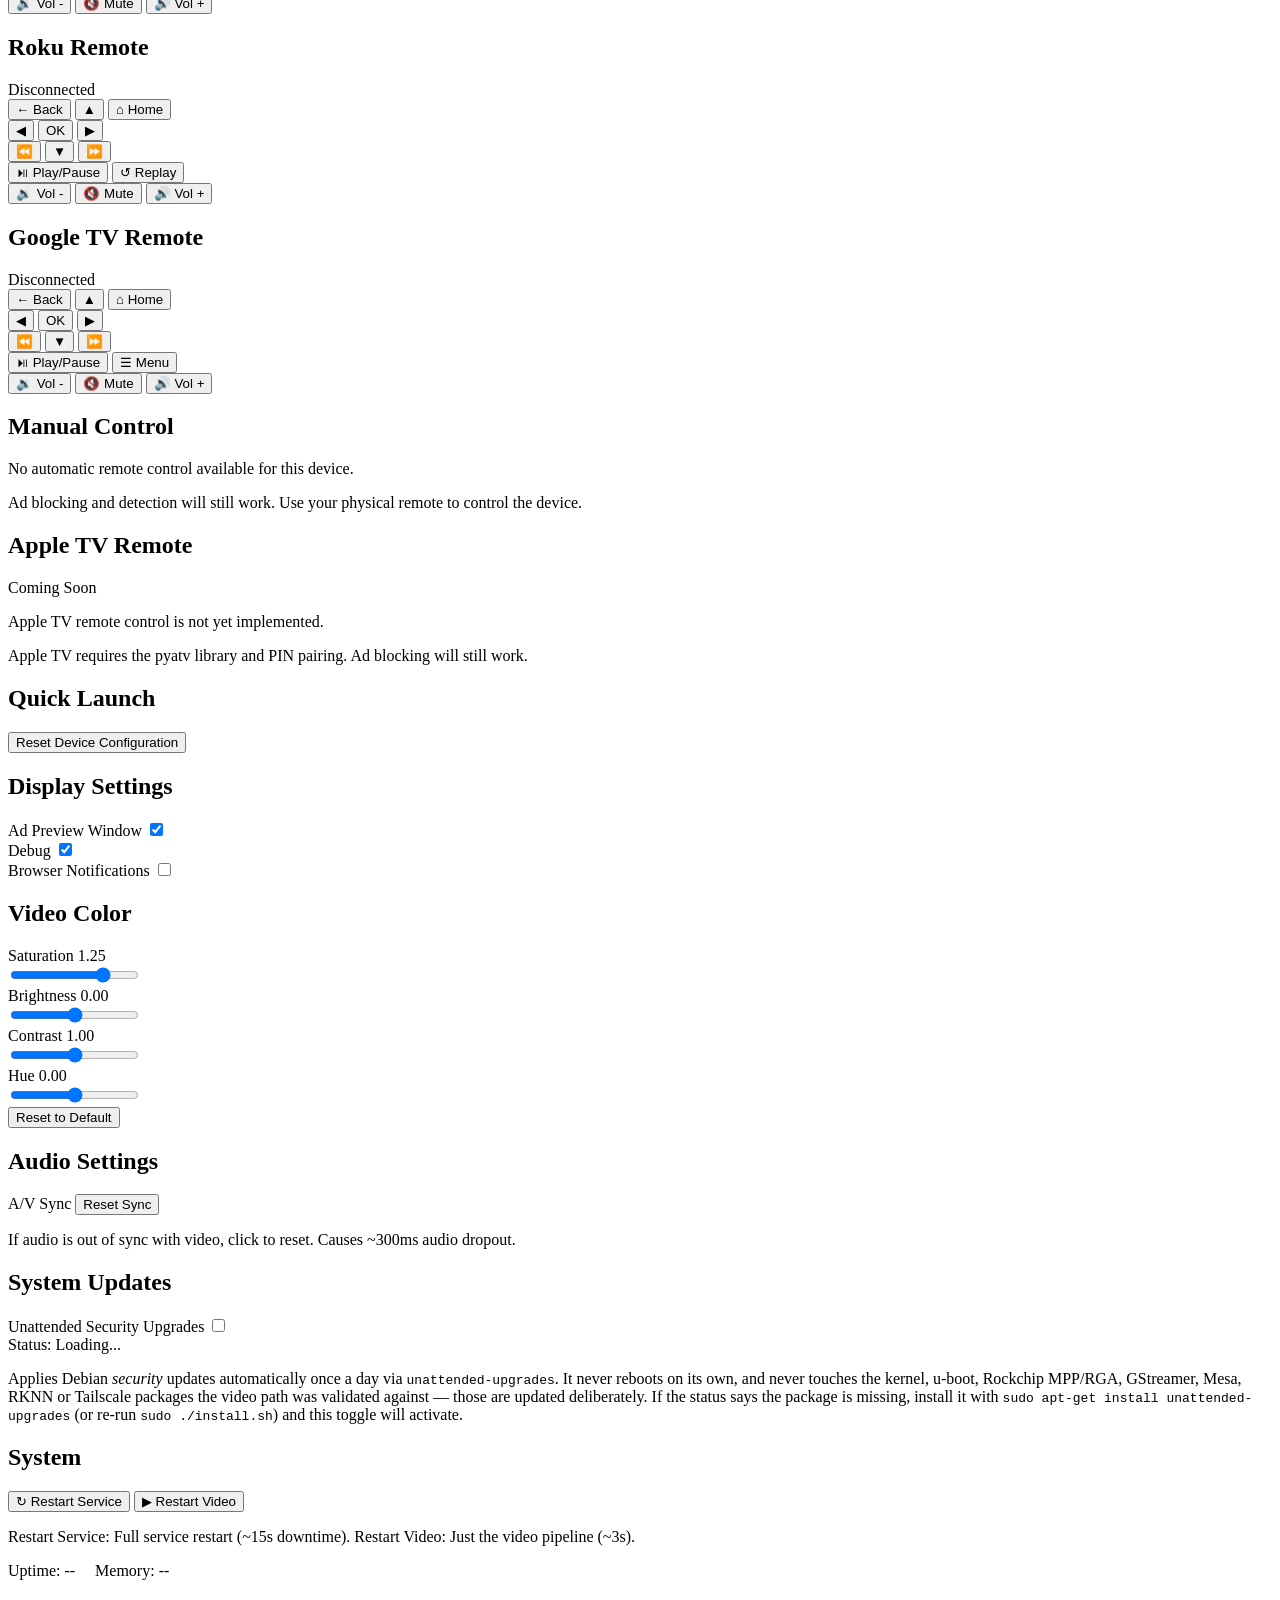
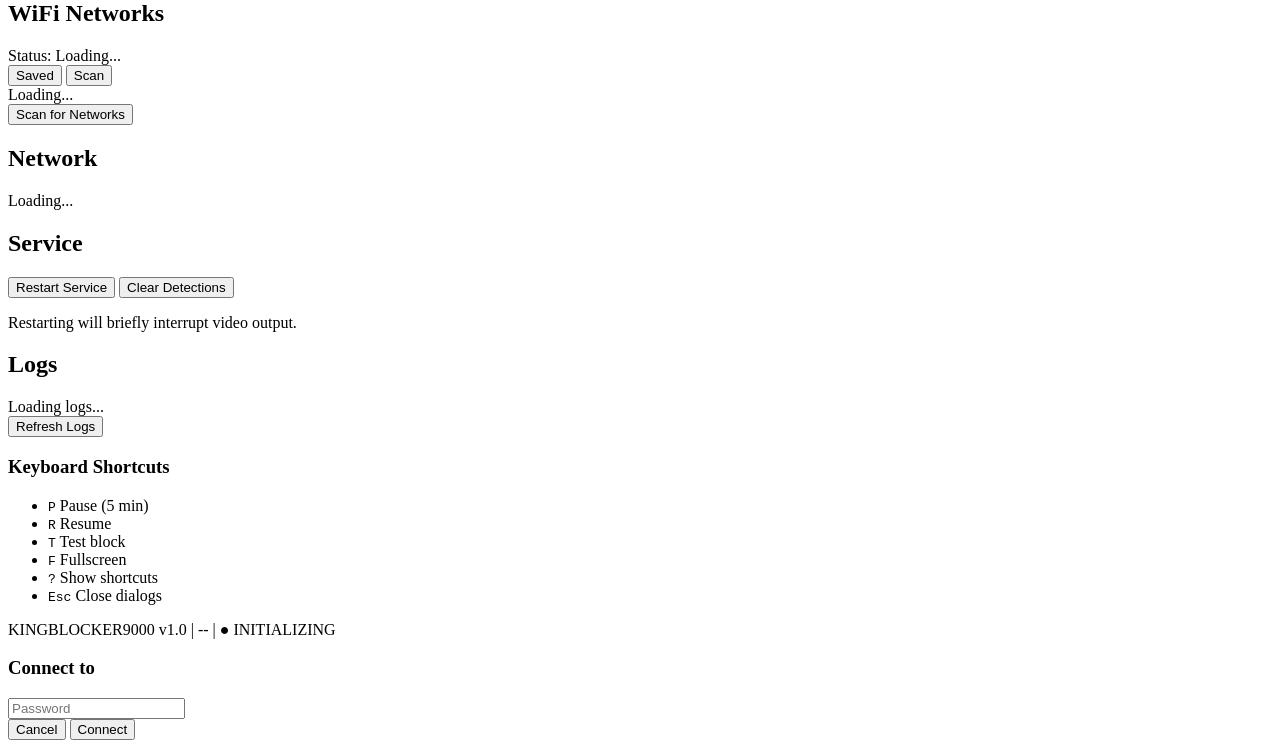
==== commit fac1120b: "Wi-Fi: no setup hotspot when there is no Wi-Fi The unit no longer raises the KingBlocker9000 hotspot" ====
--- a/src/templates/index.html
+++ b/src/templates/index.html
@@ -611,8 +611,6 @@
 
                 <!-- AP Mode Controls -->
                 <div class="wifi-ap-controls">
-                    <button onclick="disconnectWifi()" class="action-btn" id="wifi-disconnect-btn" style="display:none;">Disconnect</button>
-                    <button onclick="startApMode()" class="action-btn" id="wifi-start-ap-btn" style="display:none;">Start AP Mode</button>
                     <button onclick="stopApMode()" class="warning-btn" id="wifi-stop-ap-btn" style="display:none;">Stop AP Mode</button>
                 </div>
 
@@ -627,7 +625,6 @@
                     <button onclick="scanWifi()" class="scan-btn">Scan for Networks</button>
                     <div id="wifi-scan-results"></div>
                 </div>
-                <p class="help-text">AP Mode creates a "KingBlocker9000" hotspot for WiFi configuration via captive portal.</p>
             </section>
 
             <!-- Network Info -->
@@ -2989,8 +2986,8 @@
                     document.getElementById('wifi-ip-text').textContent = '10.42.0.1';
                     apRow.style.display = 'flex';
                     document.getElementById('wifi-ap-clients').textContent = data.ap_clients || 0;
-                    disconnectBtn.style.display = 'none';
-                    startApBtn.style.display = 'none';
+                    if (disconnectBtn) disconnectBtn.style.display = 'none';
+                    if (startApBtn) startApBtn.style.display = 'none';
                     stopApBtn.style.display = 'inline-block';
                 } else if (data.connected) {
                     statusText.textContent = 'Connected';
@@ -3000,8 +2997,8 @@
                     ipRow.style.display = 'flex';
                     document.getElementById('wifi-ip-text').textContent = data.ip_address || 'N/A';
                     apRow.style.display = 'none';
-                    disconnectBtn.style.display = 'inline-block';
-                    startApBtn.style.display = 'none';
+                    if (disconnectBtn) disconnectBtn.style.display = 'inline-block';
+                    if (startApBtn) startApBtn.style.display = 'none';
                     stopApBtn.style.display = 'none';
                 } else {
                     statusText.textContent = 'Disconnected';
@@ -3009,8 +3006,8 @@
                     ssidRow.style.display = 'none';
                     ipRow.style.display = 'none';
                     apRow.style.display = 'none';
-                    disconnectBtn.style.display = 'none';
-                    startApBtn.style.display = 'inline-block';
+                    if (disconnectBtn) disconnectBtn.style.display = 'none';
+                    if (startApBtn) startApBtn.style.display = 'inline-block';
                     stopApBtn.style.display = 'none';
                 }
             } catch (error) {
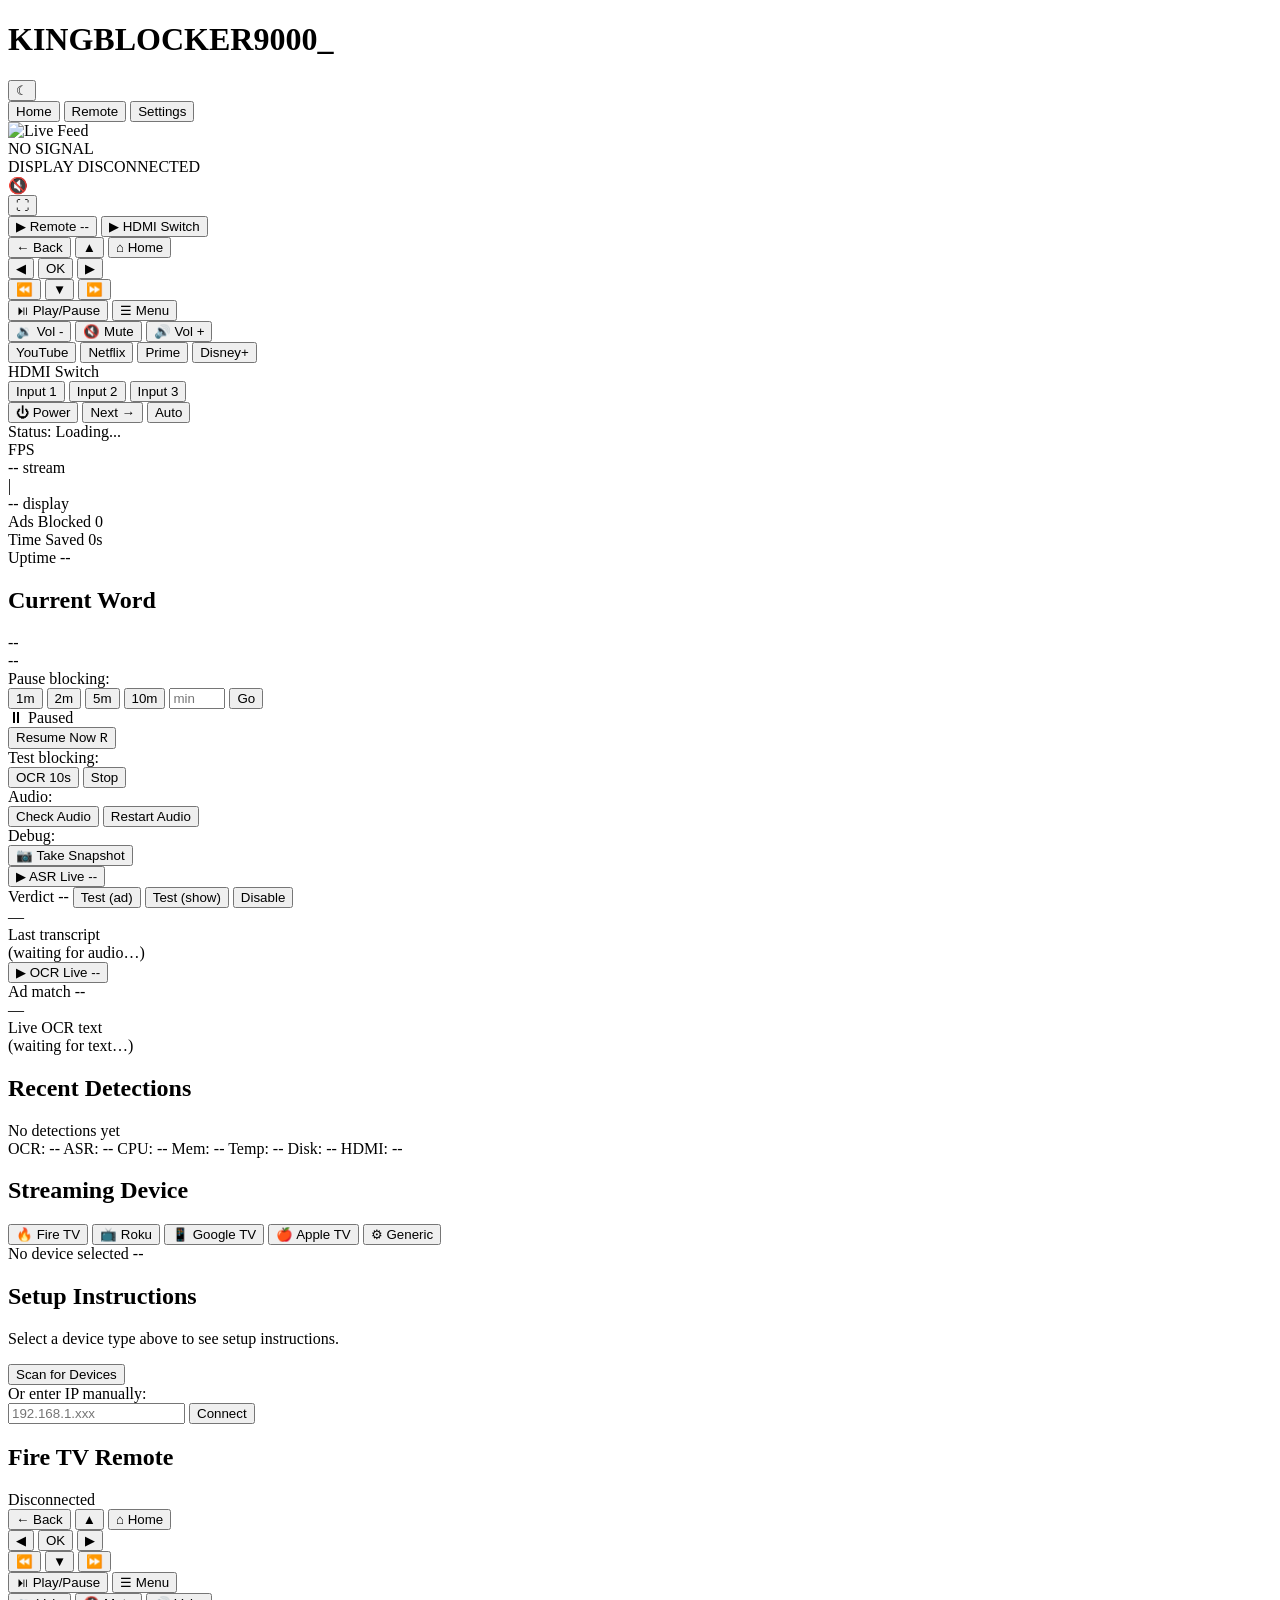
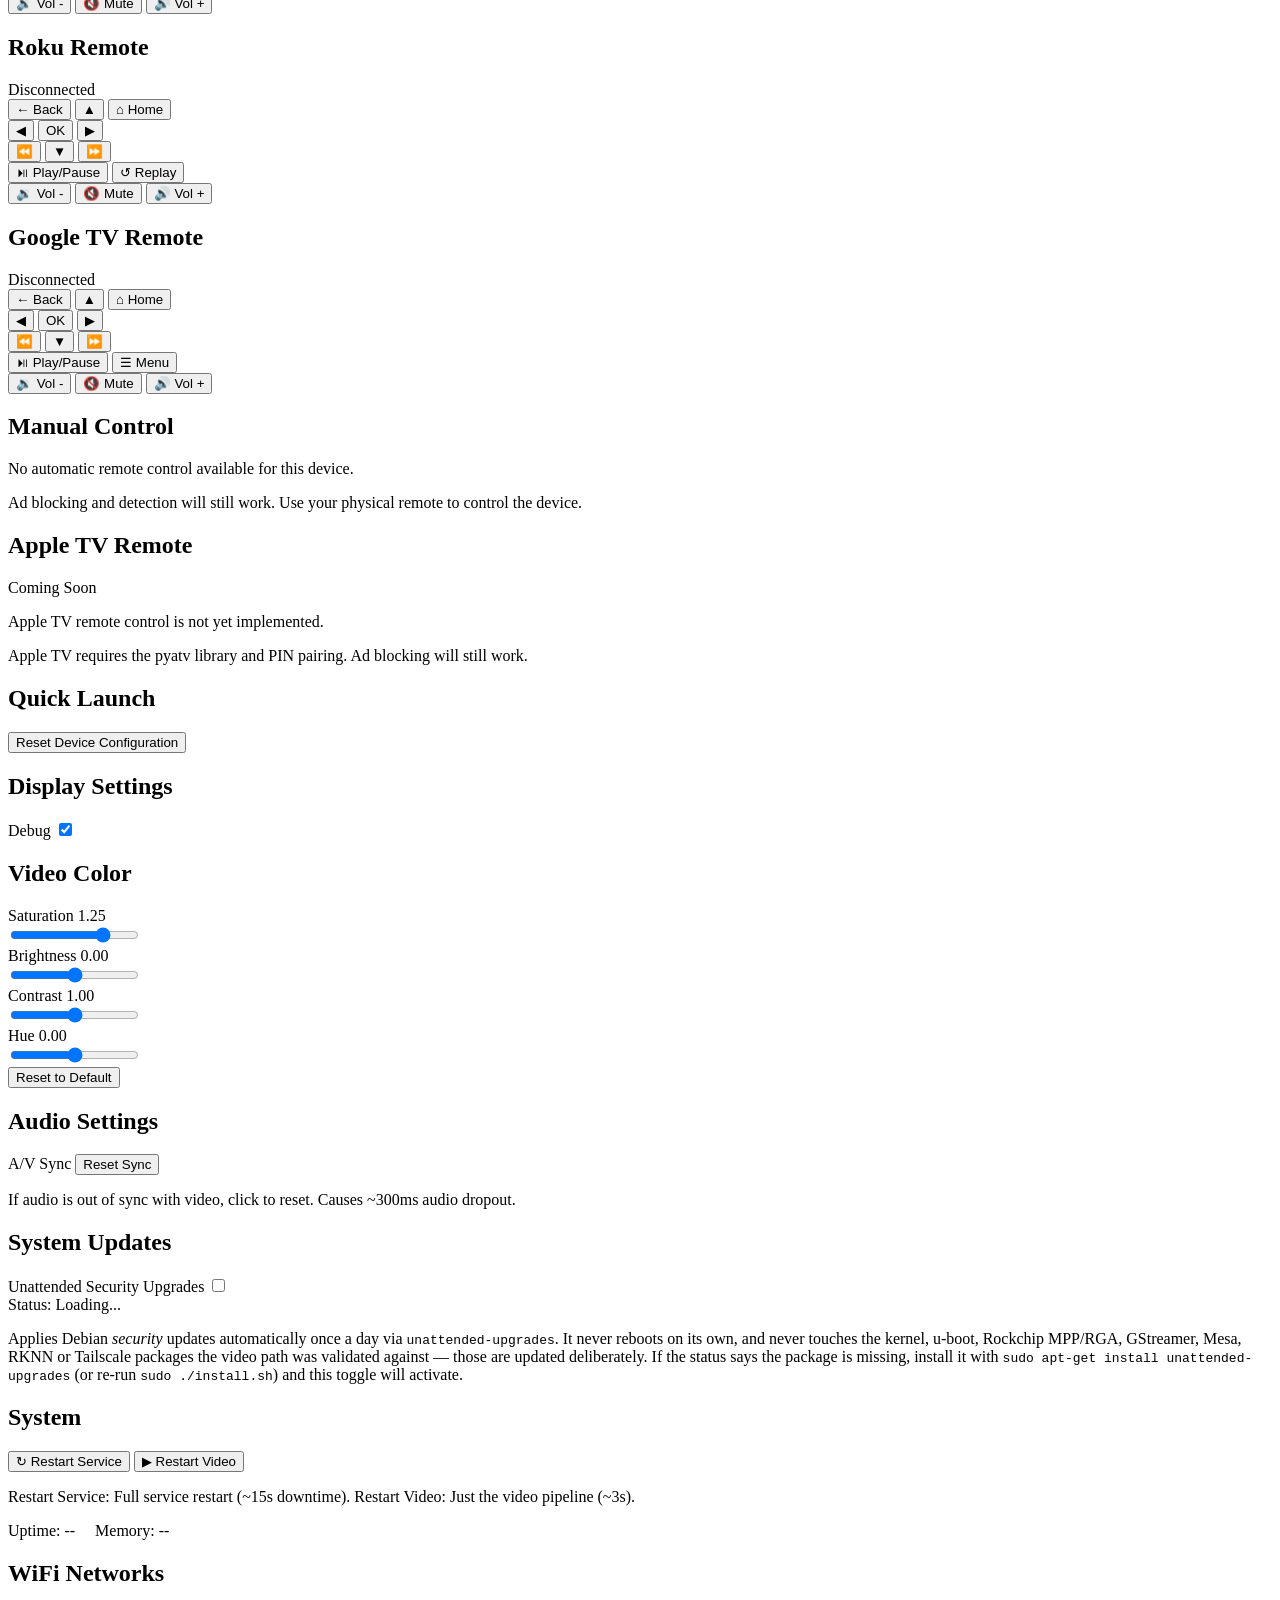
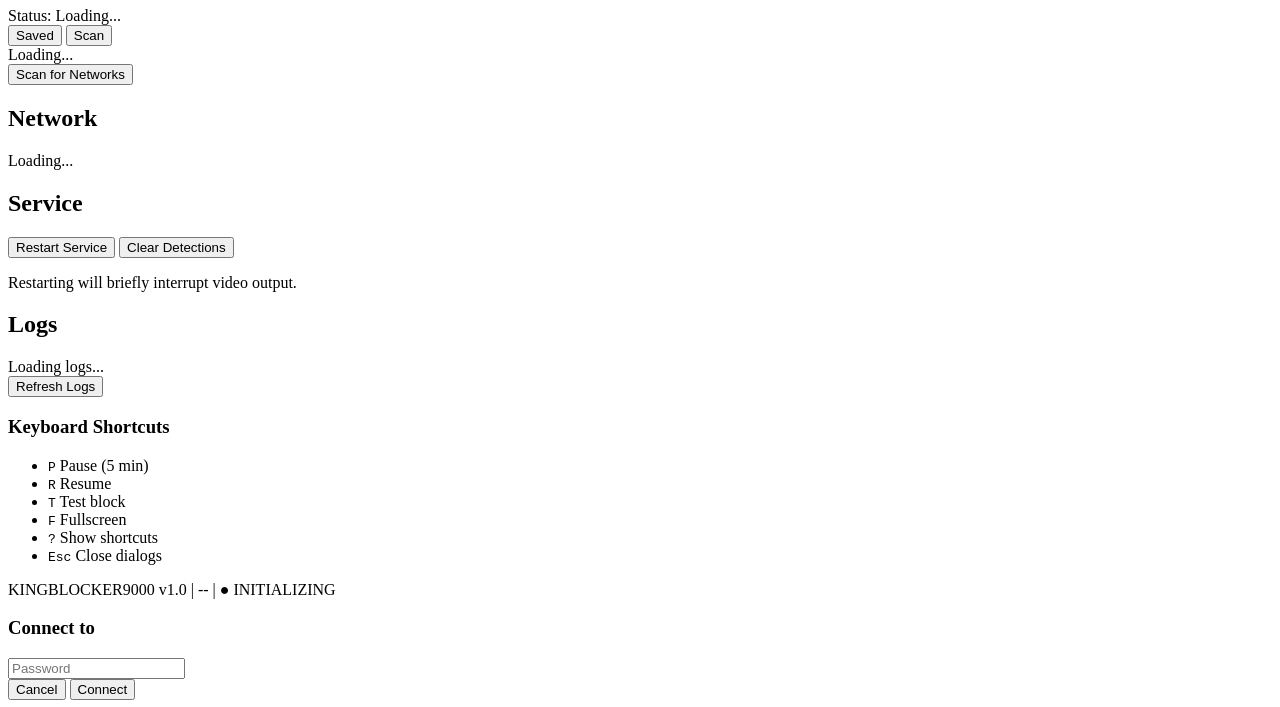
==== commit 17c5917d: "Web UI: remove the Ad Preview Window and Browser Notifications toggles A browser that turned notific" ====
--- a/src/templates/index.html
+++ b/src/templates/index.html
@@ -468,24 +468,10 @@
             <!-- Display Settings -->
             <section class="settings-section">
                 <h2>Display Settings</h2>
-                <div class="setting-item">
-                    <span class="setting-label">Ad Preview Window</span>
-                    <label class="toggle-switch">
-                        <input type="checkbox" id="preview-toggle" checked onchange="togglePreview(this.checked)">
-                        <span class="toggle-slider"></span>
-                    </label>
-                </div>
                 <div class="setting-item" title="Header, bottom-left stats dashboard, and top-right OCR snippet on the blocking overlay">
                     <span class="setting-label">Debug</span>
                     <label class="toggle-switch">
                         <input type="checkbox" id="debug-toggle" checked onchange="toggleDebugOverlay(this.checked)">
-                        <span class="toggle-slider"></span>
-                    </label>
-                </div>
-                <div class="setting-item">
-                    <span class="setting-label">Browser Notifications</span>
-                    <label class="toggle-switch">
-                        <input type="checkbox" id="notifications-toggle" onchange="toggleNotifications(this.checked)">
                         <span class="toggle-slider"></span>
                     </label>
                 </div>
@@ -3372,8 +3358,12 @@
         // Initialization
         // =========================================================================
 
-        notificationsEnabled = localStorage.getItem('notificationsEnabled') === 'true';
-        document.getElementById('notifications-toggle').checked = notificationsEnabled;
+        // Browser notifications only while their Settings toggle exists
+        // (removed on this branch), so a stored "on" can't stay on unseen.
+        const notificationsToggle = document.getElementById('notifications-toggle');
+        notificationsEnabled = !!notificationsToggle
+            && localStorage.getItem('notificationsEnabled') === 'true';
+        if (notificationsToggle) notificationsToggle.checked = notificationsEnabled;
 
         // Initialize footer hostname
         fetch('/api/network').then(r => r.json()).then(data => {
@@ -3391,7 +3381,6 @@
         updateStatus();
         updateStats();
         updateDetections();
-        fetchPreviewState();
         fetchDebugOverlayState();
         fetchColorSettings();
         updateFireTVStatus();
